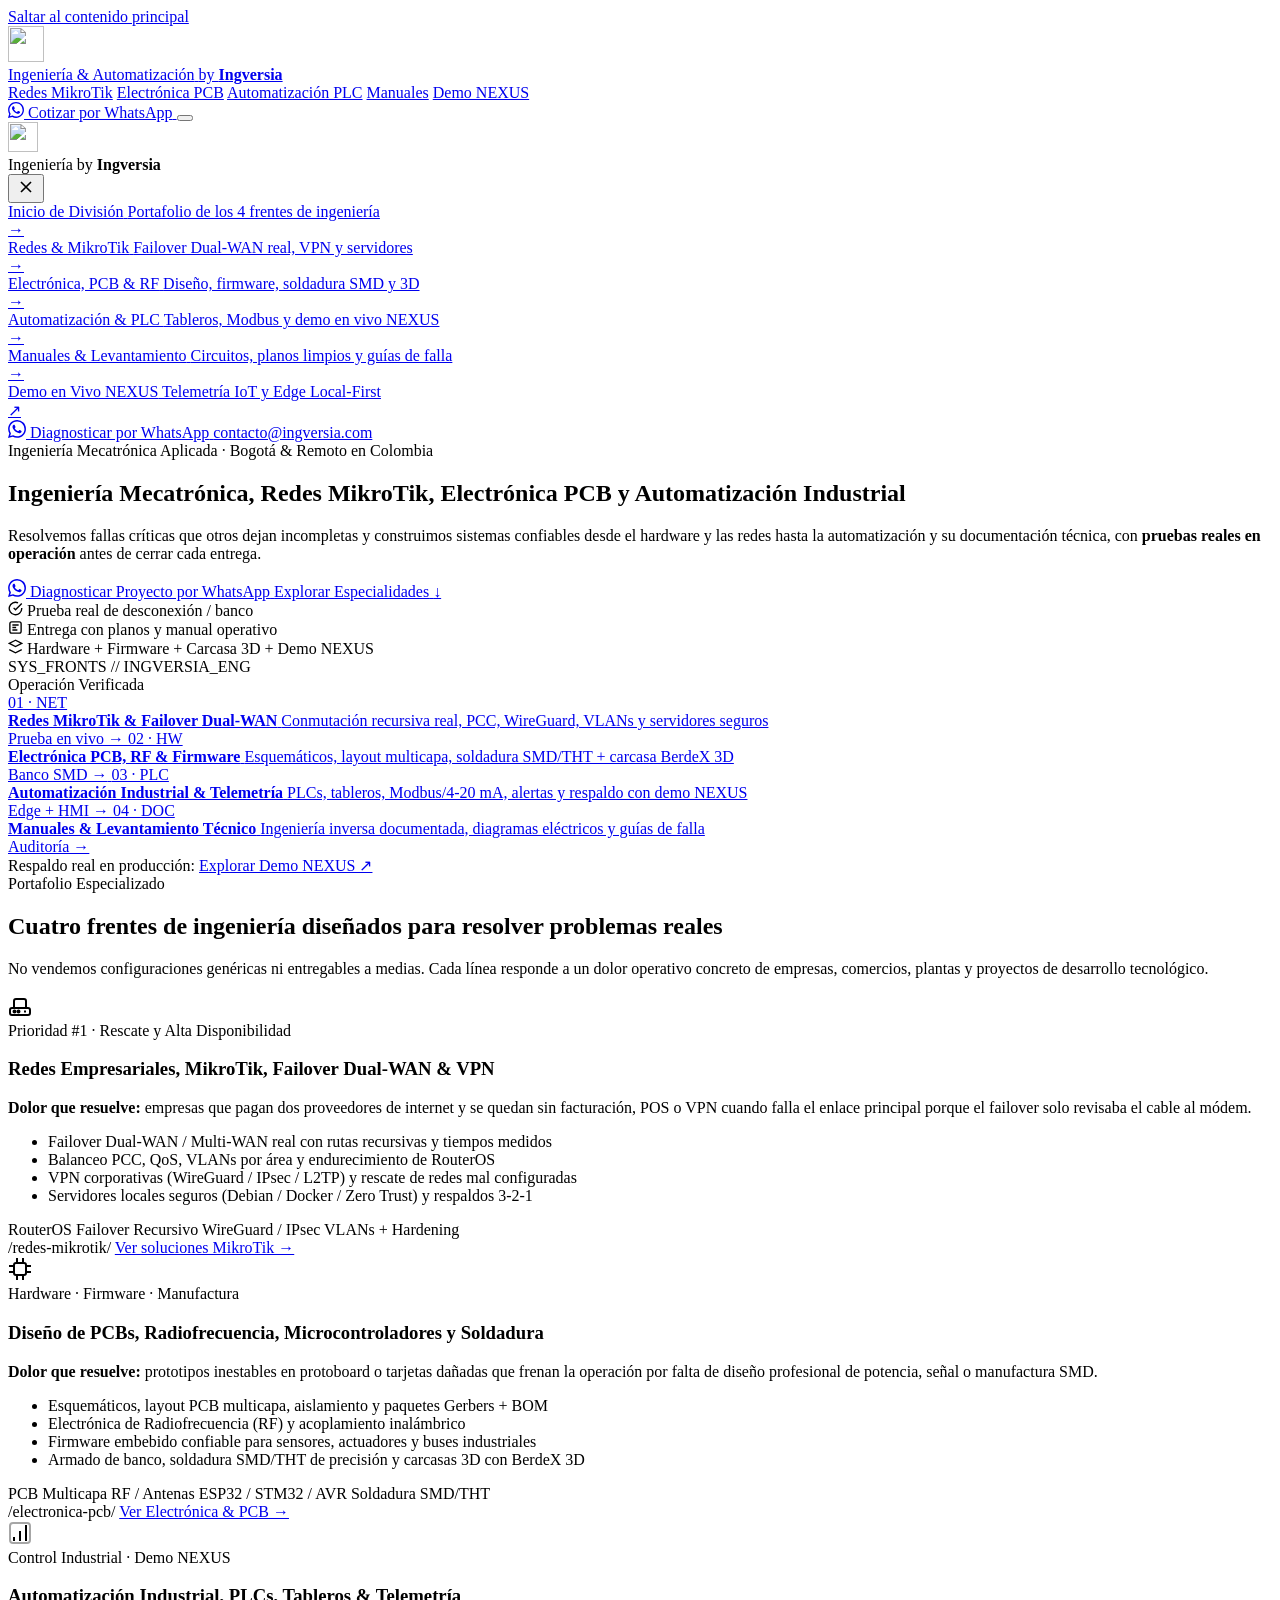
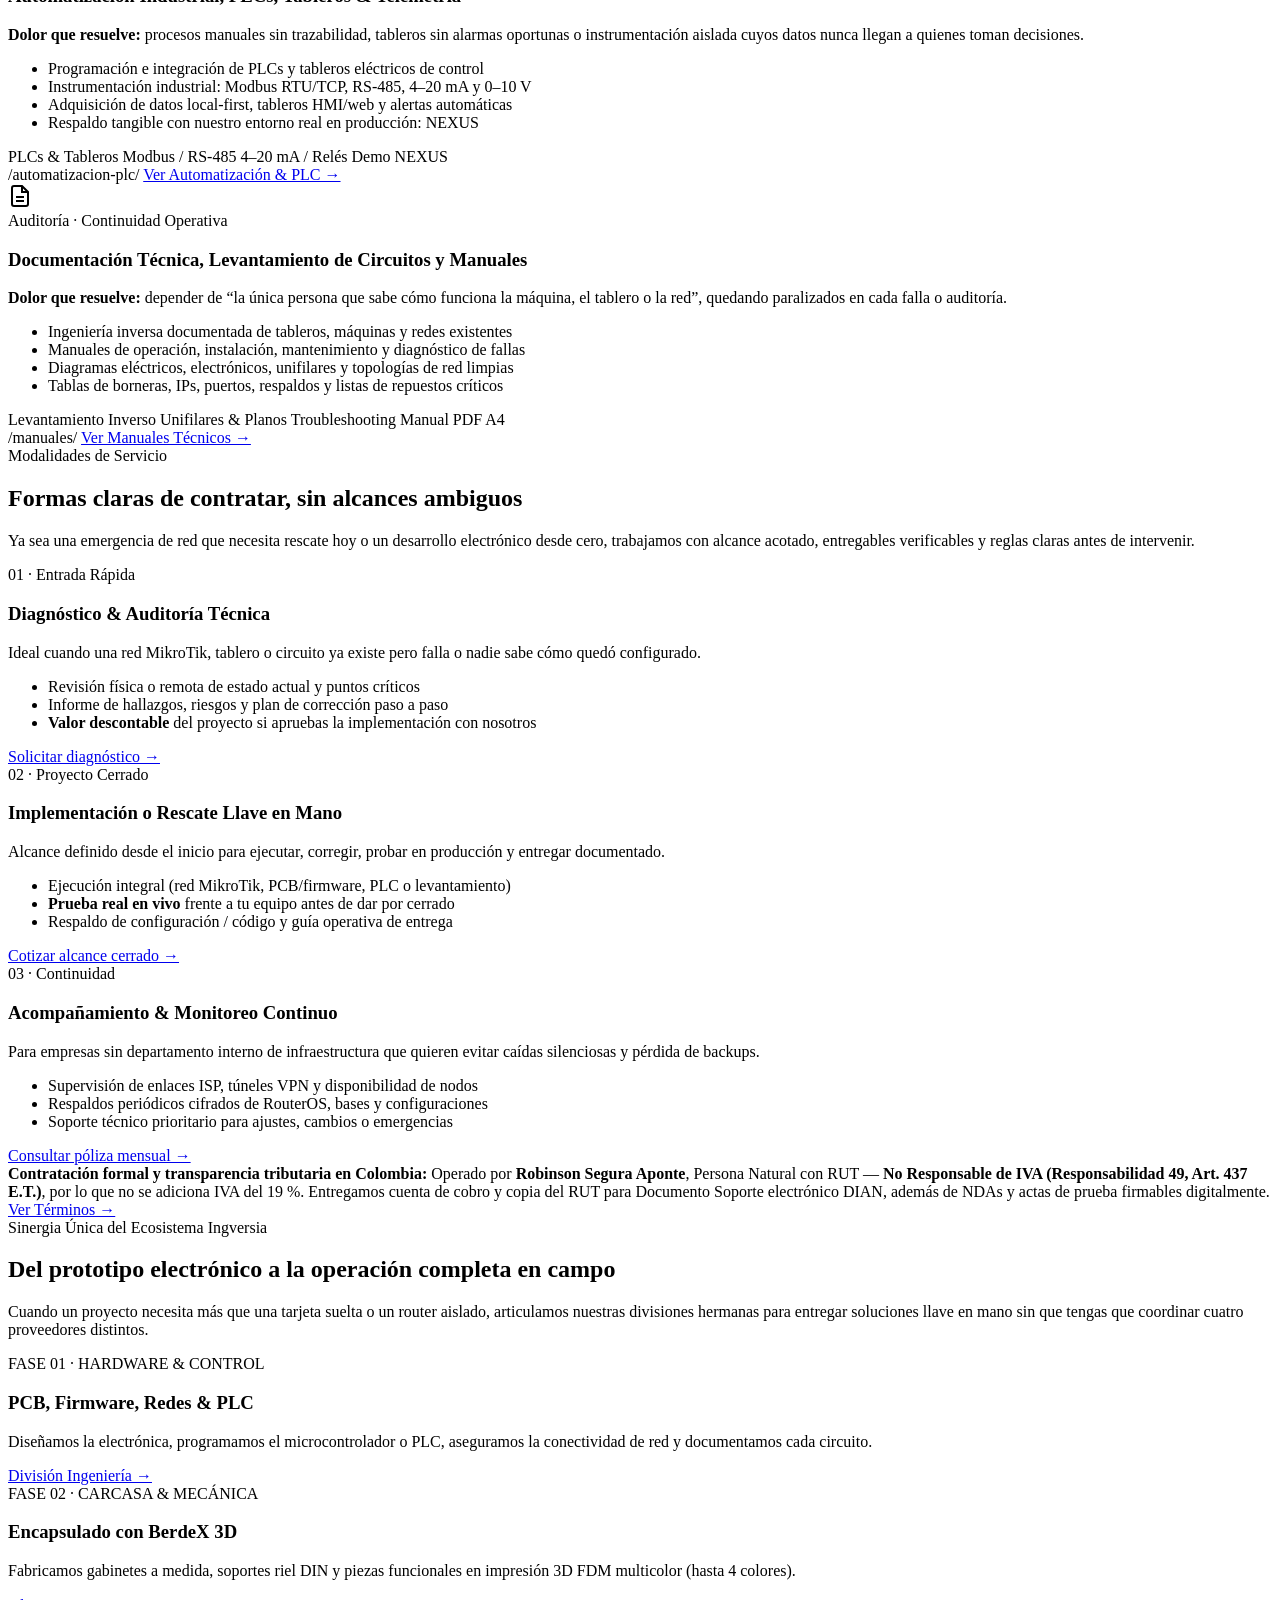
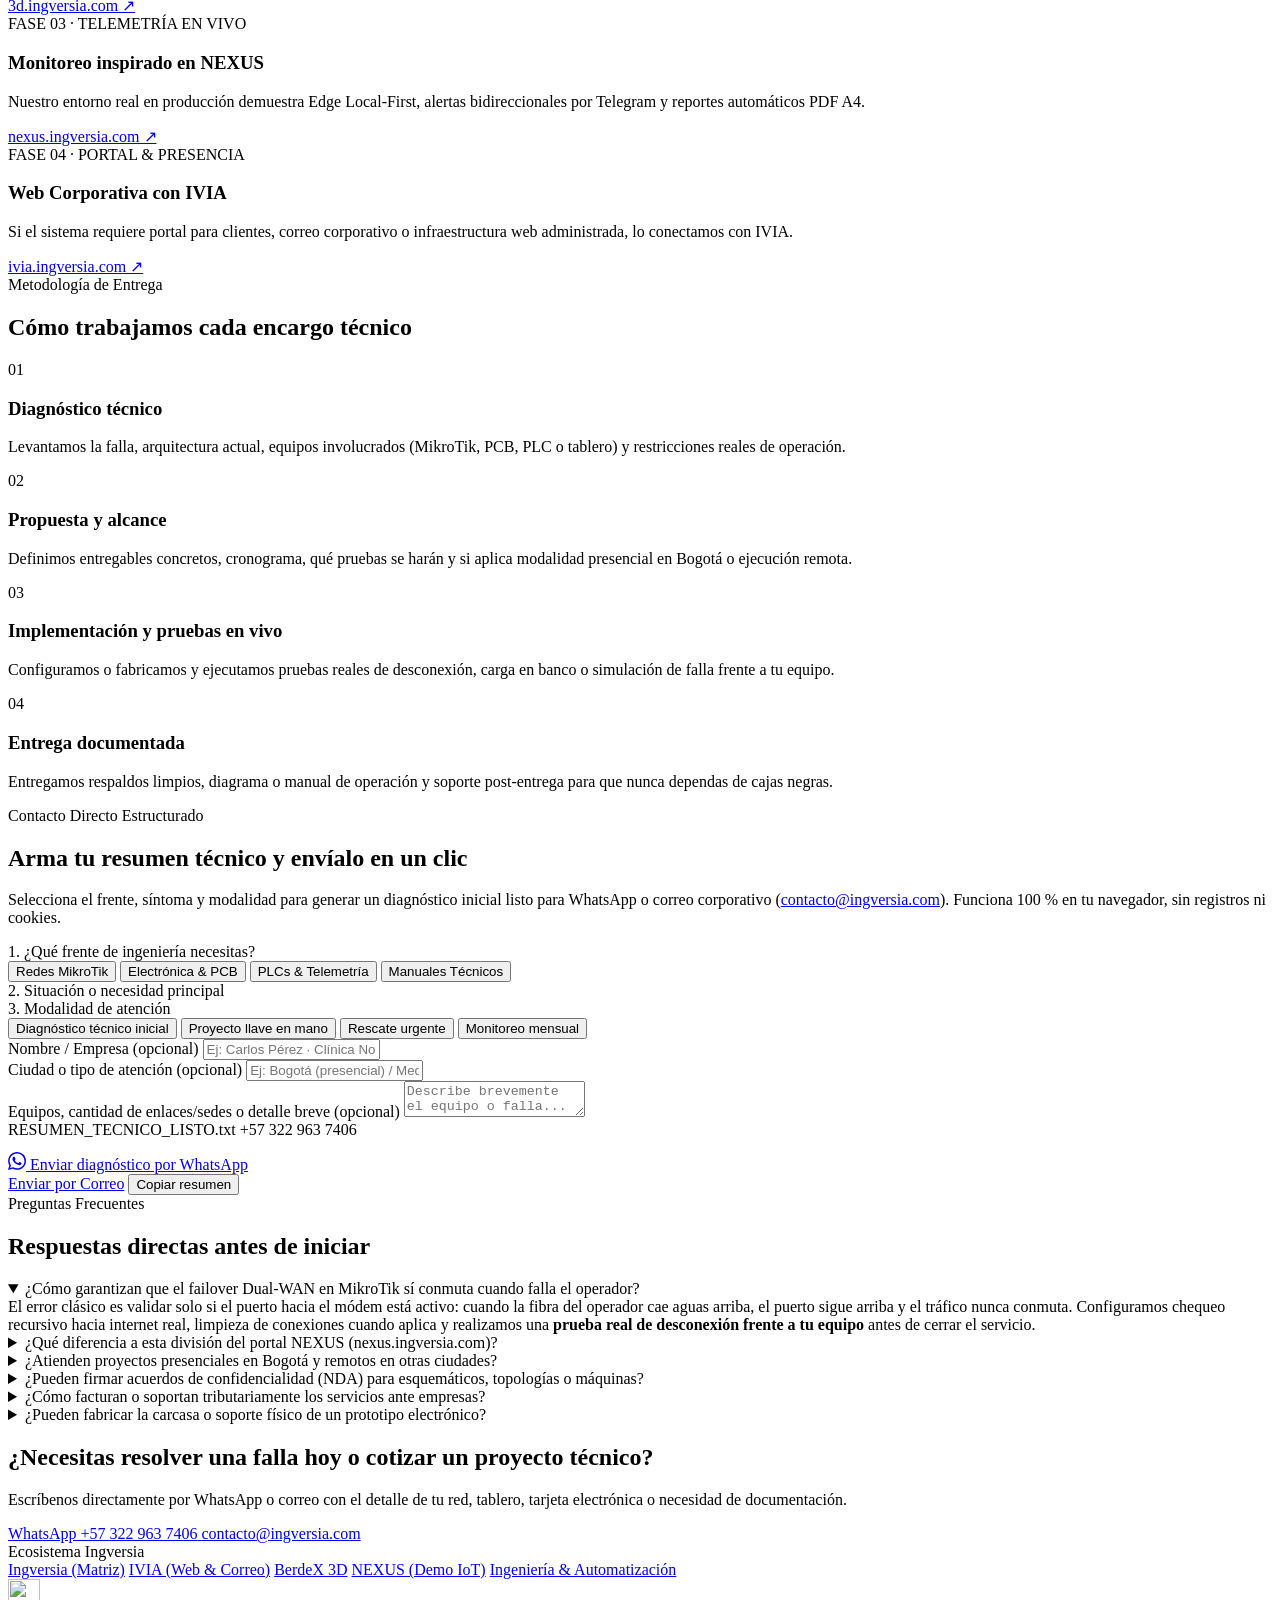
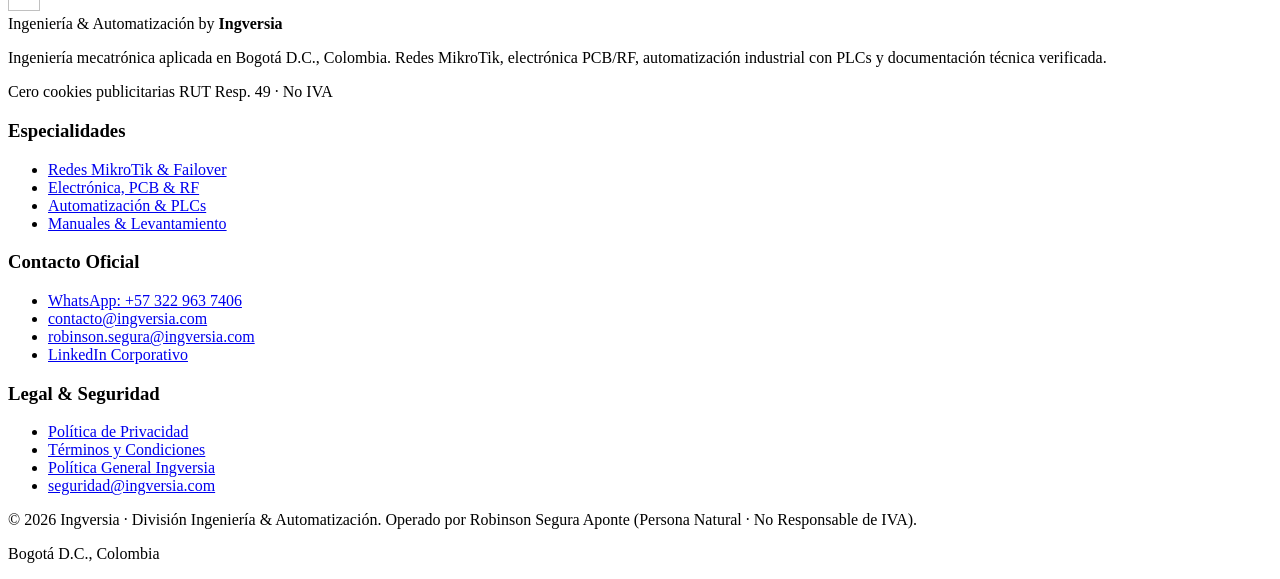
==== html/index.html @ 5f792b2a "feat: sitio web completo y despliegue Docker/Nginx para ingenieria.ingversia.com" ====
<!DOCTYPE html>
<html lang="es-CO">
<head>
  <meta charset="UTF-8">
  <meta name="viewport" content="width=device-width, initial-scale=1.0">

  <!-- ══ SEO INSTITUCIONAL Y TÉCNICO ══ -->
  <title>Ingeniería &amp; Automatización by Ingversia | Redes MikroTik, Electrónica PCB, PLCs y Manuales</title>
  <meta name="description" content="División de Ingeniería Aplicada de Ingversia en Bogotá, Colombia. Failover Dual-WAN en MikroTik, VPN y servidores locales, diseño de PCBs y RF, automatización con PLCs (demo NEXUS) y manuales técnicos.">
  <meta name="author" content="Ingeniería &amp; Automatización by Ingversia">
  <meta name="robots" content="index, follow, max-image-preview:large, max-snippet:-1, max-video-preview:-1">
  <meta name="theme-color" content="#06080e">
  <meta name="geo.region" content="CO-DC">
  <meta name="geo.placename" content="Bogotá">
  <meta name="geo.position" content="4.7110;-74.0721">
  <meta name="ICBM" content="4.7110, -74.0721">
  <link rel="canonical" href="https://ingenieria.ingversia.com/">
  <link rel="alternate" hreflang="es-CO" href="https://ingenieria.ingversia.com/">
  <link rel="alternate" hreflang="es" href="https://ingenieria.ingversia.com/">
  <link rel="alternate" hreflang="x-default" href="https://ingenieria.ingversia.com/">

  <!-- ══ LLM & AI AGENTS INDEXING ══ -->
  <link rel="help" type="text/plain" href="/llms.txt" title="LLM Context">
  <link rel="alternate" type="text/plain" href="/llms-full.txt" title="Full LLM Documentation">

  <!-- ══ OPEN GRAPH ══ -->
  <meta property="og:type" content="website">
  <meta property="og:url" content="https://ingenieria.ingversia.com/">
  <meta property="og:site_name" content="Ingeniería &amp; Automatización by Ingversia">
  <meta property="og:locale" content="es_CO">
  <meta property="og:title" content="Ingeniería &amp; Automatización by Ingversia | Redes MikroTik, PCBs, PLCs y Manuales">
  <meta property="og:description" content="Soluciones mecatrónicas, redes MikroTik con failover real, electrónica PCB y RF, automatización industrial con PLCs (demo viva NEXUS) y levantamiento técnico documentado.">
  <meta property="og:image" content="https://ingenieria.ingversia.com/assets/og-banner.jpg?v=1">
  <meta property="og:image:secure_url" content="https://ingenieria.ingversia.com/assets/og-banner.jpg?v=1">
  <meta property="og:image:type" content="image/jpeg">
  <meta property="og:image:width" content="1200">
  <meta property="og:image:height" content="630">
  <meta property="og:image:alt" content="Ingeniería &amp; Automatización by Ingversia — Redes MikroTik, Electrónica PCB, PLCs y Manuales Técnicos">

  <!-- ══ TWITTER / X CARD ══ -->
  <meta name="twitter:card" content="summary_large_image">
  <meta name="twitter:url" content="https://ingenieria.ingversia.com/">
  <meta name="twitter:title" content="Ingeniería &amp; Automatización by Ingversia | Soluciones Probadas en Operación">
  <meta name="twitter:description" content="Redes MikroTik Dual-WAN real, diseño PCB y RF, automatización PLC con telemetría NEXUS y documentación técnica en Colombia.">
  <meta name="twitter:image" content="https://ingenieria.ingversia.com/assets/og-banner.jpg?v=1">

  <!-- ══ FAVICON & ICONOS ══ -->
  <link rel="icon" type="image/svg+xml" href="/assets/favicon.svg">
  <link rel="icon" type="image/png" sizes="48x48" href="/assets/favicon-48.png">
  <link rel="apple-touch-icon" sizes="180x180" href="/assets/apple-touch-icon.png">

  <!-- ══ SCHEMA.ORG (JSON-LD) ══ -->
  <script type="application/ld+json">
  {
    "@context": "https://schema.org",
    "@graph": [
      {
        "@type": "WebSite",
        "@id": "https://ingenieria.ingversia.com/#website",
        "url": "https://ingenieria.ingversia.com/",
        "name": "Ingeniería & Automatización by Ingversia",
        "inLanguage": "es-CO",
        "publisher": { "@id": "https://ingversia.com/#organization" }
      },
      {
        "@type": "Organization",
        "@id": "https://ingversia.com/#organization",
        "name": "Ingversia",
        "url": "https://ingversia.com/",
        "logo": "https://ingenieria.ingversia.com/assets/apple-touch-icon.png",
        "founder": {
          "@type": "Person",
          "name": "Robinson Segura Aponte",
          "jobTitle": "Ingeniero Mecatrónico"
        },
        "address": {
          "@type": "PostalAddress",
          "addressLocality": "Bogotá",
          "addressRegion": "Bogotá D.C.",
          "addressCountry": "CO"
        },
        "areaServed": {
          "@type": "Country",
          "name": "Colombia"
        },
        "contactPoint": {
          "@type": "ContactPoint",
          "telephone": "+57-322-963-7406",
          "email": "contacto@ingversia.com",
          "contactType": "technical support",
          "areaServed": "CO",
          "availableLanguage": ["Spanish"]
        },
        "sameAs": ["https://www.linkedin.com/company/ingversia/"]
      },
      {
        "@type": "ProfessionalService",
        "@id": "https://ingenieria.ingversia.com/#service",
        "name": "Ingeniería & Automatización by Ingversia",
        "url": "https://ingenieria.ingversia.com/",
        "image": "https://ingenieria.ingversia.com/assets/og-banner.jpg?v=1",
        "provider": { "@id": "https://ingversia.com/#organization" },
        "areaServed": ["Bogotá D.C.", "Colombia"],
        "hasOfferCatalog": {
          "@type": "OfferCatalog",
          "name": "Servicios de Ingeniería Aplicada",
          "itemListElement": [
            {
              "@type": "Offer",
              "itemOffered": {
                "@type": "Service",
                "name": "Redes Empresariales MikroTik, Failover Dual-WAN, VPN e Infraestructura Local",
                "url": "https://ingenieria.ingversia.com/redes-mikrotik/"
              }
            },
            {
              "@type": "Offer",
              "itemOffered": {
                "@type": "Service",
                "name": "Diseño de PCBs, Radiofrecuencia, Microcontroladores y Soldadura SMD/THT",
                "url": "https://ingenieria.ingversia.com/electronica-pcb/"
              }
            },
            {
              "@type": "Offer",
              "itemOffered": {
                "@type": "Service",
                "name": "Automatización Industrial, PLCs, Tableros de Control y Telemetría (Demo NEXUS)",
                "url": "https://ingenieria.ingversia.com/automatizacion-plc/"
              }
            },
            {
              "@type": "Offer",
              "itemOffered": {
                "@type": "Service",
                "name": "Manuales Técnicos, Levantamiento de Circuitos e Ingeniería Inversa Documentada",
                "url": "https://ingenieria.ingversia.com/manuales/"
              }
            }
          ]
        }
      },
      {
        "@type": "FAQPage",
        "mainEntity": [
          {
            "@type": "Question",
            "name": "¿Cómo validan que el failover Dual-WAN en MikroTik sí conmuta en producción?",
            "acceptedAnswer": {
              "@type": "Answer",
              "text": "Configuramos rutas recursivas verificando conectividad real hacia internet (no solo el estado eléctrico del puerto del módem) y cerramos cada entrega con una prueba real de desconexión en sitio o remota frente a tu equipo."
            }
          },
          {
            "@type": "Question",
            "name": "¿Atienden únicamente en Bogotá o también de forma remota en Colombia?",
            "acceptedAnswer": {
              "@type": "Answer",
              "text": "Prestamos servicio presencial en Bogotá D.C. y Sabana para tableros, cableado, soldadura o levantamiento físico, y atención remota en toda Colombia para arquitectura MikroTik, VPN, firmware y documentación."
            }
          },
          {
            "@type": "Question",
            "name": "¿Cómo se formaliza el pago y la contratación tributaria con empresas?",
            "acceptedAnswer": {
              "@type": "Answer",
              "text": "El operador titular es Robinson Segura Aponte, persona natural con RUT en calidad de No Responsable de IVA (Responsabilidad 49, art. 437 E.T.), por lo que no se suma IVA del 19 %. Entregamos cuenta de cobro y copia del RUT para Documento Soporte DIAN, además de actas o NDA firmables digitalmente."
            }
          }
        ]
      }
    ]
  }
  </script>

  <!-- ══ TIPOGRAFÍA GOOGLE FONTS ══ -->
  <link rel="preconnect" href="https://fonts.googleapis.com">
  <link rel="preconnect" href="https://fonts.gstatic.com" crossorigin>
  <link rel="preload" as="style" href="https://fonts.googleapis.com/css2?family=Plus+Jakarta+Sans:wght@600;700;800&family=Inter:wght@400;500;600;700&family=JetBrains+Mono:wght@400;500;600&display=swap">
  <link rel="stylesheet" href="https://fonts.googleapis.com/css2?family=Plus+Jakarta+Sans:wght@600;700;800&family=Inter:wght@400;500;600;700&family=JetBrains+Mono:wght@400;500;600&display=swap" media="print" onload="this.media='all'">
  <noscript><link rel="stylesheet" href="https://fonts.googleapis.com/css2?family=Plus+Jakarta+Sans:wght@600;700;800&family=Inter:wght@400;500;600;700&family=JetBrains+Mono:wght@400;500;600&display=swap"></noscript>

  <!-- ══ ESTILOS ══ -->
  <link rel="stylesheet" href="/css/styles.css?v=1.0">
</head>
<body id="top">

  <a href="#contenido-principal" class="skip-link">Saltar al contenido principal</a>

  <div class="tech-grid-bg" aria-hidden="true"></div>
  <div class="ambient ambient-1" aria-hidden="true"></div>
  <div class="ambient ambient-2" aria-hidden="true"></div>

  <!-- ══ NAVBAR STICKY ══ -->
  <header class="site-header">
    <nav class="navbar" aria-label="Navegación principal">
      <a href="/" class="brand-link" aria-label="Ingeniería &amp; Automatización by Ingversia — Inicio">
        <img src="/assets/ingversia_simbolo.svg" alt="" class="brand-logo" width="36" height="36">
        <div class="brand-text">
          <span class="brand-title">Ingeniería &amp; Automatización</span>
          <span class="brand-endorse">by <strong>Ingversia</strong></span>
        </div>
      </a>

      <div class="nav-links">
        <a href="/redes-mikrotik/" class="nav-link">Redes MikroTik</a>
        <a href="/electronica-pcb/" class="nav-link">Electrónica PCB</a>
        <a href="/automatizacion-plc/" class="nav-link">Automatización PLC</a>
        <a href="/manuales/" class="nav-link">Manuales</a>
        <a href="https://nexus.ingversia.com" target="_blank" rel="noopener noreferrer" class="nav-link nav-link-demo">Demo NEXUS</a>
      </div>

      <div class="nav-actions">
        <a href="https://wa.me/573229637406?text=Hola%20Ingversia,%20necesito%20cotizar%20un%20proyecto%20de%20ingenier%C3%ADa%20o%20soporte%20t%C3%A9cnico." target="_blank" rel="noopener noreferrer" class="btn-nav-wa">
          <svg width="16" height="16" viewBox="0 0 24 24" fill="currentColor" aria-hidden="true" focusable="false"><path d="M20.52 3.48A11.86 11.86 0 0 0 12.06 0C5.5 0 .16 5.34.16 11.9c0 2.1.55 4.15 1.59 5.96L0 24l6.31-1.65a11.88 11.88 0 0 0 5.75 1.47h.01c6.56 0 11.9-5.34 11.9-11.9 0-3.18-1.24-6.17-3.45-8.44zM12.07 21.81h-.01a9.87 9.87 0 0 1-5.03-1.38l-.36-.21-3.74.98 1-3.65-.24-.37a9.87 9.87 0 0 1-1.52-5.28c0-5.45 4.44-9.89 9.9-9.89 2.64 0 5.12 1.03 6.99 2.9a9.82 9.82 0 0 1 2.9 7c0 5.45-4.44 9.9-9.89 9.9zm5.43-7.41c-.3-.15-1.76-.87-2.03-.97-.27-.1-.47-.15-.67.15-.2.3-.77.97-.94 1.17-.17.2-.35.22-.65.07-.3-.15-1.26-.46-2.4-1.48-.89-.79-1.49-1.77-1.66-2.07-.17-.3-.02-.46.13-.61.13-.13.3-.35.45-.52.15-.17.2-.3.3-.5.1-.2.05-.37-.02-.52-.08-.15-.67-1.62-.92-2.22-.24-.58-.49-.5-.67-.51h-.57c-.2 0-.52.07-.79.37-.27.3-1.04 1.02-1.04 2.48s1.07 2.88 1.22 3.08c.15.2 2.1 3.2 5.08 4.49.71.31 1.26.49 1.69.63.71.23 1.36.2 1.87.12.57-.09 1.76-.72 2.01-1.41.25-.7.25-1.29.17-1.41-.07-.12-.27-.2-.57-.35z"/></svg>
          <span>Cotizar por WhatsApp</span>
        </a>
        <button type="button" class="nav-toggle" id="navMobileToggle" aria-label="Abrir menú de navegación" aria-expanded="false" aria-controls="mobileDrawer">
          <span class="toggle-bar"></span>
          <span class="toggle-bar"></span>
          <span class="toggle-bar"></span>
        </button>
      </div>
    </nav>
  </header>

  <!-- ══ DRAWER MÓVIL ACCESIBLE ══ -->
  <div class="mobile-drawer-overlay" id="mobileDrawerOverlay" aria-hidden="true" inert>
    <div class="mobile-drawer" id="mobileDrawer" role="dialog" aria-modal="true" aria-label="Menú de navegación">
      <div class="mobile-drawer-header">
        <div class="brand-link">
          <img src="/assets/ingversia_simbolo.svg" alt="" width="30" height="30" class="brand-logo">
          <div class="brand-text">
            <span class="brand-title">Ingeniería</span>
            <span class="brand-endorse">by <strong>Ingversia</strong></span>
          </div>
        </div>
        <button type="button" class="mobile-drawer-close" id="mobileDrawerClose" aria-label="Cerrar menú">
          <svg width="20" height="20" viewBox="0 0 24 24" fill="none" stroke="currentColor" stroke-width="2" aria-hidden="true" focusable="false"><path d="M18 6L6 18M6 6l12 12"/></svg>
        </button>
      </div>

      <div class="mobile-drawer-body">
        <nav class="mobile-nav-menu" aria-label="Navegación móvil">
          <a href="/" class="mobile-nav-link" aria-current="page">
            <div class="mobile-link-text">
              <span class="mobile-link-title">Inicio de División</span>
              <span class="mobile-link-sub">Portafolio de los 4 frentes de ingeniería</span>
            </div>
            <span class="mobile-link-arrow" aria-hidden="true">→</span>
          </a>
          <a href="/redes-mikrotik/" class="mobile-nav-link">
            <div class="mobile-link-text">
              <span class="mobile-link-title">Redes &amp; MikroTik</span>
              <span class="mobile-link-sub">Failover Dual-WAN real, VPN y servidores</span>
            </div>
            <span class="mobile-link-arrow" aria-hidden="true">→</span>
          </a>
          <a href="/electronica-pcb/" class="mobile-nav-link">
            <div class="mobile-link-text">
              <span class="mobile-link-title">Electrónica, PCB &amp; RF</span>
              <span class="mobile-link-sub">Diseño, firmware, soldadura SMD y 3D</span>
            </div>
            <span class="mobile-link-arrow" aria-hidden="true">→</span>
          </a>
          <a href="/automatizacion-plc/" class="mobile-nav-link">
            <div class="mobile-link-text">
              <span class="mobile-link-title">Automatización &amp; PLC</span>
              <span class="mobile-link-sub">Tableros, Modbus y demo en vivo NEXUS</span>
            </div>
            <span class="mobile-link-arrow" aria-hidden="true">→</span>
          </a>
          <a href="/manuales/" class="mobile-nav-link">
            <div class="mobile-link-text">
              <span class="mobile-link-title">Manuales &amp; Levantamiento</span>
              <span class="mobile-link-sub">Circuitos, planos limpios y guías de falla</span>
            </div>
            <span class="mobile-link-arrow" aria-hidden="true">→</span>
          </a>
          <a href="https://nexus.ingversia.com" target="_blank" rel="noopener noreferrer" class="mobile-nav-link">
            <div class="mobile-link-text">
              <span class="mobile-link-title">Demo en Vivo NEXUS</span>
              <span class="mobile-link-sub">Telemetría IoT y Edge Local-First</span>
            </div>
            <span class="mobile-link-arrow" aria-hidden="true">↗</span>
          </a>
        </nav>

        <div class="mobile-drawer-footer">
          <a href="https://wa.me/573229637406?text=Hola%20Ingversia,%20necesito%20diagnosticar%20un%20proyecto%20de%20ingenier%C3%ADa." target="_blank" rel="noopener noreferrer" class="btn-whatsapp-mobile">
            <svg width="18" height="18" viewBox="0 0 24 24" fill="currentColor" aria-hidden="true" focusable="false"><path d="M20.52 3.48A11.86 11.86 0 0 0 12.06 0C5.5 0 .16 5.34.16 11.9c0 2.1.55 4.15 1.59 5.96L0 24l6.31-1.65a11.88 11.88 0 0 0 5.75 1.47h.01c6.56 0 11.9-5.34 11.9-11.9 0-3.18-1.24-6.17-3.45-8.44zM12.07 21.81h-.01a9.87 9.87 0 0 1-5.03-1.38l-.36-.21-3.74.98 1-3.65-.24-.37a9.87 9.87 0 0 1-1.52-5.28c0-5.45 4.44-9.89 9.9-9.89 2.64 0 5.12 1.03 6.99 2.9a9.82 9.82 0 0 1 2.9 7c0 5.45-4.44 9.9-9.89 9.9zm5.43-7.41c-.3-.15-1.76-.87-2.03-.97-.27-.1-.47-.15-.67.15-.2.3-.77.97-.94 1.17-.17.2-.35.22-.65.07-.3-.15-1.26-.46-2.4-1.48-.89-.79-1.49-1.77-1.66-2.07-.17-.3-.02-.46.13-.61.13-.13.3-.35.45-.52.15-.17.2-.3.3-.5.1-.2.05-.37-.02-.52-.08-.15-.67-1.62-.92-2.22-.24-.58-.49-.5-.67-.51h-.57c-.2 0-.52.07-.79.37-.27.3-1.04 1.02-1.04 2.48s1.07 2.88 1.22 3.08c.15.2 2.1 3.2 5.08 4.49.71.31 1.26.49 1.69.63.71.23 1.36.2 1.87.12.57-.09 1.76-.72 2.01-1.41.25-.7.25-1.29.17-1.41-.07-.12-.27-.2-.57-.35z"/></svg>
            <span>Diagnosticar por WhatsApp</span>
          </a>
          <a href="mailto:contacto@ingversia.com" class="btn btn-secondary btn-sm">contacto@ingversia.com</a>
        </div>
      </div>
    </div>
  </div>

  <main id="contenido-principal" class="site-main">

    <!-- ══ HERO PRINCIPAL ══ -->
    <section class="hero">
      <div class="container">
        <div class="hero-grid">
          <div class="hero-copy">
            <div class="hero-badge">
              <span class="badge-pulse" aria-hidden="true"></span>
              <span>Ingeniería Mecatrónica Aplicada · Bogotá &amp; Remoto en Colombia</span>
            </div>

            <h1 class="hero-title">
              Ingeniería Mecatrónica, <span class="text-gradient">Redes MikroTik</span>, Electrónica PCB y Automatización Industrial
            </h1>

            <p class="hero-subtitle">
              Resolvemos fallas críticas que otros dejan incompletas y construimos sistemas confiables desde el hardware y las redes hasta la automatización y su documentación técnica, con <strong>pruebas reales en operación</strong> antes de cerrar cada entrega.
            </p>

            <div class="hero-actions">
              <a href="https://wa.me/573229637406?text=Hola%20Ingversia,%20quiero%20diagnosticar%20un%20proyecto%20o%20falla%20t%C3%A9cnica%20con%20su%20equipo." target="_blank" rel="noopener noreferrer" class="btn btn-whatsapp">
                <svg width="18" height="18" viewBox="0 0 24 24" fill="currentColor" aria-hidden="true" focusable="false"><path d="M20.52 3.48A11.86 11.86 0 0 0 12.06 0C5.5 0 .16 5.34.16 11.9c0 2.1.55 4.15 1.59 5.96L0 24l6.31-1.65a11.88 11.88 0 0 0 5.75 1.47h.01c6.56 0 11.9-5.34 11.9-11.9 0-3.18-1.24-6.17-3.45-8.44zM12.07 21.81h-.01a9.87 9.87 0 0 1-5.03-1.38l-.36-.21-3.74.98 1-3.65-.24-.37a9.87 9.87 0 0 1-1.52-5.28c0-5.45 4.44-9.89 9.9-9.89 2.64 0 5.12 1.03 6.99 2.9a9.82 9.82 0 0 1 2.9 7c0 5.45-4.44 9.9-9.89 9.9zm5.43-7.41c-.3-.15-1.76-.87-2.03-.97-.27-.1-.47-.15-.67.15-.2.3-.77.97-.94 1.17-.17.2-.35.22-.65.07-.3-.15-1.26-.46-2.4-1.48-.89-.79-1.49-1.77-1.66-2.07-.17-.3-.02-.46.13-.61.13-.13.3-.35.45-.52.15-.17.2-.3.3-.5.1-.2.05-.37-.02-.52-.08-.15-.67-1.62-.92-2.22-.24-.58-.49-.5-.67-.51h-.57c-.2 0-.52.07-.79.37-.27.3-1.04 1.02-1.04 2.48s1.07 2.88 1.22 3.08c.15.2 2.1 3.2 5.08 4.49.71.31 1.26.49 1.69.63.71.23 1.36.2 1.87.12.57-.09 1.76-.72 2.01-1.41.25-.7.25-1.29.17-1.41-.07-.12-.27-.2-.57-.35z"/></svg>
                <span>Diagnosticar Proyecto por WhatsApp</span>
              </a>
              <a href="#especialidades" class="btn btn-secondary">
                <span>Explorar Especialidades</span>
                <span aria-hidden="true">↓</span>
              </a>
            </div>

            <div class="hero-trust-row">
              <div class="trust-chip">
                <svg width="15" height="15" viewBox="0 0 24 24" fill="none" stroke="currentColor" stroke-width="2.2" aria-hidden="true"><path d="M22 11.08V12a10 10 0 1 1-5.93-9.14"/><polyline points="22 4 12 14.01 9 11.01"/></svg>
                <span>Prueba real de desconexión / banco</span>
              </div>
              <div class="trust-chip">
                <svg width="15" height="15" viewBox="0 0 24 24" fill="none" stroke="currentColor" stroke-width="2.2" aria-hidden="true"><rect x="3" y="3" width="18" height="18" rx="3"/><path d="M7 8h10M7 12h6M7 16h8"/></svg>
                <span>Entrega con planos y manual operativo</span>
              </div>
              <div class="trust-chip">
                <svg width="15" height="15" viewBox="0 0 24 24" fill="none" stroke="currentColor" stroke-width="2.2" aria-hidden="true"><path d="M12 2L2 7l10 5 10-5-10-5z"/><path d="M2 17l10 5 10-5"/></svg>
                <span>Hardware + Firmware + Carcasa 3D + Demo NEXUS</span>
              </div>
            </div>
          </div>

          <aside class="telemetry-board" aria-label="Resumen técnico de los 4 frentes de servicio">
            <div class="board-header">
              <div class="board-title">
                <span>SYS_FRONTS // INGVERSIA_ENG</span>
              </div>
              <span class="board-status">Operación Verificada</span>
            </div>

            <div class="board-body">
              <a href="/redes-mikrotik/" class="board-row">
                <span class="board-code">01 · NET</span>
                <div class="board-info">
                  <strong>Redes MikroTik &amp; Failover Dual-WAN</strong>
                  <span>Conmutación recursiva real, PCC, WireGuard, VLANs y servidores seguros</span>
                </div>
                <span class="board-metric">Prueba en vivo →</span>
              </a>

              <a href="/electronica-pcb/" class="board-row">
                <span class="board-code board-code--amber">02 · HW</span>
                <div class="board-info">
                  <strong>Electrónica PCB, RF &amp; Firmware</strong>
                  <span>Esquemáticos, layout multicapa, soldadura SMD/THT + carcasa BerdeX 3D</span>
                </div>
                <span class="board-metric">Banco SMD →</span>
              </a>

              <a href="/automatizacion-plc/" class="board-row">
                <span class="board-code">03 · PLC</span>
                <div class="board-info">
                  <strong>Automatización Industrial &amp; Telemetría</strong>
                  <span>PLCs, tableros, Modbus/4-20 mA, alertas y respaldo con demo NEXUS</span>
                </div>
                <span class="board-metric">Edge + HMI →</span>
              </a>

              <a href="/manuales/" class="board-row">
                <span class="board-code board-code--amber">04 · DOC</span>
                <div class="board-info">
                  <strong>Manuales &amp; Levantamiento Técnico</strong>
                  <span>Ingeniería inversa documentada, diagramas eléctricos y guías de falla</span>
                </div>
                <span class="board-metric">Auditoría →</span>
              </a>
            </div>

            <div class="board-footer">
              <span>Respaldo real en producción:</span>
              <a href="https://nexus.ingversia.com" target="_blank" rel="noopener noreferrer">Explorar Demo NEXUS ↗</a>
            </div>
          </aside>
        </div>
      </div>
    </section>

    <!-- ══ CATÁLOGO DE 4 FRENTES DE INGENIERÍA ══ -->
    <section id="especialidades" class="section reveal-on-scroll">
      <div class="container">
        <div class="section-header">
          <span class="section-kicker">Portafolio Especializado</span>
          <h2 class="section-title">Cuatro frentes de ingeniería diseñados para resolver problemas reales</h2>
          <p class="section-desc">
            No vendemos configuraciones genéricas ni entregables a medias. Cada línea responde a un dolor operativo concreto de empresas, comercios, plantas y proyectos de desarrollo tecnológico.
          </p>
        </div>

        <div class="fronts-grid">
          <!-- Frente 1: Redes & MikroTik -->
          <article class="front-card front-card--featured spotlight-card">
            <div class="front-top">
              <div class="front-icon" aria-hidden="true">
                <svg width="24" height="24" viewBox="0 0 24 24" fill="none" stroke="currentColor" stroke-width="2"><rect x="2" y="14" width="20" height="7" rx="2"/><path d="M6 14V7a2 2 0 0 1 2-2h8a2 2 0 0 1 2 2v7"/><circle cx="6.5" cy="17.5" r="1"/><circle cx="10.5" cy="17.5" r="1"/><path d="M16 17.5h2"/></svg>
              </div>
              <span class="front-tag front-tag--priority">Prioridad #1 · Rescate y Alta Disponibilidad</span>
            </div>

            <h3 class="front-title">Redes Empresariales, MikroTik, Failover Dual-WAN &amp; VPN</h3>
            <p class="front-pain">
              <strong>Dolor que resuelve:</strong> empresas que pagan dos proveedores de internet y se quedan sin facturación, POS o VPN cuando falla el enlace principal porque el failover solo revisaba el cable al módem.
            </p>

            <ul class="front-deliverables">
              <li>Failover Dual-WAN / Multi-WAN real con rutas recursivas y tiempos medidos</li>
              <li>Balanceo PCC, QoS, VLANs por área y endurecimiento de RouterOS</li>
              <li>VPN corporativas (WireGuard / IPsec / L2TP) y rescate de redes mal configuradas</li>
              <li>Servidores locales seguros (Debian / Docker / Zero Trust) y respaldos 3-2-1</li>
            </ul>

            <div class="front-chips">
              <span class="tech-chip">RouterOS</span>
              <span class="tech-chip">Failover Recursivo</span>
              <span class="tech-chip">WireGuard / IPsec</span>
              <span class="tech-chip">VLANs + Hardening</span>
            </div>

            <div class="front-footer">
              <span class="front-route">/redes-mikrotik/</span>
              <a href="/redes-mikrotik/" class="btn btn-primary btn-sm">Ver soluciones MikroTik →</a>
            </div>
          </article>

          <!-- Frente 2: Electrónica & PCB -->
          <article class="front-card spotlight-card">
            <div class="front-top">
              <div class="front-icon front-icon--amber" aria-hidden="true">
                <svg width="24" height="24" viewBox="0 0 24 24" fill="none" stroke="currentColor" stroke-width="2"><rect x="6" y="6" width="12" height="12" rx="2"/><path d="M9 1v5M15 1v5M9 18v5M15 18v5M1 9h5M1 15h5M18 9h5M18 15h5"/></svg>
              </div>
              <span class="front-tag">Hardware · Firmware · Manufactura</span>
            </div>

            <h3 class="front-title">Diseño de PCBs, Radiofrecuencia, Microcontroladores y Soldadura</h3>
            <p class="front-pain">
              <strong>Dolor que resuelve:</strong> prototipos inestables en protoboard o tarjetas dañadas que frenan la operación por falta de diseño profesional de potencia, señal o manufactura SMD.
            </p>

            <ul class="front-deliverables">
              <li>Esquemáticos, layout PCB multicapa, aislamiento y paquetes Gerbers + BOM</li>
              <li>Electrónica de Radiofrecuencia (RF) y acoplamiento inalámbrico</li>
              <li>Firmware embebido confiable para sensores, actuadores y buses industriales</li>
              <li>Armado de banco, soldadura SMD/THT de precisión y carcasas 3D con BerdeX 3D</li>
            </ul>

            <div class="front-chips">
              <span class="tech-chip">PCB Multicapa</span>
              <span class="tech-chip">RF / Antenas</span>
              <span class="tech-chip">ESP32 / STM32 / AVR</span>
              <span class="tech-chip">Soldadura SMD/THT</span>
            </div>

            <div class="front-footer">
              <span class="front-route">/electronica-pcb/</span>
              <a href="/electronica-pcb/" class="btn btn-secondary btn-sm">Ver Electrónica &amp; PCB →</a>
            </div>
          </article>

          <!-- Frente 3: Automatización & PLC -->
          <article class="front-card spotlight-card">
            <div class="front-top">
              <div class="front-icon" aria-hidden="true">
                <svg width="24" height="24" viewBox="0 0 24 24" fill="none" stroke="currentColor" stroke-width="2"><path d="M12 20V10M18 20V4M6 20v-4"/><rect x="2" y="2" width="20" height="20" rx="3" stroke-opacity="0.35"/></svg>
              </div>
              <span class="front-tag">Control Industrial · Demo NEXUS</span>
            </div>

            <h3 class="front-title">Automatización Industrial, PLCs, Tableros &amp; Telemetría</h3>
            <p class="front-pain">
              <strong>Dolor que resuelve:</strong> procesos manuales sin trazabilidad, tableros sin alarmas oportunas o instrumentación aislada cuyos datos nunca llegan a quienes toman decisiones.
            </p>

            <ul class="front-deliverables">
              <li>Programación e integración de PLCs y tableros eléctricos de control</li>
              <li>Instrumentación industrial: Modbus RTU/TCP, RS-485, 4–20 mA y 0–10 V</li>
              <li>Adquisición de datos local-first, tableros HMI/web y alertas automáticas</li>
              <li>Respaldo tangible con nuestro entorno real en producción: NEXUS</li>
            </ul>

            <div class="front-chips">
              <span class="tech-chip">PLCs &amp; Tableros</span>
              <span class="tech-chip">Modbus / RS-485</span>
              <span class="tech-chip">4–20 mA / Relés</span>
              <span class="tech-chip">Demo NEXUS</span>
            </div>

            <div class="front-footer">
              <span class="front-route">/automatizacion-plc/</span>
              <a href="/automatizacion-plc/" class="btn btn-secondary btn-sm">Ver Automatización &amp; PLC →</a>
            </div>
          </article>

          <!-- Frente 4: Manuales Técnicos -->
          <article class="front-card spotlight-card">
            <div class="front-top">
              <div class="front-icon front-icon--amber" aria-hidden="true">
                <svg width="24" height="24" viewBox="0 0 24 24" fill="none" stroke="currentColor" stroke-width="2"><path d="M14 2H6a2 2 0 0 0-2 2v16a2 2 0 0 0 2 2h12a2 2 0 0 0 2-2V8z"/><polyline points="14 2 14 8 20 8"/><line x1="16" y1="13" x2="8" y2="13"/><line x1="16" y1="17" x2="8" y2="17"/></svg>
              </div>
              <span class="front-tag">Auditoría · Continuidad Operativa</span>
            </div>

            <h3 class="front-title">Documentación Técnica, Levantamiento de Circuitos y Manuales</h3>
            <p class="front-pain">
              <strong>Dolor que resuelve:</strong> depender de “la única persona que sabe cómo funciona la máquina, el tablero o la red”, quedando paralizados en cada falla o auditoría.
            </p>

            <ul class="front-deliverables">
              <li>Ingeniería inversa documentada de tableros, máquinas y redes existentes</li>
              <li>Manuales de operación, instalación, mantenimiento y diagnóstico de fallas</li>
              <li>Diagramas eléctricos, electrónicos, unifilares y topologías de red limpias</li>
              <li>Tablas de borneras, IPs, puertos, respaldos y listas de repuestos críticos</li>
            </ul>

            <div class="front-chips">
              <span class="tech-chip">Levantamiento Inverso</span>
              <span class="tech-chip">Unifilares &amp; Planos</span>
              <span class="tech-chip">Troubleshooting</span>
              <span class="tech-chip">Manual PDF A4</span>
            </div>

            <div class="front-footer">
              <span class="front-route">/manuales/</span>
              <a href="/manuales/" class="btn btn-secondary btn-sm">Ver Manuales Técnicos →</a>
            </div>
          </article>
        </div>
      </div>
    </section>

    <!-- ══ MODALIDADES DE CONTRATACIÓN Y TRANSPARENCIA TRIBUTARIA ══ -->
    <section id="modalidades" class="section section-tight reveal-on-scroll">
      <div class="container">
        <div class="section-header">
          <span class="section-kicker section-kicker--amber">Modalidades de Servicio</span>
          <h2 class="section-title">Formas claras de contratar, sin alcances ambiguos</h2>
          <p class="section-desc">
            Ya sea una emergencia de red que necesita rescate hoy o un desarrollo electrónico desde cero, trabajamos con alcance acotado, entregables verificables y reglas claras antes de intervenir.
          </p>
        </div>

        <div class="packages-grid">
          <article class="package-card spotlight-card">
            <span class="package-badge">01 · Entrada Rápida</span>
            <h3 class="package-name">Diagnóstico &amp; Auditoría Técnica</h3>
            <p class="package-ideal">Ideal cuando una red MikroTik, tablero o circuito ya existe pero falla o nadie sabe cómo quedó configurado.</p>
            <ul class="package-list">
              <li>Revisión física o remota de estado actual y puntos críticos</li>
              <li>Informe de hallazgos, riesgos y plan de corrección paso a paso</li>
              <li><strong>Valor descontable</strong> del proyecto si apruebas la implementación con nosotros</li>
            </ul>
            <div class="package-cta">
              <a href="#diagnostico" class="btn btn-secondary btn-sm" data-select-mode="Diagnóstico técnico inicial">Solicitar diagnóstico →</a>
            </div>
          </article>

          <article class="package-card package-card--highlight spotlight-card">
            <span class="package-badge">02 · Proyecto Cerrado</span>
            <h3 class="package-name">Implementación o Rescate Llave en Mano</h3>
            <p class="package-ideal">Alcance definido desde el inicio para ejecutar, corregir, probar en producción y entregar documentado.</p>
            <ul class="package-list">
              <li>Ejecución integral (red MikroTik, PCB/firmware, PLC o levantamiento)</li>
              <li><strong>Prueba real en vivo</strong> frente a tu equipo antes de dar por cerrado</li>
              <li>Respaldo de configuración / código y guía operativa de entrega</li>
            </ul>
            <div class="package-cta">
              <a href="#diagnostico" class="btn btn-primary btn-sm" data-select-mode="Implementación / proyecto llave en mano">Cotizar alcance cerrado →</a>
            </div>
          </article>

          <article class="package-card spotlight-card">
            <span class="package-badge">03 · Continuidad</span>
            <h3 class="package-name">Acompañamiento &amp; Monitoreo Continuo</h3>
            <p class="package-ideal">Para empresas sin departamento interno de infraestructura que quieren evitar caídas silenciosas y pérdida de backups.</p>
            <ul class="package-list">
              <li>Supervisión de enlaces ISP, túneles VPN y disponibilidad de nodos</li>
              <li>Respaldos periódicos cifrados de RouterOS, bases y configuraciones</li>
              <li>Soporte técnico prioritario para ajustes, cambios o emergencias</li>
            </ul>
            <div class="package-cta">
              <a href="#diagnostico" class="btn btn-secondary btn-sm" data-select-mode="Acompañamiento / monitoreo mensual">Consultar póliza mensual →</a>
            </div>
          </article>
        </div>

        <div class="tax-callout">
          <div>
            <strong>Contratación formal y transparencia tributaria en Colombia:</strong> Operado por <strong>Robinson Segura Aponte</strong>, Persona Natural con RUT — <strong>No Responsable de IVA (Responsabilidad 49, Art. 437 E.T.)</strong>, por lo que no se adiciona IVA del 19 %. Entregamos cuenta de cobro y copia del RUT para Documento Soporte electrónico DIAN, además de NDAs y actas de prueba firmables digitalmente.
          </div>
          <a href="/terminos/" class="btn btn-ghost btn-sm">Ver Términos →</a>
        </div>
      </div>
    </section>

    <!-- ══ SINERGIA DEL ECOSISTEMA: DEL PROTOTIPO A LA OPERACIÓN ══ -->
    <section id="ecosistema" class="section reveal-on-scroll">
      <div class="container">
        <div class="section-header">
          <span class="section-kicker">Sinergia Única del Ecosistema Ingversia</span>
          <h2 class="section-title">Del prototipo electrónico a la operación completa en campo</h2>
          <p class="section-desc">
            Cuando un proyecto necesita más que una tarjeta suelta o un router aislado, articulamos nuestras divisiones hermanas para entregar soluciones llave en mano sin que tengas que coordinar cuatro proveedores distintos.
          </p>
        </div>

        <div class="synergy-grid">
          <article class="synergy-card spotlight-card">
            <span class="synergy-step-num">FASE 01 · HARDWARE &amp; CONTROL</span>
            <h3>PCB, Firmware, Redes &amp; PLC</h3>
            <p>Diseñamos la electrónica, programamos el microcontrolador o PLC, aseguramos la conectividad de red y documentamos cada circuito.</p>
            <a href="/electronica-pcb/" class="synergy-link">División Ingeniería →</a>
          </article>

          <article class="synergy-card spotlight-card">
            <span class="synergy-step-num">FASE 02 · CARCASA &amp; MECÁNICA</span>
            <h3>Encapsulado con BerdeX 3D</h3>
            <p>Fabricamos gabinetes a medida, soportes riel DIN y piezas funcionales en impresión 3D FDM multicolor (hasta 4 colores).</p>
            <a href="https://3d.ingversia.com" target="_blank" rel="noopener noreferrer" class="synergy-link">3d.ingversia.com ↗</a>
          </article>

          <article class="synergy-card spotlight-card">
            <span class="synergy-step-num">FASE 03 · TELEMETRÍA EN VIVO</span>
            <h3>Monitoreo inspirado en NEXUS</h3>
            <p>Nuestro entorno real en producción demuestra Edge Local-First, alertas bidireccionales por Telegram y reportes automáticos PDF A4.</p>
            <a href="https://nexus.ingversia.com" target="_blank" rel="noopener noreferrer" class="synergy-link">nexus.ingversia.com ↗</a>
          </article>

          <article class="synergy-card spotlight-card">
            <span class="synergy-step-num">FASE 04 · PORTAL &amp; PRESENCIA</span>
            <h3>Web Corporativa con IVIA</h3>
            <p>Si el sistema requiere portal para clientes, correo corporativo o infraestructura web administrada, lo conectamos con IVIA.</p>
            <a href="https://ivia.ingversia.com" target="_blank" rel="noopener noreferrer" class="synergy-link">ivia.ingversia.com ↗</a>
          </article>
        </div>
      </div>
    </section>

    <!-- ══ PROCESO DE TRABAJO (4 PASOS) ══ -->
    <section id="proceso" class="section section-tight reveal-on-scroll">
      <div class="container">
        <div class="section-header">
          <span class="section-kicker section-kicker--amber">Metodología de Entrega</span>
          <h2 class="section-title">Cómo trabajamos cada encargo técnico</h2>
        </div>

        <div class="process-grid">
          <article class="process-step">
            <span class="process-num">01</span>
            <h3>Diagnóstico técnico</h3>
            <p>Levantamos la falla, arquitectura actual, equipos involucrados (MikroTik, PCB, PLC o tablero) y restricciones reales de operación.</p>
          </article>
          <article class="process-step">
            <span class="process-num">02</span>
            <h3>Propuesta y alcance</h3>
            <p>Definimos entregables concretos, cronograma, qué pruebas se harán y si aplica modalidad presencial en Bogotá o ejecución remota.</p>
          </article>
          <article class="process-step">
            <span class="process-num">03</span>
            <h3>Implementación y pruebas en vivo</h3>
            <p>Configuramos o fabricamos y ejecutamos pruebas reales de desconexión, carga en banco o simulación de falla frente a tu equipo.</p>
          </article>
          <article class="process-step">
            <span class="process-num">04</span>
            <h3>Entrega documentada</h3>
            <p>Entregamos respaldos limpios, diagrama o manual de operación y soporte post-entrega para que nunca dependas de cajas negras.</p>
          </article>
        </div>
      </div>
    </section>

    <!-- ══ CONSTRUCTOR INTERACTIVO DE DIAGNÓSTICO TÉCNICO ══ -->
    <section id="diagnostico" class="section reveal-on-scroll">
      <div class="container">
        <div class="section-header">
          <span class="section-kicker">Contacto Directo Estructurado</span>
          <h2 class="section-title">Arma tu resumen técnico y envíalo en un clic</h2>
          <p class="section-desc">
            Selecciona el frente, síntoma y modalidad para generar un diagnóstico inicial listo para WhatsApp o correo corporativo (<a href="mailto:contacto@ingversia.com" class="text-cyan">contacto@ingversia.com</a>). Funciona 100 % en tu navegador, sin registros ni cookies.
          </p>
        </div>

        <div class="diagnostic-panel" id="diagnosticBuilder" data-default-service="mikrotik">
          <div class="diagnostic-grid">
            <div class="diag-controls">
              <div class="diag-group">
                <span class="diag-label">1. ¿Qué frente de ingeniería necesitas?</span>
                <div class="diag-tabs" id="diagServiceTabs" role="tablist" aria-label="Frente de ingeniería">
                  <button type="button" class="diag-tab is-active" data-service="mikrotik" role="tab" aria-selected="true">Redes MikroTik</button>
                  <button type="button" class="diag-tab" data-service="pcb" role="tab" aria-selected="false">Electrónica &amp; PCB</button>
                  <button type="button" class="diag-tab" data-service="plc" role="tab" aria-selected="false">PLCs &amp; Telemetría</button>
                  <button type="button" class="diag-tab" data-service="manuales" role="tab" aria-selected="false">Manuales Técnicos</button>
                </div>
              </div>

              <div class="diag-group">
                <span class="diag-label">2. Situación o necesidad principal</span>
                <div class="diag-chips" id="diagSymptomChips"></div>
              </div>

              <div class="diag-group">
                <span class="diag-label">3. Modalidad de atención</span>
                <div class="diag-chips" id="diagModeChips">
                  <button type="button" class="diag-chip is-active" data-mode="Diagnóstico técnico inicial" aria-pressed="true">Diagnóstico técnico inicial</button>
                  <button type="button" class="diag-chip" data-mode="Implementación / proyecto llave en mano" aria-pressed="false">Proyecto llave en mano</button>
                  <button type="button" class="diag-chip" data-mode="Rescate urgente (falla en operación)" aria-pressed="false">Rescate urgente</button>
                  <button type="button" class="diag-chip" data-mode="Acompañamiento / monitoreo mensual" aria-pressed="false">Monitoreo mensual</button>
                </div>
              </div>

              <div class="diag-inputs">
                <div class="diag-field">
                  <label for="diagCompany">Nombre / Empresa (opcional)</label>
                  <input type="text" id="diagCompany" class="diag-input" placeholder="Ej: Carlos Pérez · Clínica Norte">
                </div>
                <div class="diag-field">
                  <label for="diagCity">Ciudad o tipo de atención (opcional)</label>
                  <input type="text" id="diagCity" class="diag-input" placeholder="Ej: Bogotá (presencial) / Medellín (remoto)">
                </div>
              </div>

              <div class="diag-field">
                <label for="diagNotes">Equipos, cantidad de enlaces/sedes o detalle breve (opcional)</label>
                <textarea id="diagNotes" class="diag-textarea" placeholder="Describe brevemente el equipo o falla..."></textarea>
              </div>
            </div>

            <div class="diag-output">
              <div class="diag-preview-box">
                <div class="diag-preview-head">
                  <span>RESUMEN_TECNICO_LISTO.txt</span>
                  <span>+57 322 963 7406</span>
                </div>
                <pre class="diag-preview-text" id="diagPreviewText"></pre>
              </div>

              <div class="diag-actions">
                <a id="diagWhatsappBtn" href="https://wa.me/573229637406" target="_blank" rel="noopener noreferrer" class="btn btn-whatsapp">
                  <svg width="18" height="18" viewBox="0 0 24 24" fill="currentColor" aria-hidden="true" focusable="false"><path d="M20.52 3.48A11.86 11.86 0 0 0 12.06 0C5.5 0 .16 5.34.16 11.9c0 2.1.55 4.15 1.59 5.96L0 24l6.31-1.65a11.88 11.88 0 0 0 5.75 1.47h.01c6.56 0 11.9-5.34 11.9-11.9 0-3.18-1.24-6.17-3.45-8.44zM12.07 21.81h-.01a9.87 9.87 0 0 1-5.03-1.38l-.36-.21-3.74.98 1-3.65-.24-.37a9.87 9.87 0 0 1-1.52-5.28c0-5.45 4.44-9.89 9.9-9.89 2.64 0 5.12 1.03 6.99 2.9a9.82 9.82 0 0 1 2.9 7c0 5.45-4.44 9.9-9.89 9.9zm5.43-7.41c-.3-.15-1.76-.87-2.03-.97-.27-.1-.47-.15-.67.15-.2.3-.77.97-.94 1.17-.17.2-.35.22-.65.07-.3-.15-1.26-.46-2.4-1.48-.89-.79-1.49-1.77-1.66-2.07-.17-.3-.02-.46.13-.61.13-.13.3-.35.45-.52.15-.17.2-.3.3-.5.1-.2.05-.37-.02-.52-.08-.15-.67-1.62-.92-2.22-.24-.58-.49-.5-.67-.51h-.57c-.2 0-.52.07-.79.37-.27.3-1.04 1.02-1.04 2.48s1.07 2.88 1.22 3.08c.15.2 2.1 3.2 5.08 4.49.71.31 1.26.49 1.69.63.71.23 1.36.2 1.87.12.57-.09 1.76-.72 2.01-1.41.25-.7.25-1.29.17-1.41-.07-.12-.27-.2-.57-.35z"/></svg>
                  <span>Enviar diagnóstico por WhatsApp</span>
                </a>
                <div class="diag-actions-secondary">
                  <a id="diagEmailBtn" href="mailto:contacto@ingversia.com" class="btn btn-secondary btn-sm">Enviar por Correo</a>
                  <button type="button" id="diagCopyBtn" class="btn btn-ghost btn-sm">Copiar resumen</button>
                </div>
                <div class="diag-copy-status" id="diagCopyStatus" aria-live="polite"></div>
              </div>
            </div>
          </div>
        </div>
      </div>
    </section>

    <!-- ══ PREGUNTAS FRECUENTES ══ -->
    <section id="faq" class="section section-tight reveal-on-scroll">
      <div class="container">
        <div class="section-header section-header--center">
          <span class="section-kicker">Preguntas Frecuentes</span>
          <h2 class="section-title">Respuestas directas antes de iniciar</h2>
        </div>

        <div class="faq-list">
          <details class="faq-item" open>
            <summary class="faq-question">¿Cómo garantizan que el failover Dual-WAN en MikroTik sí conmuta cuando falla el operador?</summary>
            <div class="faq-answer">
              El error clásico es validar solo si el puerto hacia el módem está activo: cuando la fibra del operador cae aguas arriba, el puerto sigue arriba y el tráfico nunca conmuta. Configuramos chequeo recursivo hacia internet real, limpieza de conexiones cuando aplica y realizamos una <strong>prueba real de desconexión frente a tu equipo</strong> antes de cerrar el servicio.
            </div>
          </details>

          <details class="faq-item">
            <summary class="faq-question">¿Qué diferencia a esta división del portal NEXUS (nexus.ingversia.com)?</summary>
            <div class="faq-answer">
              <strong>NEXUS</strong> es nuestro entorno de demostración en vivo de telemetría IoT industrial, cómputo Edge Local-First, bot bidireccional de Telegram e informes PDF A4. Aquí en <strong>Ingeniería &amp; Automatización</strong> ofrecemos el portafolio completo de servicios de ingeniería aplicada (MikroTik, PCB/RF/firmware, PLC/tableros y manuales), usando a NEXUS como prueba viva de nuestra capacidad en automatización y datos.
            </div>
          </details>

          <details class="faq-item">
            <summary class="faq-question">¿Atienden proyectos presenciales en Bogotá y remotos en otras ciudades?</summary>
            <div class="faq-answer">
              Sí. Atendemos de forma presencial en <strong>Bogotá D.C. y Sabana</strong> para intervenciones en rack, tableros eléctricos, pruebas de banco, soldadura o levantamiento de circuitos; y atendemos de forma <strong>100 % remota en toda Colombia</strong> para auditorías/rescate MikroTik, VPN entre sedes, diseño PCB, firmware y documentación técnica.
            </div>
          </details>

          <details class="faq-item">
            <summary class="faq-question">¿Pueden firmar acuerdos de confidencialidad (NDA) para esquemáticos, topologías o máquinas?</summary>
            <div class="faq-answer">
              Sí. Toda la información técnica, credenciales, topologías, código fuente y planos se manejan bajo reserva estricta. Podemos suscribir NDA previo y actas de entrega mediante firma electrónica digital sin fricciones.
            </div>
          </details>

          <details class="faq-item">
            <summary class="faq-question">¿Cómo facturan o soportan tributariamente los servicios ante empresas?</summary>
            <div class="faq-answer">
              El responsable legal y operador es <strong>Robinson Segura Aponte</strong>, persona natural con RUT en calidad de <strong>No Responsable de IVA (Responsabilidad 49)</strong> conforme al artículo 437 del Estatuto Tributario colombiano. Se emite cuenta de cobro formal junto con copia del RUT para que la empresa genere su Documento Soporte electrónico ante la DIAN sin recargo del 19 % de IVA.
            </div>
          </details>

          <details class="faq-item">
            <summary class="faq-question">¿Pueden fabricar la carcasa o soporte físico de un prototipo electrónico?</summary>
            <div class="faq-answer">
              Sí. A través de nuestra división hermana <a href="https://3d.ingversia.com" target="_blank" rel="noopener noreferrer" class="text-cyan">BerdeX 3D</a> diseñamos e imprimimos gabinetes, tapas con ventilación, soportes para riel DIN y empaques en manufactura aditiva FDM (hasta 4 colores simultáneos) calibrados a las medidas reales de la PCB.
            </div>
          </details>
        </div>
      </div>
    </section>

    <!-- ══ CTA FINAL ══ -->
    <section class="section section-tight reveal-on-scroll">
      <div class="container">
        <div class="cta-banner">
          <div class="cta-banner-copy">
            <h2>¿Necesitas resolver una falla hoy o cotizar un proyecto técnico?</h2>
            <p>Escríbenos directamente por WhatsApp o correo con el detalle de tu red, tablero, tarjeta electrónica o necesidad de documentación.</p>
          </div>
          <div class="cta-banner-actions">
            <a href="https://wa.me/573229637406?text=Hola%20Ingversia,%20quiero%20hablar%20con%20Ingenier%C3%ADa%20%26%20Automatizaci%C3%B3n%20sobre%20un%20proyecto." target="_blank" rel="noopener noreferrer" class="btn btn-whatsapp">
              <span>WhatsApp +57 322 963 7406</span>
            </a>
            <a href="mailto:contacto@ingversia.com?subject=Consulta%20Ingenier%C3%ADa%20%26%20Automatizaci%C3%B3n%20%E2%80%94%20Ingversia" class="btn btn-secondary">
              <span>contacto@ingversia.com</span>
            </a>
          </div>
        </div>
      </div>
    </section>

  </main>

  <!-- ══ FOOTER + ECOSYSTEM DOCK ══ -->
  <footer class="site-footer">
    <div class="container">
      <div class="ecosystem-dock" aria-label="Ecosistema Ingversia">
        <span class="dock-label">Ecosistema Ingversia</span>
        <div class="dock-links">
          <a href="https://ingversia.com" target="_blank" rel="noopener noreferrer" class="dock-chip">Ingversia (Matriz)</a>
          <a href="https://ivia.ingversia.com" target="_blank" rel="noopener noreferrer" class="dock-chip">IVIA (Web &amp; Correo)</a>
          <a href="https://3d.ingversia.com" target="_blank" rel="noopener noreferrer" class="dock-chip">BerdeX 3D</a>
          <a href="https://nexus.ingversia.com" target="_blank" rel="noopener noreferrer" class="dock-chip">NEXUS (Demo IoT)</a>
          <a href="/" class="dock-chip dock-chip--active" aria-current="page">Ingeniería &amp; Automatización</a>
        </div>
      </div>

      <div class="footer-grid">
        <div>
          <div class="brand-link">
            <img src="/assets/ingversia_simbolo.svg" alt="" width="32" height="32" class="brand-logo">
            <div class="brand-text">
              <span class="brand-title">Ingeniería &amp; Automatización</span>
              <span class="brand-endorse">by <strong>Ingversia</strong></span>
            </div>
          </div>
          <p class="footer-brand-desc">
            Ingeniería mecatrónica aplicada en Bogotá D.C., Colombia. Redes MikroTik, electrónica PCB/RF, automatización industrial con PLCs y documentación técnica verificada.
          </p>
          <div class="footer-badges">
            <span class="footer-pill">Cero cookies publicitarias</span>
            <span class="footer-pill">RUT Resp. 49 · No IVA</span>
          </div>
        </div>

        <div>
          <h3 class="footer-heading">Especialidades</h3>
          <ul class="footer-links">
            <li><a href="/redes-mikrotik/">Redes MikroTik &amp; Failover</a></li>
            <li><a href="/electronica-pcb/">Electrónica, PCB &amp; RF</a></li>
            <li><a href="/automatizacion-plc/">Automatización &amp; PLCs</a></li>
            <li><a href="/manuales/">Manuales &amp; Levantamiento</a></li>
          </ul>
        </div>

        <div>
          <h3 class="footer-heading">Contacto Oficial</h3>
          <ul class="footer-links">
            <li><a href="https://wa.me/573229637406" target="_blank" rel="noopener noreferrer">WhatsApp: +57 322 963 7406</a></li>
            <li><a href="mailto:contacto@ingversia.com">contacto@ingversia.com</a></li>
            <li><a href="mailto:robinson.segura@ingversia.com">robinson.segura@ingversia.com</a></li>
            <li><a href="https://www.linkedin.com/company/ingversia/" target="_blank" rel="noopener noreferrer">LinkedIn Corporativo</a></li>
          </ul>
        </div>

        <div>
          <h3 class="footer-heading">Legal &amp; Seguridad</h3>
          <ul class="footer-links">
            <li><a href="/privacidad/">Política de Privacidad</a></li>
            <li><a href="/terminos/">Términos y Condiciones</a></li>
            <li><a href="https://ingversia.com/privacidad.html" target="_blank" rel="noopener noreferrer">Política General Ingversia</a></li>
            <li><a href="mailto:seguridad@ingversia.com">seguridad@ingversia.com</a></li>
          </ul>
        </div>
      </div>

      <div class="footer-bottom">
        <p>© 2026 Ingversia · División Ingeniería &amp; Automatización. Operado por Robinson Segura Aponte (Persona Natural · No Responsable de IVA).</p>
        <p>Bogotá D.C., Colombia</p>
      </div>
    </div>
  </footer>

  <script src="/js/main.js?v=1.0" defer></script>
</body>
</html>
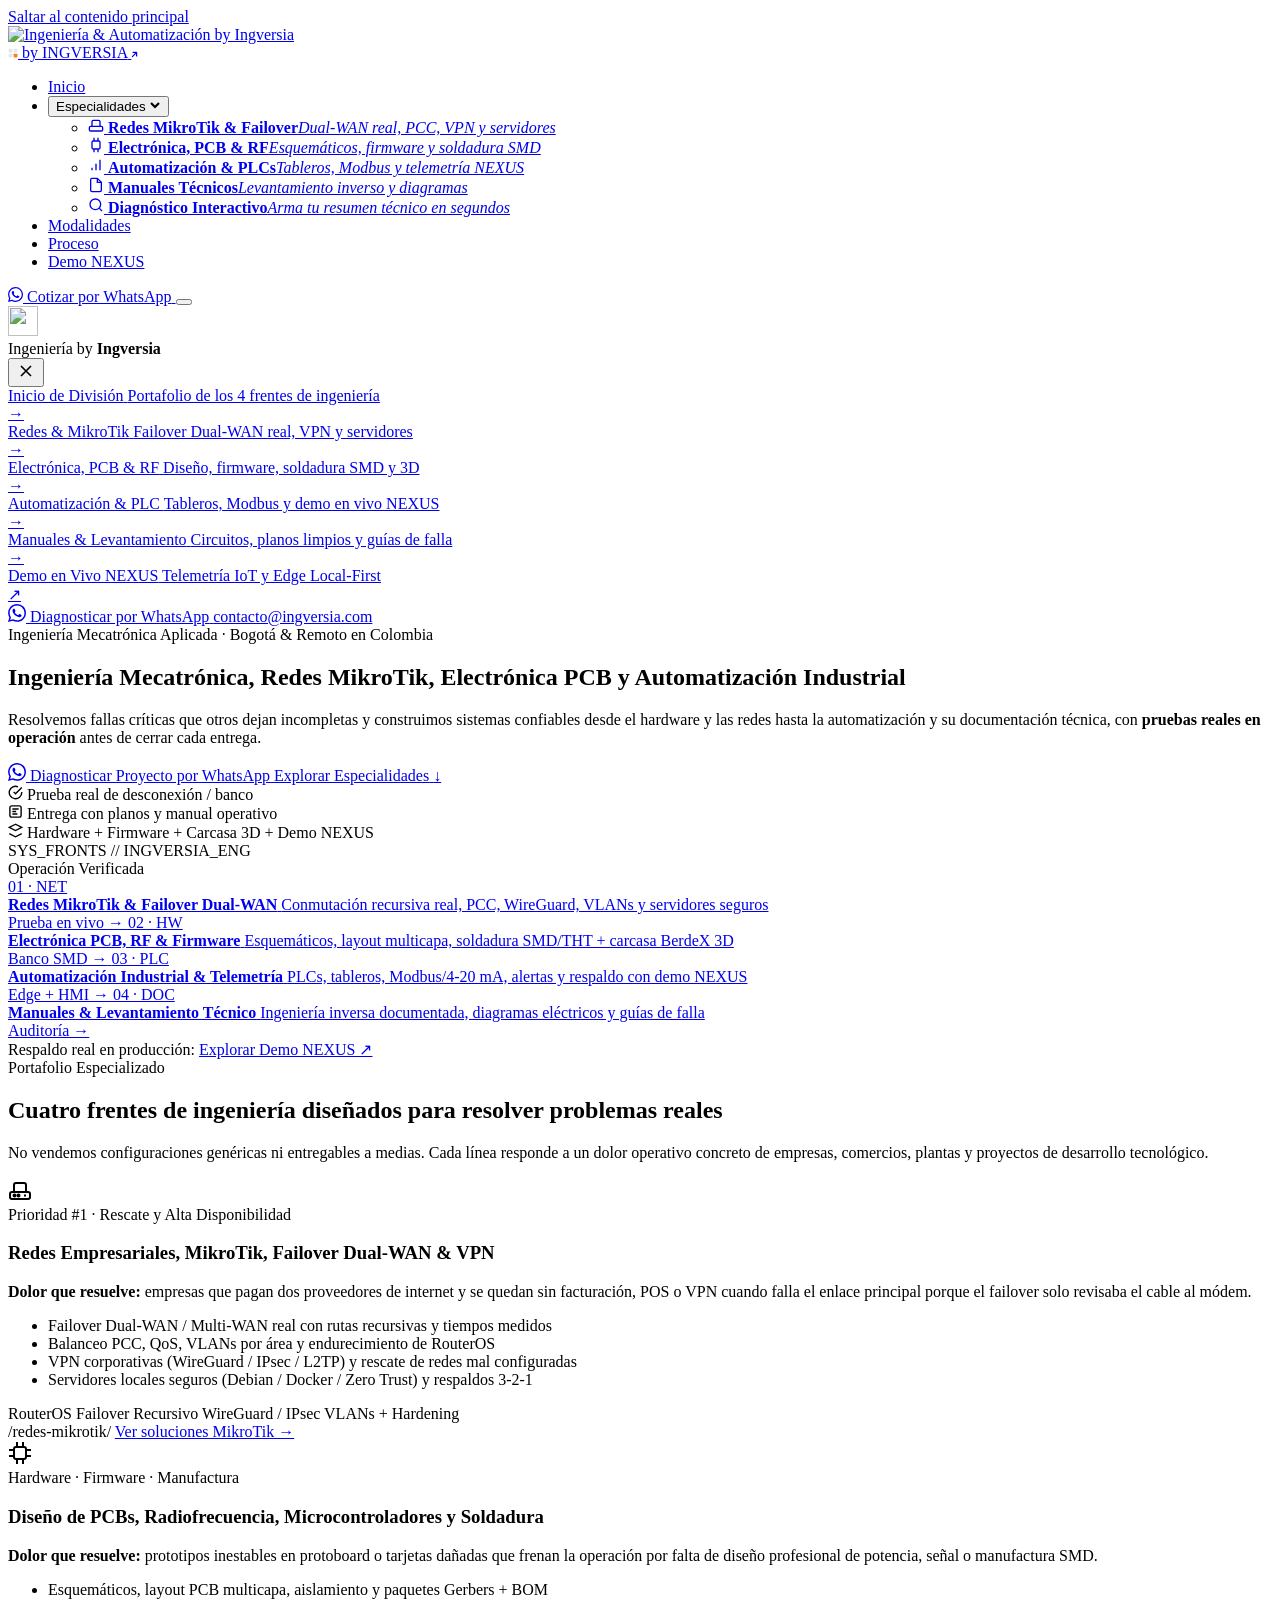
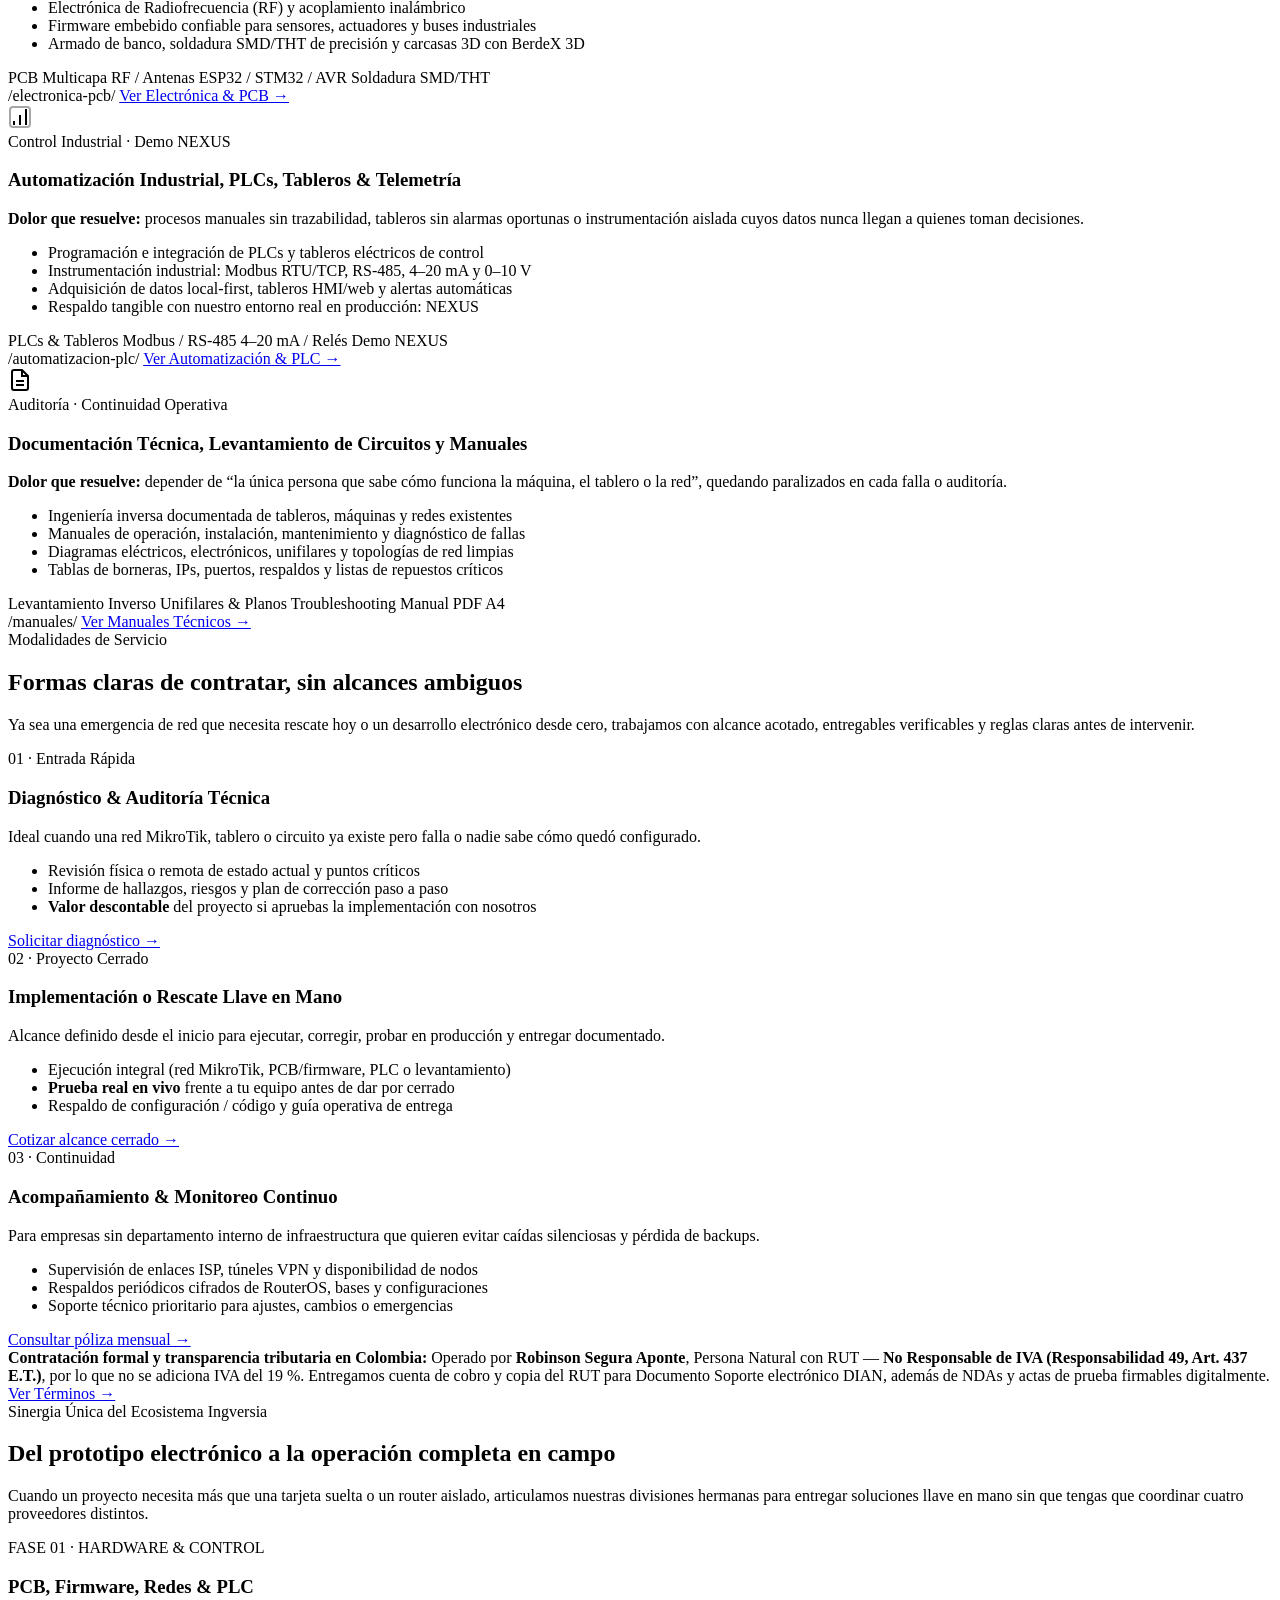
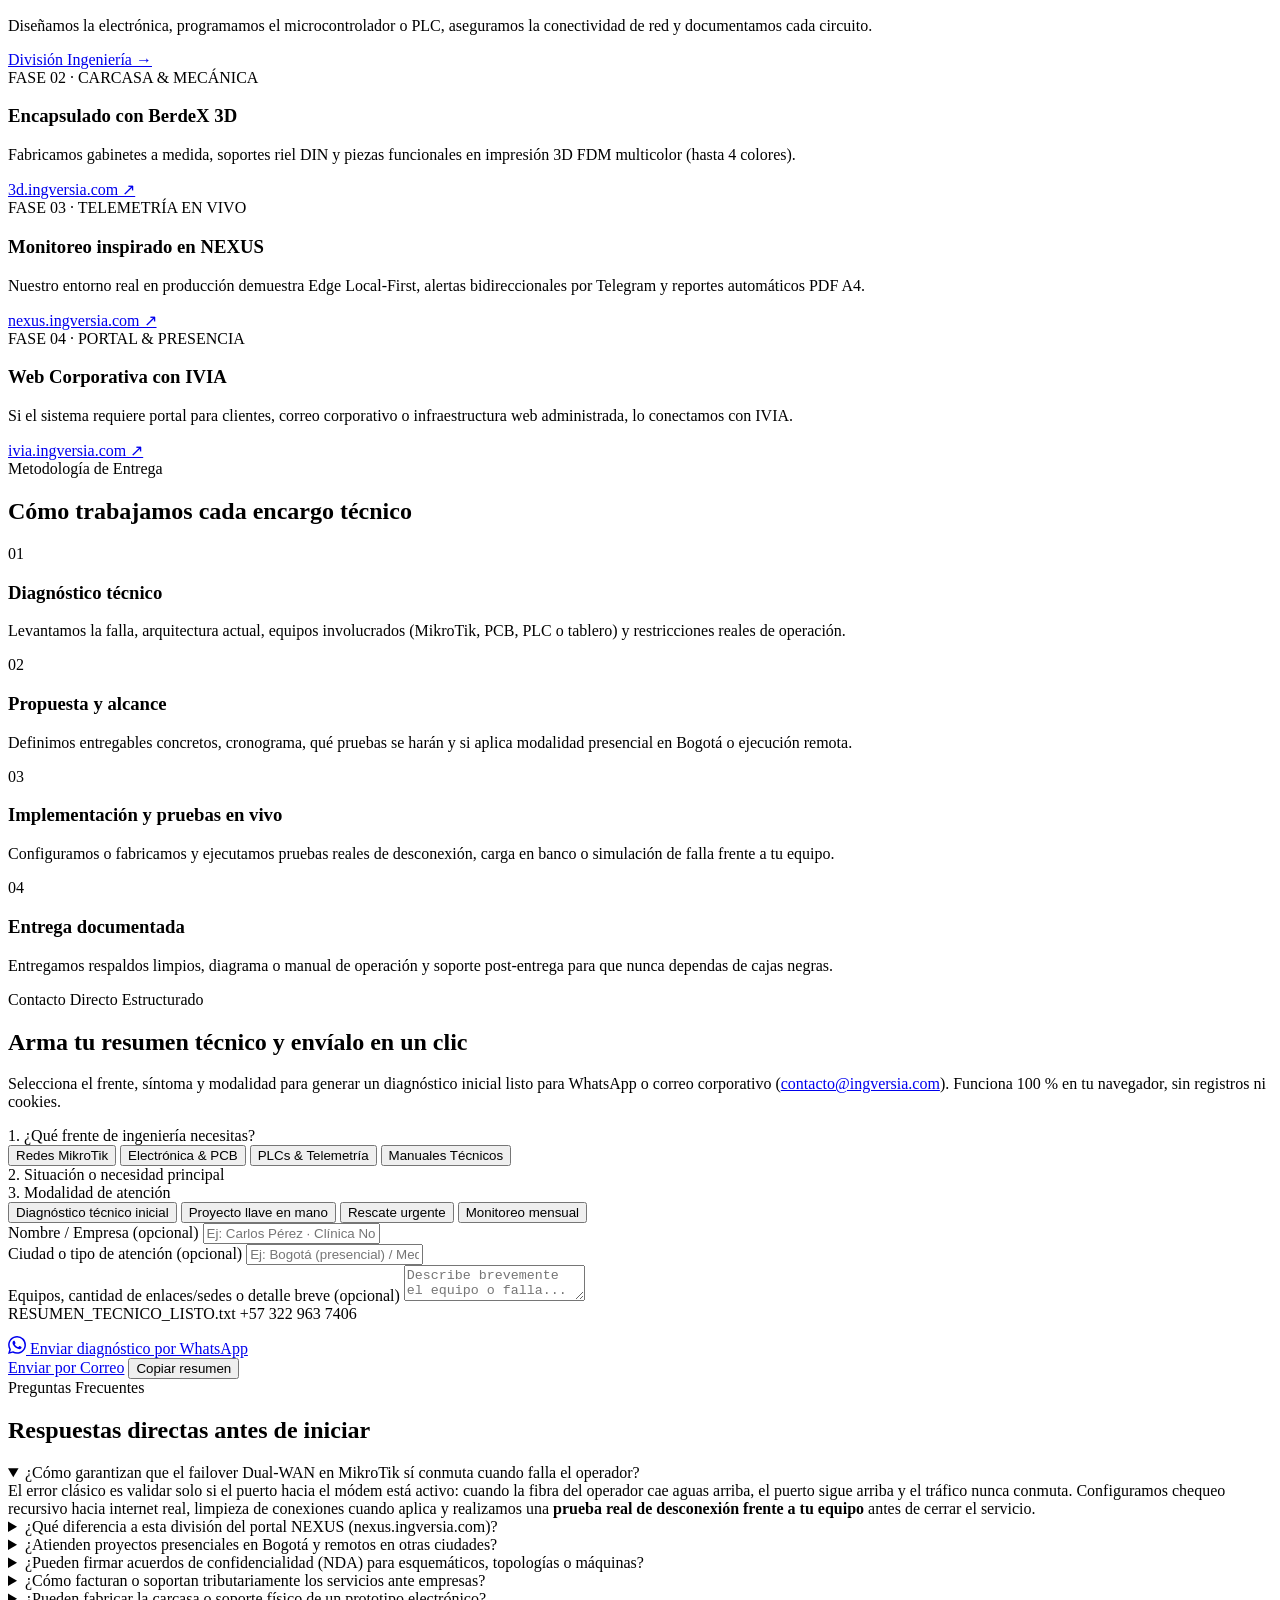
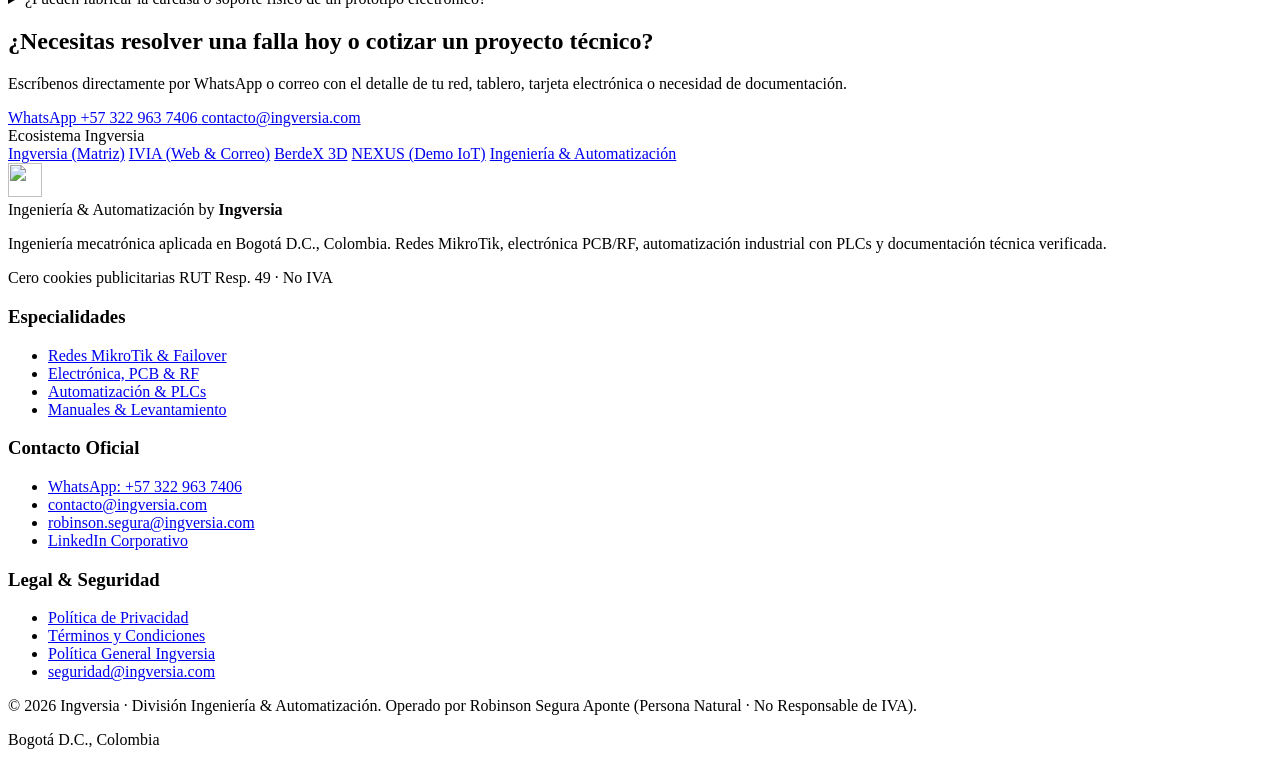
==== commit bc4c3b27: "feat(ui): navbar flotante estilo IVIA, nuevo logo Ingeniería y refinamiento visual" ====
--- a/html/index.html
+++ b/html/index.html
@@ -30,8 +30,8 @@
   <meta property="og:locale" content="es_CO">
   <meta property="og:title" content="Ingeniería &amp; Automatización by Ingversia | Redes MikroTik, PCBs, PLCs y Manuales">
   <meta property="og:description" content="Soluciones mecatrónicas, redes MikroTik con failover real, electrónica PCB y RF, automatización industrial con PLCs (demo viva NEXUS) y levantamiento técnico documentado.">
-  <meta property="og:image" content="https://ingenieria.ingversia.com/assets/og-banner.jpg?v=1">
-  <meta property="og:image:secure_url" content="https://ingenieria.ingversia.com/assets/og-banner.jpg?v=1">
+  <meta property="og:image" content="https://ingenieria.ingversia.com/assets/og-banner.jpg?v=2">
+  <meta property="og:image:secure_url" content="https://ingenieria.ingversia.com/assets/og-banner.jpg?v=2">
   <meta property="og:image:type" content="image/jpeg">
   <meta property="og:image:width" content="1200">
   <meta property="og:image:height" content="630">
@@ -42,7 +42,7 @@
   <meta name="twitter:url" content="https://ingenieria.ingversia.com/">
   <meta name="twitter:title" content="Ingeniería &amp; Automatización by Ingversia | Soluciones Probadas en Operación">
   <meta name="twitter:description" content="Redes MikroTik Dual-WAN real, diseño PCB y RF, automatización PLC con telemetría NEXUS y documentación técnica en Colombia.">
-  <meta name="twitter:image" content="https://ingenieria.ingversia.com/assets/og-banner.jpg?v=1">
+  <meta name="twitter:image" content="https://ingenieria.ingversia.com/assets/og-banner.jpg?v=2">
 
   <!-- ══ FAVICON & ICONOS ══ -->
   <link rel="icon" type="image/svg+xml" href="/assets/favicon.svg">
@@ -98,7 +98,7 @@
         "@id": "https://ingenieria.ingversia.com/#service",
         "name": "Ingeniería & Automatización by Ingversia",
         "url": "https://ingenieria.ingversia.com/",
-        "image": "https://ingenieria.ingversia.com/assets/og-banner.jpg?v=1",
+        "image": "https://ingenieria.ingversia.com/assets/og-banner.jpg?v=2",
         "provider": { "@id": "https://ingversia.com/#organization" },
         "areaServed": ["Bogotá D.C.", "Colombia"],
         "hasOfferCatalog": {
@@ -181,7 +181,7 @@
   <noscript><link rel="stylesheet" href="https://fonts.googleapis.com/css2?family=Plus+Jakarta+Sans:wght@600;700;800&family=Inter:wght@400;500;600;700&family=JetBrains+Mono:wght@400;500;600&display=swap"></noscript>
 
   <!-- ══ ESTILOS ══ -->
-  <link rel="stylesheet" href="/css/styles.css?v=1.0">
+  <link rel="stylesheet" href="/css/styles.css?v=2.0">
 </head>
 <body id="top">
 
@@ -191,48 +191,104 @@
   <div class="ambient ambient-1" aria-hidden="true"></div>
   <div class="ambient ambient-2" aria-hidden="true"></div>
 
-  <!-- ══ NAVBAR STICKY ══ -->
-  <header class="site-header">
-    <nav class="navbar" aria-label="Navegación principal">
-      <a href="/" class="brand-link" aria-label="Ingeniería &amp; Automatización by Ingversia — Inicio">
-        <img src="/assets/ingversia_simbolo.svg" alt="" class="brand-logo" width="36" height="36">
-        <div class="brand-text">
-          <span class="brand-title">Ingeniería &amp; Automatización</span>
-          <span class="brand-endorse">by <strong>Ingversia</strong></span>
-        </div>
+  <!-- ══ NAVBAR FLOTANTE GLASSMORPHIC (ESTILO IVIA) ══ -->
+  <header class="navbar" id="mainNavbar" role="banner">
+    <div class="logo-container">
+      <a href="/" class="navbar-logo-link" aria-label="Ingeniería &amp; Automatización by Ingversia — Inicio">
+        <img src="/assets/ingenieria_logo.svg" alt="Ingeniería &amp; Automatización by Ingversia" class="logo-img" width="141" height="32" fetchpriority="high">
       </a>
 
-      <div class="nav-links">
-        <a href="/redes-mikrotik/" class="nav-link">Redes MikroTik</a>
-        <a href="/electronica-pcb/" class="nav-link">Electrónica PCB</a>
-        <a href="/automatizacion-plc/" class="nav-link">Automatización PLC</a>
-        <a href="/manuales/" class="nav-link">Manuales</a>
-        <a href="https://nexus.ingversia.com" target="_blank" rel="noopener noreferrer" class="nav-link nav-link-demo">Demo NEXUS</a>
-      </div>
-
-      <div class="nav-actions">
-        <a href="https://wa.me/573229637406?text=Hola%20Ingversia,%20necesito%20cotizar%20un%20proyecto%20de%20ingenier%C3%ADa%20o%20soporte%20t%C3%A9cnico." target="_blank" rel="noopener noreferrer" class="btn-nav-wa">
-          <svg width="16" height="16" viewBox="0 0 24 24" fill="currentColor" aria-hidden="true" focusable="false"><path d="M20.52 3.48A11.86 11.86 0 0 0 12.06 0C5.5 0 .16 5.34.16 11.9c0 2.1.55 4.15 1.59 5.96L0 24l6.31-1.65a11.88 11.88 0 0 0 5.75 1.47h.01c6.56 0 11.9-5.34 11.9-11.9 0-3.18-1.24-6.17-3.45-8.44zM12.07 21.81h-.01a9.87 9.87 0 0 1-5.03-1.38l-.36-.21-3.74.98 1-3.65-.24-.37a9.87 9.87 0 0 1-1.52-5.28c0-5.45 4.44-9.89 9.9-9.89 2.64 0 5.12 1.03 6.99 2.9a9.82 9.82 0 0 1 2.9 7c0 5.45-4.44 9.9-9.89 9.9zm5.43-7.41c-.3-.15-1.76-.87-2.03-.97-.27-.1-.47-.15-.67.15-.2.3-.77.97-.94 1.17-.17.2-.35.22-.65.07-.3-.15-1.26-.46-2.4-1.48-.89-.79-1.49-1.77-1.66-2.07-.17-.3-.02-.46.13-.61.13-.13.3-.35.45-.52.15-.17.2-.3.3-.5.1-.2.05-.37-.02-.52-.08-.15-.67-1.62-.92-2.22-.24-.58-.49-.5-.67-.51h-.57c-.2 0-.52.07-.79.37-.27.3-1.04 1.02-1.04 2.48s1.07 2.88 1.22 3.08c.15.2 2.1 3.2 5.08 4.49.71.31 1.26.49 1.69.63.71.23 1.36.2 1.87.12.57-.09 1.76-.72 2.01-1.41.25-.7.25-1.29.17-1.41-.07-.12-.27-.2-.57-.35z"/></svg>
-          <span>Cotizar por WhatsApp</span>
+      <div class="brand-affiliation-lockup">
+        <span class="affiliation-hairline" aria-hidden="true"></span>
+        <a href="https://ingversia.com/" target="_blank" rel="noopener noreferrer" class="brand-affiliation-link" title="Ingversia · Marca Matriz">
+          <svg class="affiliation-logo-mark" viewBox="0 0 16 16" width="10" height="10" aria-hidden="true">
+            <rect x="1" y="1" width="6" height="6" rx="1" fill="#e2e8f0"/>
+            <rect x="9" y="1" width="6" height="6" rx="1" fill="#e2e8f0"/>
+            <rect x="1" y="9" width="6" height="6" rx="1" fill="#e2e8f0"/>
+            <rect x="9" y="9" width="6" height="6" rx="1" fill="#f5821f"/>
+          </svg>
+          <span class="affiliation-sub">by</span>
+          <span class="affiliation-holding">INGVERSIA</span>
+          <span class="affiliation-micro-badge">
+            <svg viewBox="0 0 10 10" width="7" height="7" fill="none" stroke="currentColor" stroke-width="1.8" stroke-linecap="round" stroke-linejoin="round" aria-hidden="true">
+              <path d="M2 8L8 2M3 2h5v5"/>
+            </svg>
+          </span>
         </a>
-        <button type="button" class="nav-toggle" id="navMobileToggle" aria-label="Abrir menú de navegación" aria-expanded="false" aria-controls="mobileDrawer">
-          <span class="toggle-bar"></span>
-          <span class="toggle-bar"></span>
-          <span class="toggle-bar"></span>
-        </button>
-      </div>
+      </div>
+    </div>
+
+    <nav aria-label="Navegación principal">
+      <ul class="nav-links">
+        <li><a href="/" class="active" aria-current="page">Inicio</a></li>
+
+        <li class="nav-has-dropdown">
+          <button type="button" class="nav-dropdown-trigger" aria-expanded="false" aria-haspopup="true">
+            Especialidades
+            <svg class="dropdown-chevron" width="12" height="12" viewBox="0 0 12 12" fill="none" stroke="currentColor" stroke-width="2.2" aria-hidden="true"><path d="M2 4l4 4 4-4"/></svg>
+          </button>
+          <ul class="nav-dropdown-menu" role="menu">
+            <li role="none">
+              <a href="/redes-mikrotik/" role="menuitem" class="dropdown-link">
+                <span class="di" aria-hidden="true"><svg width="16" height="16" viewBox="0 0 24 24" fill="none" stroke="currentColor" stroke-width="2"><rect x="2" y="14" width="20" height="7" rx="2"/><path d="M6 14V7a2 2 0 0 1 2-2h8a2 2 0 0 1 2 2v7"/></svg></span>
+                <span><strong>Redes MikroTik &amp; Failover</strong><em>Dual-WAN real, PCC, VPN y servidores</em></span>
+              </a>
+            </li>
+            <li role="none">
+              <a href="/electronica-pcb/" role="menuitem" class="dropdown-link">
+                <span class="di di--amber" aria-hidden="true"><svg width="16" height="16" viewBox="0 0 24 24" fill="none" stroke="currentColor" stroke-width="2"><rect x="6" y="6" width="12" height="12" rx="2"/><path d="M9 1v5M15 1v5M9 18v5M15 18v5"/></svg></span>
+                <span><strong>Electrónica, PCB &amp; RF</strong><em>Esquemáticos, firmware y soldadura SMD</em></span>
+              </a>
+            </li>
+            <li role="none">
+              <a href="/automatizacion-plc/" role="menuitem" class="dropdown-link">
+                <span class="di" aria-hidden="true"><svg width="16" height="16" viewBox="0 0 24 24" fill="none" stroke="currentColor" stroke-width="2"><path d="M12 20V10M18 20V4M6 20v-4"/></svg></span>
+                <span><strong>Automatización &amp; PLCs</strong><em>Tableros, Modbus y telemetría NEXUS</em></span>
+              </a>
+            </li>
+            <li role="none">
+              <a href="/manuales/" role="menuitem" class="dropdown-link">
+                <span class="di di--amber" aria-hidden="true"><svg width="16" height="16" viewBox="0 0 24 24" fill="none" stroke="currentColor" stroke-width="2"><path d="M14 2H6a2 2 0 0 0-2 2v16a2 2 0 0 0 2 2h12a2 2 0 0 0 2-2V8z"/><polyline points="14 2 14 8 20 8"/></svg></span>
+                <span><strong>Manuales Técnicos</strong><em>Levantamiento inverso y diagramas</em></span>
+              </a>
+            </li>
+            <li role="none" class="dropdown-divider">
+              <a href="/#diagnostico" role="menuitem" class="dropdown-link">
+                <span class="di" aria-hidden="true"><svg width="16" height="16" viewBox="0 0 24 24" fill="none" stroke="currentColor" stroke-width="2"><circle cx="11" cy="11" r="8"/><path d="M21 21l-4.35-4.35"/></svg></span>
+                <span><strong>Diagnóstico Interactivo</strong><em>Arma tu resumen técnico en segundos</em></span>
+              </a>
+            </li>
+          </ul>
+        </li>
+
+        <li><a href="/#modalidades">Modalidades</a></li>
+        <li><a href="/#proceso">Proceso</a></li>
+        <li><a href="https://nexus.ingversia.com" target="_blank" rel="noopener noreferrer" class="nav-link-demo">Demo NEXUS</a></li>
+      </ul>
     </nav>
+
+    <div class="nav-right-actions">
+      <a href="https://wa.me/573229637406?text=Hola%20Ingversia,%20necesito%20cotizar%20un%20proyecto%20de%20ingenier%C3%ADa%20o%20soporte%20t%C3%A9cnico." target="_blank" rel="noopener noreferrer" class="btn-nav-cta">
+        <svg width="15" height="15" viewBox="0 0 24 24" fill="currentColor" aria-hidden="true" focusable="false"><path d="M20.52 3.48A11.86 11.86 0 0 0 12.06 0C5.5 0 .16 5.34.16 11.9c0 2.1.55 4.15 1.59 5.96L0 24l6.31-1.65a11.88 11.88 0 0 0 5.75 1.47h.01c6.56 0 11.9-5.34 11.9-11.9 0-3.18-1.24-6.17-3.45-8.44zM12.07 21.81h-.01a9.87 9.87 0 0 1-5.03-1.38l-.36-.21-3.74.98 1-3.65-.24-.37a9.87 9.87 0 0 1-1.52-5.28c0-5.45 4.44-9.89 9.9-9.89 2.64 0 5.12 1.03 6.99 2.9a9.82 9.82 0 0 1 2.9 7c0 5.45-4.44 9.9-9.89 9.9zm5.43-7.41c-.3-.15-1.76-.87-2.03-.97-.27-.1-.47-.15-.67.15-.2.3-.77.97-.94 1.17-.17.2-.35.22-.65.07-.3-.15-1.26-.46-2.4-1.48-.89-.79-1.49-1.77-1.66-2.07-.17-.3-.02-.46.13-.61.13-.13.3-.35.45-.52.15-.17.2-.3.3-.5.1-.2.05-.37-.02-.52-.08-.15-.67-1.62-.92-2.22-.24-.58-.49-.5-.67-.51h-.57c-.2 0-.52.07-.79.37-.27.3-1.04 1.02-1.04 2.48s1.07 2.88 1.22 3.08c.15.2 2.1 3.2 5.08 4.49.71.31 1.26.49 1.69.63.71.23 1.36.2 1.87.12.57-.09 1.76-.72 2.01-1.41.25-.7.25-1.29.17-1.41-.07-.12-.27-.2-.57-.35z"/></svg>
+        <span>Cotizar por WhatsApp</span>
+      </a>
+      <button type="button" class="nav-toggle" id="navMobileToggle" aria-label="Abrir menú de navegación" aria-expanded="false" aria-controls="mobileDrawer">
+        <span class="toggle-bar"></span>
+        <span class="toggle-bar"></span>
+        <span class="toggle-bar"></span>
+      </button>
+    </div>
   </header>
 
   <!-- ══ DRAWER MÓVIL ACCESIBLE ══ -->
   <div class="mobile-drawer-overlay" id="mobileDrawerOverlay" aria-hidden="true" inert>
     <div class="mobile-drawer" id="mobileDrawer" role="dialog" aria-modal="true" aria-label="Menú de navegación">
       <div class="mobile-drawer-header">
-        <div class="brand-link">
-          <img src="/assets/ingversia_simbolo.svg" alt="" width="30" height="30" class="brand-logo">
-          <div class="brand-text">
-            <span class="brand-title">Ingeniería</span>
-            <span class="brand-endorse">by <strong>Ingversia</strong></span>
+        <div class="drawer-brand">
+          <img src="/assets/ingenieria_simbolo.svg" alt="" width="30" height="30" class="brand-logo">
+          <div class="drawer-brand-text">
+            <span class="drawer-brand-title">Ingeniería</span>
+            <span class="drawer-brand-sub">by <strong>Ingversia</strong></span>
           </div>
         </div>
         <button type="button" class="mobile-drawer-close" id="mobileDrawerClose" aria-label="Cerrar menú">
@@ -865,7 +921,7 @@
       <div class="footer-grid">
         <div>
           <div class="brand-link">
-            <img src="/assets/ingversia_simbolo.svg" alt="" width="32" height="32" class="brand-logo">
+            <img src="/assets/ingenieria_simbolo.svg" alt="" width="34" height="34" class="brand-logo">
             <div class="brand-text">
               <span class="brand-title">Ingeniería &amp; Automatización</span>
               <span class="brand-endorse">by <strong>Ingversia</strong></span>
@@ -918,6 +974,6 @@
     </div>
   </footer>
 
-  <script src="/js/main.js?v=1.0" defer></script>
+  <script src="/js/main.js?v=2.0" defer></script>
 </body>
 </html>
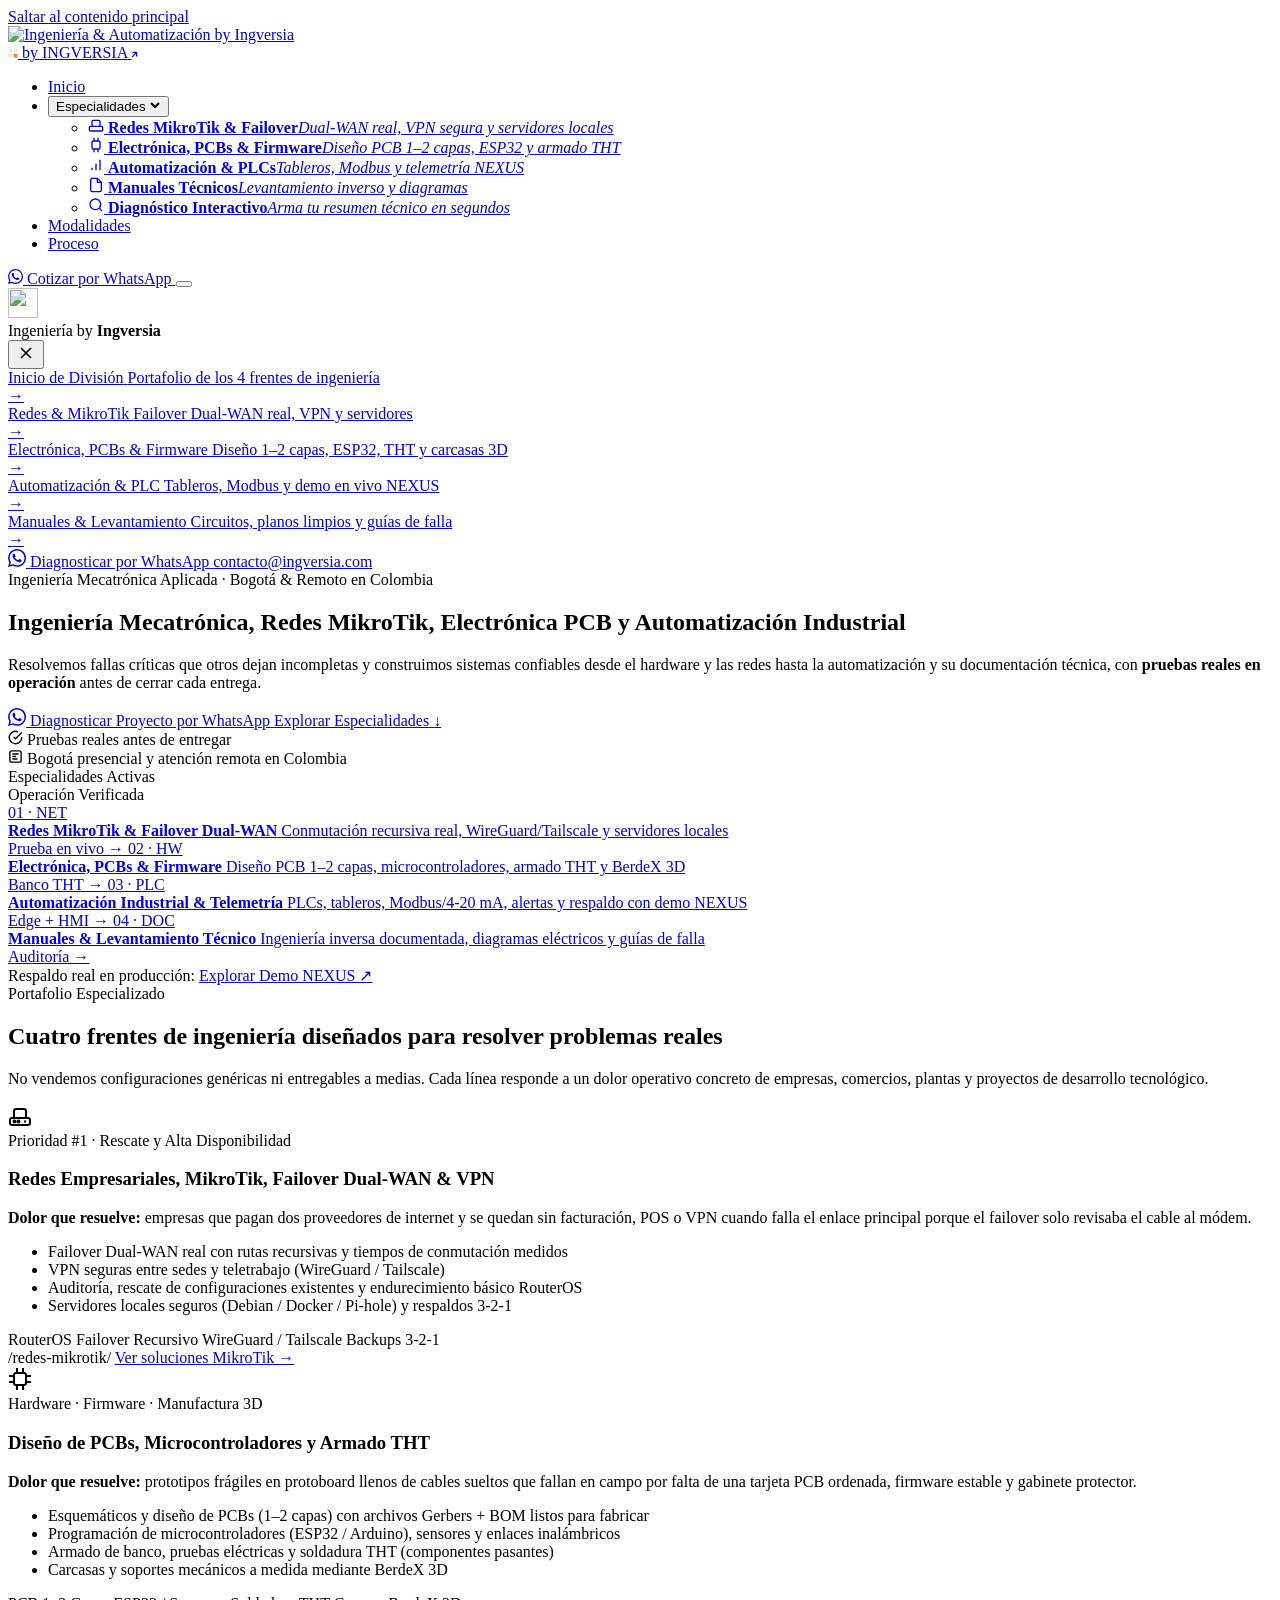
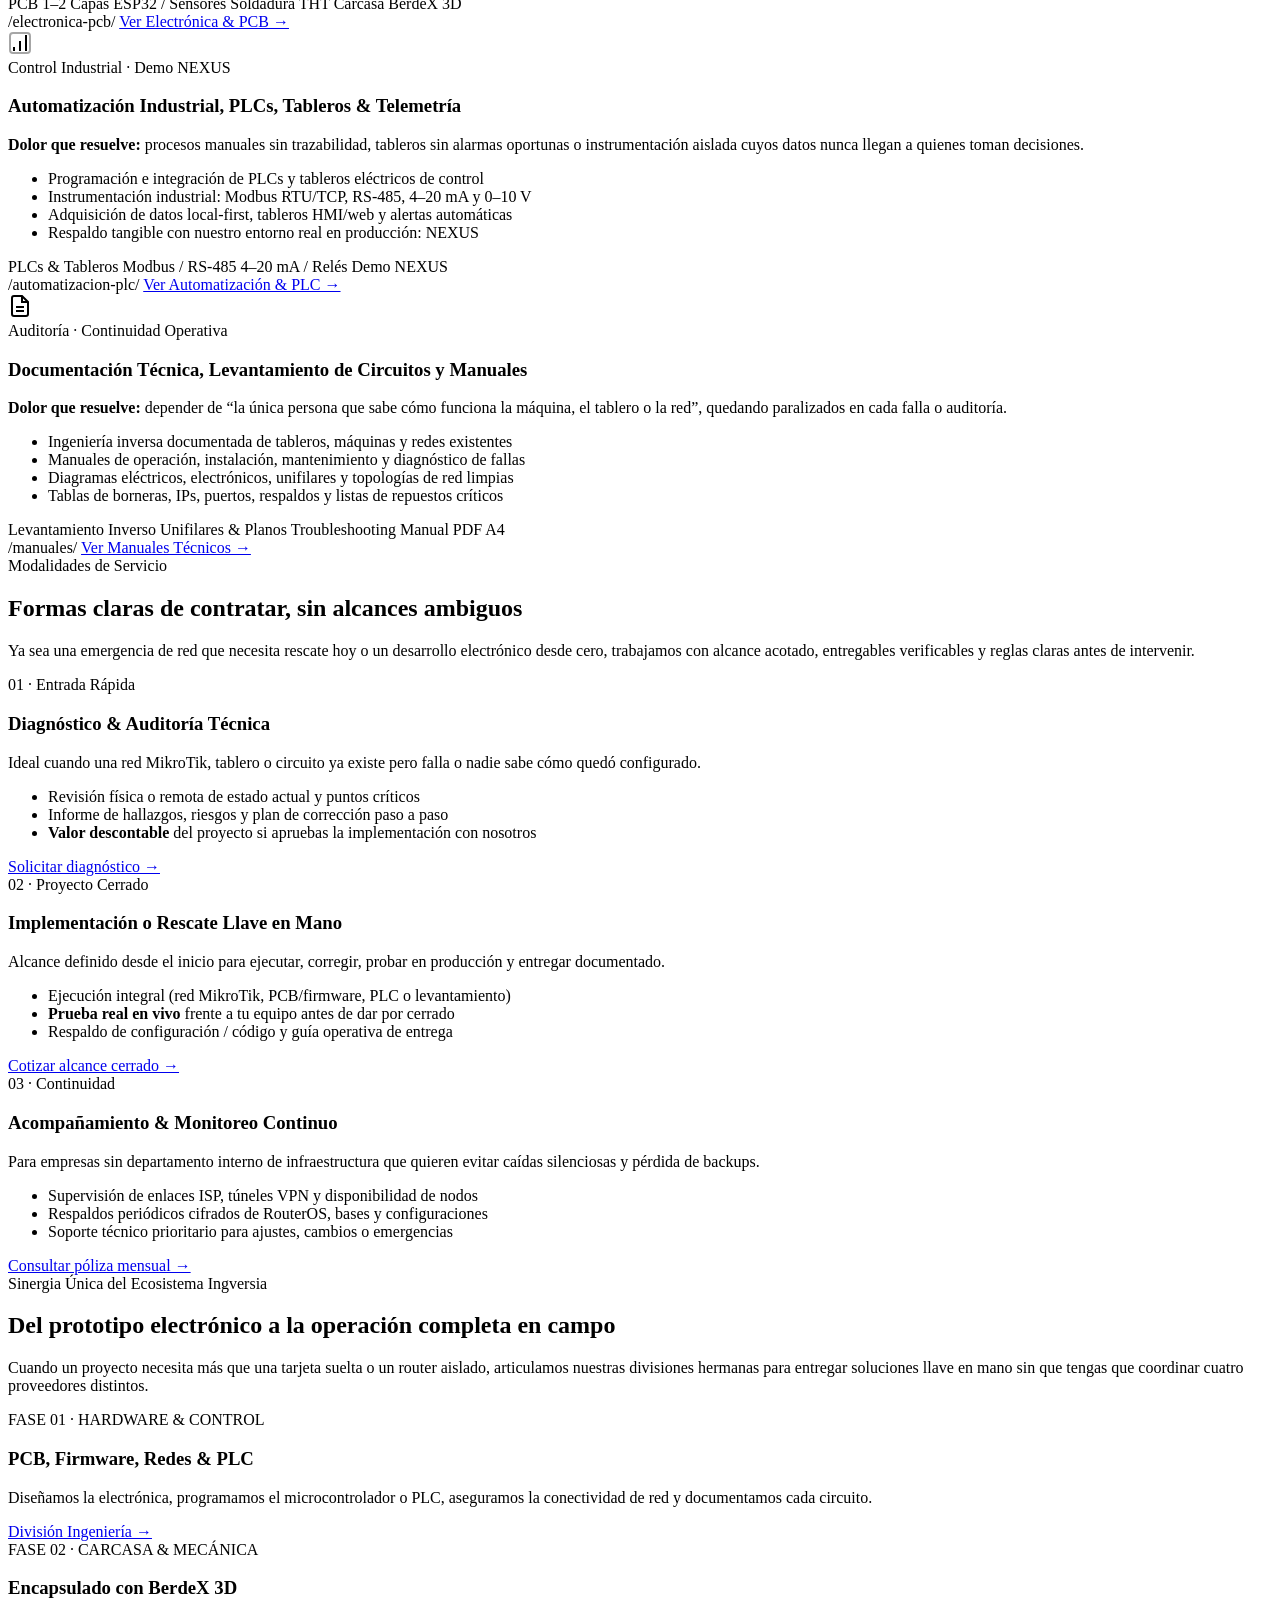
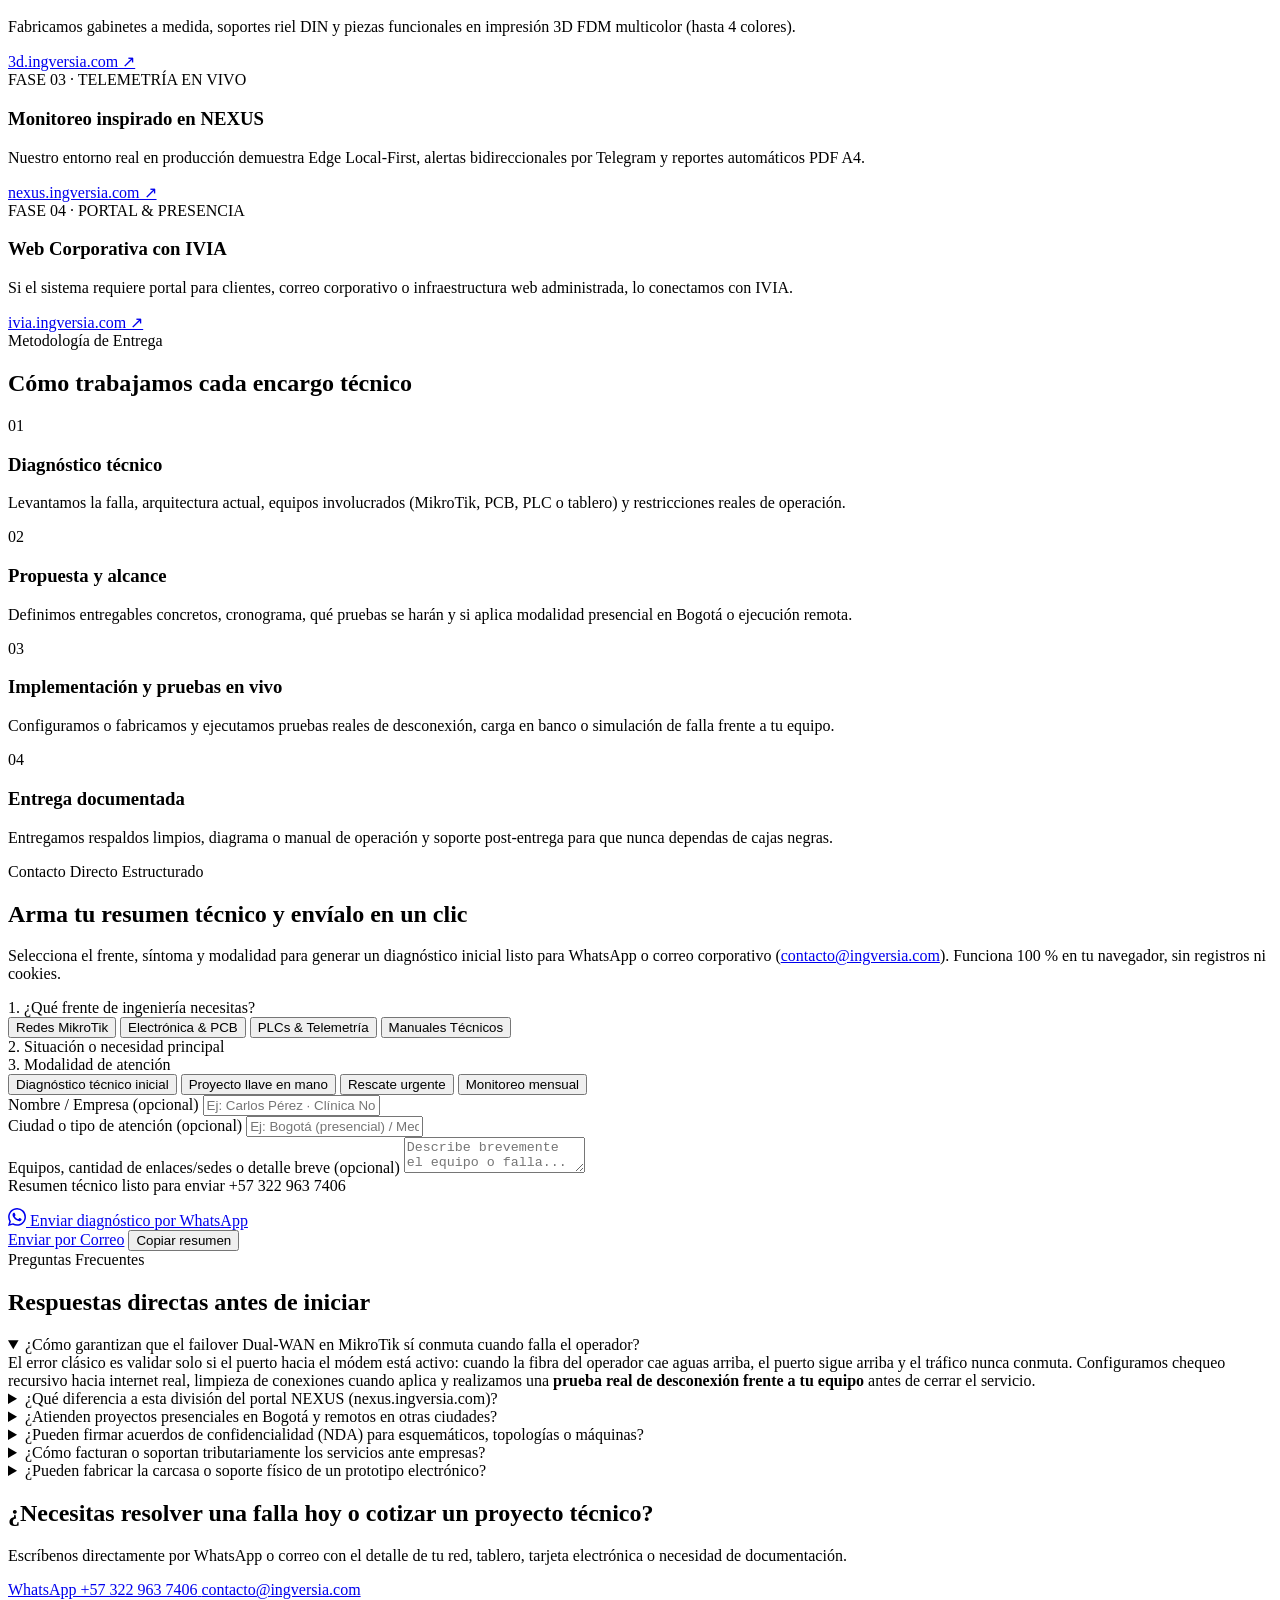
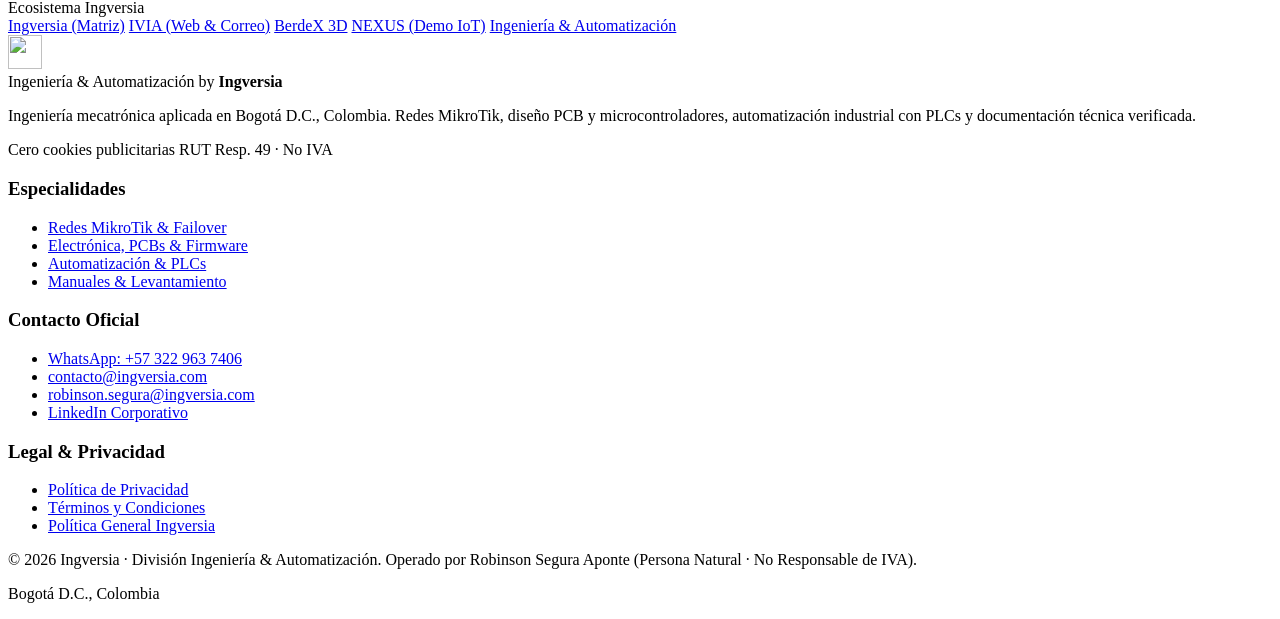
==== commit 433efb11: "refactor(content,ui): boton WhatsApp verde, logo/favicon unificados y servicios alineados al alcance" ====
--- a/html/index.html
+++ b/html/index.html
@@ -6,7 +6,7 @@
 
   <!-- ══ SEO INSTITUCIONAL Y TÉCNICO ══ -->
   <title>Ingeniería &amp; Automatización by Ingversia | Redes MikroTik, Electrónica PCB, PLCs y Manuales</title>
-  <meta name="description" content="División de Ingeniería Aplicada de Ingversia en Bogotá, Colombia. Failover Dual-WAN en MikroTik, VPN y servidores locales, diseño de PCBs y RF, automatización con PLCs (demo NEXUS) y manuales técnicos.">
+  <meta name="description" content="División de Ingeniería Aplicada de Ingversia en Bogotá, Colombia. Failover Dual-WAN en MikroTik, VPN y servidores locales, diseño de PCBs 1-2 capas, automatización con PLCs (demo NEXUS) y manuales técnicos.">
   <meta name="author" content="Ingeniería &amp; Automatización by Ingversia">
   <meta name="robots" content="index, follow, max-image-preview:large, max-snippet:-1, max-video-preview:-1">
   <meta name="theme-color" content="#06080e">
@@ -29,9 +29,9 @@
   <meta property="og:site_name" content="Ingeniería &amp; Automatización by Ingversia">
   <meta property="og:locale" content="es_CO">
   <meta property="og:title" content="Ingeniería &amp; Automatización by Ingversia | Redes MikroTik, PCBs, PLCs y Manuales">
-  <meta property="og:description" content="Soluciones mecatrónicas, redes MikroTik con failover real, electrónica PCB y RF, automatización industrial con PLCs (demo viva NEXUS) y levantamiento técnico documentado.">
-  <meta property="og:image" content="https://ingenieria.ingversia.com/assets/og-banner.jpg?v=2">
-  <meta property="og:image:secure_url" content="https://ingenieria.ingversia.com/assets/og-banner.jpg?v=2">
+  <meta property="og:description" content="Soluciones mecatrónicas, redes MikroTik con failover real, diseño PCB y microcontroladores, automatización industrial con PLCs (demo viva NEXUS) y levantamiento técnico documentado.">
+  <meta property="og:image" content="https://ingenieria.ingversia.com/assets/og-banner.jpg?v=3">
+  <meta property="og:image:secure_url" content="https://ingenieria.ingversia.com/assets/og-banner.jpg?v=3">
   <meta property="og:image:type" content="image/jpeg">
   <meta property="og:image:width" content="1200">
   <meta property="og:image:height" content="630">
@@ -41,13 +41,13 @@
   <meta name="twitter:card" content="summary_large_image">
   <meta name="twitter:url" content="https://ingenieria.ingversia.com/">
   <meta name="twitter:title" content="Ingeniería &amp; Automatización by Ingversia | Soluciones Probadas en Operación">
-  <meta name="twitter:description" content="Redes MikroTik Dual-WAN real, diseño PCB y RF, automatización PLC con telemetría NEXUS y documentación técnica en Colombia.">
-  <meta name="twitter:image" content="https://ingenieria.ingversia.com/assets/og-banner.jpg?v=2">
+  <meta name="twitter:description" content="Redes MikroTik Dual-WAN real, diseño PCB y microcontroladores, automatización PLC con telemetría NEXUS y documentación técnica en Colombia.">
+  <meta name="twitter:image" content="https://ingenieria.ingversia.com/assets/og-banner.jpg?v=3">
 
   <!-- ══ FAVICON & ICONOS ══ -->
-  <link rel="icon" type="image/svg+xml" href="/assets/favicon.svg">
-  <link rel="icon" type="image/png" sizes="48x48" href="/assets/favicon-48.png">
-  <link rel="apple-touch-icon" sizes="180x180" href="/assets/apple-touch-icon.png">
+  <link rel="icon" type="image/svg+xml" href="/assets/favicon.svg?v=3">
+  <link rel="icon" type="image/png" sizes="48x48" href="/assets/favicon-48.png?v=3">
+  <link rel="apple-touch-icon" sizes="180x180" href="/assets/apple-touch-icon.png?v=3">
 
   <!-- ══ SCHEMA.ORG (JSON-LD) ══ -->
   <script type="application/ld+json">
@@ -98,7 +98,7 @@
         "@id": "https://ingenieria.ingversia.com/#service",
         "name": "Ingeniería & Automatización by Ingversia",
         "url": "https://ingenieria.ingversia.com/",
-        "image": "https://ingenieria.ingversia.com/assets/og-banner.jpg?v=2",
+        "image": "https://ingenieria.ingversia.com/assets/og-banner.jpg?v=3",
         "provider": { "@id": "https://ingversia.com/#organization" },
         "areaServed": ["Bogotá D.C.", "Colombia"],
         "hasOfferCatalog": {
@@ -117,7 +117,7 @@
               "@type": "Offer",
               "itemOffered": {
                 "@type": "Service",
-                "name": "Diseño de PCBs, Radiofrecuencia, Microcontroladores y Soldadura SMD/THT",
+                "name": "Diseño de PCBs, Microcontroladores, Firmware Embebido y Armado THT",
                 "url": "https://ingenieria.ingversia.com/electronica-pcb/"
               }
             },
@@ -181,7 +181,7 @@
   <noscript><link rel="stylesheet" href="https://fonts.googleapis.com/css2?family=Plus+Jakarta+Sans:wght@600;700;800&family=Inter:wght@400;500;600;700&family=JetBrains+Mono:wght@400;500;600&display=swap"></noscript>
 
   <!-- ══ ESTILOS ══ -->
-  <link rel="stylesheet" href="/css/styles.css?v=2.0">
+  <link rel="stylesheet" href="/css/styles.css?v=3.0">
 </head>
 <body id="top">
 
@@ -231,13 +231,13 @@
             <li role="none">
               <a href="/redes-mikrotik/" role="menuitem" class="dropdown-link">
                 <span class="di" aria-hidden="true"><svg width="16" height="16" viewBox="0 0 24 24" fill="none" stroke="currentColor" stroke-width="2"><rect x="2" y="14" width="20" height="7" rx="2"/><path d="M6 14V7a2 2 0 0 1 2-2h8a2 2 0 0 1 2 2v7"/></svg></span>
-                <span><strong>Redes MikroTik &amp; Failover</strong><em>Dual-WAN real, PCC, VPN y servidores</em></span>
+                <span><strong>Redes MikroTik &amp; Failover</strong><em>Dual-WAN real, VPN segura y servidores locales</em></span>
               </a>
             </li>
             <li role="none">
               <a href="/electronica-pcb/" role="menuitem" class="dropdown-link">
                 <span class="di di--amber" aria-hidden="true"><svg width="16" height="16" viewBox="0 0 24 24" fill="none" stroke="currentColor" stroke-width="2"><rect x="6" y="6" width="12" height="12" rx="2"/><path d="M9 1v5M15 1v5M9 18v5M15 18v5"/></svg></span>
-                <span><strong>Electrónica, PCB &amp; RF</strong><em>Esquemáticos, firmware y soldadura SMD</em></span>
+                <span><strong>Electrónica, PCBs &amp; Firmware</strong><em>Diseño PCB 1–2 capas, ESP32 y armado THT</em></span>
               </a>
             </li>
             <li role="none">
@@ -263,7 +263,6 @@
 
         <li><a href="/#modalidades">Modalidades</a></li>
         <li><a href="/#proceso">Proceso</a></li>
-        <li><a href="https://nexus.ingversia.com" target="_blank" rel="noopener noreferrer" class="nav-link-demo">Demo NEXUS</a></li>
       </ul>
     </nav>
 
@@ -314,8 +313,8 @@
           </a>
           <a href="/electronica-pcb/" class="mobile-nav-link">
             <div class="mobile-link-text">
-              <span class="mobile-link-title">Electrónica, PCB &amp; RF</span>
-              <span class="mobile-link-sub">Diseño, firmware, soldadura SMD y 3D</span>
+              <span class="mobile-link-title">Electrónica, PCBs &amp; Firmware</span>
+              <span class="mobile-link-sub">Diseño 1–2 capas, ESP32, THT y carcasas 3D</span>
             </div>
             <span class="mobile-link-arrow" aria-hidden="true">→</span>
           </a>
@@ -332,13 +331,6 @@
               <span class="mobile-link-sub">Circuitos, planos limpios y guías de falla</span>
             </div>
             <span class="mobile-link-arrow" aria-hidden="true">→</span>
-          </a>
-          <a href="https://nexus.ingversia.com" target="_blank" rel="noopener noreferrer" class="mobile-nav-link">
-            <div class="mobile-link-text">
-              <span class="mobile-link-title">Demo en Vivo NEXUS</span>
-              <span class="mobile-link-sub">Telemetría IoT y Edge Local-First</span>
-            </div>
-            <span class="mobile-link-arrow" aria-hidden="true">↗</span>
           </a>
         </nav>
 
@@ -387,15 +379,11 @@
             <div class="hero-trust-row">
               <div class="trust-chip">
                 <svg width="15" height="15" viewBox="0 0 24 24" fill="none" stroke="currentColor" stroke-width="2.2" aria-hidden="true"><path d="M22 11.08V12a10 10 0 1 1-5.93-9.14"/><polyline points="22 4 12 14.01 9 11.01"/></svg>
-                <span>Prueba real de desconexión / banco</span>
+                <span>Pruebas reales antes de entregar</span>
               </div>
               <div class="trust-chip">
                 <svg width="15" height="15" viewBox="0 0 24 24" fill="none" stroke="currentColor" stroke-width="2.2" aria-hidden="true"><rect x="3" y="3" width="18" height="18" rx="3"/><path d="M7 8h10M7 12h6M7 16h8"/></svg>
-                <span>Entrega con planos y manual operativo</span>
-              </div>
-              <div class="trust-chip">
-                <svg width="15" height="15" viewBox="0 0 24 24" fill="none" stroke="currentColor" stroke-width="2.2" aria-hidden="true"><path d="M12 2L2 7l10 5 10-5-10-5z"/><path d="M2 17l10 5 10-5"/></svg>
-                <span>Hardware + Firmware + Carcasa 3D + Demo NEXUS</span>
+                <span>Bogotá presencial y atención remota en Colombia</span>
               </div>
             </div>
           </div>
@@ -403,7 +391,7 @@
           <aside class="telemetry-board" aria-label="Resumen técnico de los 4 frentes de servicio">
             <div class="board-header">
               <div class="board-title">
-                <span>SYS_FRONTS // INGVERSIA_ENG</span>
+                <span>Especialidades Activas</span>
               </div>
               <span class="board-status">Operación Verificada</span>
             </div>
@@ -413,7 +401,7 @@
                 <span class="board-code">01 · NET</span>
                 <div class="board-info">
                   <strong>Redes MikroTik &amp; Failover Dual-WAN</strong>
-                  <span>Conmutación recursiva real, PCC, WireGuard, VLANs y servidores seguros</span>
+                  <span>Conmutación recursiva real, WireGuard/Tailscale y servidores locales</span>
                 </div>
                 <span class="board-metric">Prueba en vivo →</span>
               </a>
@@ -421,10 +409,10 @@
               <a href="/electronica-pcb/" class="board-row">
                 <span class="board-code board-code--amber">02 · HW</span>
                 <div class="board-info">
-                  <strong>Electrónica PCB, RF &amp; Firmware</strong>
-                  <span>Esquemáticos, layout multicapa, soldadura SMD/THT + carcasa BerdeX 3D</span>
+                  <strong>Electrónica, PCBs &amp; Firmware</strong>
+                  <span>Diseño PCB 1–2 capas, microcontroladores, armado THT y BerdeX 3D</span>
                 </div>
-                <span class="board-metric">Banco SMD →</span>
+                <span class="board-metric">Banco THT →</span>
               </a>
 
               <a href="/automatizacion-plc/" class="board-row">
@@ -482,17 +470,17 @@
             </p>
 
             <ul class="front-deliverables">
-              <li>Failover Dual-WAN / Multi-WAN real con rutas recursivas y tiempos medidos</li>
-              <li>Balanceo PCC, QoS, VLANs por área y endurecimiento de RouterOS</li>
-              <li>VPN corporativas (WireGuard / IPsec / L2TP) y rescate de redes mal configuradas</li>
-              <li>Servidores locales seguros (Debian / Docker / Zero Trust) y respaldos 3-2-1</li>
+              <li>Failover Dual-WAN real con rutas recursivas y tiempos de conmutación medidos</li>
+              <li>VPN seguras entre sedes y teletrabajo (WireGuard / Tailscale)</li>
+              <li>Auditoría, rescate de configuraciones existentes y endurecimiento básico RouterOS</li>
+              <li>Servidores locales seguros (Debian / Docker / Pi-hole) y respaldos 3-2-1</li>
             </ul>
 
             <div class="front-chips">
               <span class="tech-chip">RouterOS</span>
               <span class="tech-chip">Failover Recursivo</span>
-              <span class="tech-chip">WireGuard / IPsec</span>
-              <span class="tech-chip">VLANs + Hardening</span>
+              <span class="tech-chip">WireGuard / Tailscale</span>
+              <span class="tech-chip">Backups 3-2-1</span>
             </div>
 
             <div class="front-footer">
@@ -507,26 +495,26 @@
               <div class="front-icon front-icon--amber" aria-hidden="true">
                 <svg width="24" height="24" viewBox="0 0 24 24" fill="none" stroke="currentColor" stroke-width="2"><rect x="6" y="6" width="12" height="12" rx="2"/><path d="M9 1v5M15 1v5M9 18v5M15 18v5M1 9h5M1 15h5M18 9h5M18 15h5"/></svg>
               </div>
-              <span class="front-tag">Hardware · Firmware · Manufactura</span>
-            </div>
-
-            <h3 class="front-title">Diseño de PCBs, Radiofrecuencia, Microcontroladores y Soldadura</h3>
+              <span class="front-tag">Hardware · Firmware · Manufactura 3D</span>
+            </div>
+
+            <h3 class="front-title">Diseño de PCBs, Microcontroladores y Armado THT</h3>
             <p class="front-pain">
-              <strong>Dolor que resuelve:</strong> prototipos inestables en protoboard o tarjetas dañadas que frenan la operación por falta de diseño profesional de potencia, señal o manufactura SMD.
+              <strong>Dolor que resuelve:</strong> prototipos frágiles en protoboard llenos de cables sueltos que fallan en campo por falta de una tarjeta PCB ordenada, firmware estable y gabinete protector.
             </p>
 
             <ul class="front-deliverables">
-              <li>Esquemáticos, layout PCB multicapa, aislamiento y paquetes Gerbers + BOM</li>
-              <li>Electrónica de Radiofrecuencia (RF) y acoplamiento inalámbrico</li>
-              <li>Firmware embebido confiable para sensores, actuadores y buses industriales</li>
-              <li>Armado de banco, soldadura SMD/THT de precisión y carcasas 3D con BerdeX 3D</li>
+              <li>Esquemáticos y diseño de PCBs (1–2 capas) con archivos Gerbers + BOM listos para fabricar</li>
+              <li>Programación de microcontroladores (ESP32 / Arduino), sensores y enlaces inalámbricos</li>
+              <li>Armado de banco, pruebas eléctricas y soldadura THT (componentes pasantes)</li>
+              <li>Carcasas y soportes mecánicos a medida mediante BerdeX 3D</li>
             </ul>
 
             <div class="front-chips">
-              <span class="tech-chip">PCB Multicapa</span>
-              <span class="tech-chip">RF / Antenas</span>
-              <span class="tech-chip">ESP32 / STM32 / AVR</span>
-              <span class="tech-chip">Soldadura SMD/THT</span>
+              <span class="tech-chip">PCB 1–2 Capas</span>
+              <span class="tech-chip">ESP32 / Sensores</span>
+              <span class="tech-chip">Soldadura THT</span>
+              <span class="tech-chip">Carcasa BerdeX 3D</span>
             </div>
 
             <div class="front-footer">
@@ -660,13 +648,6 @@
             </div>
           </article>
         </div>
-
-        <div class="tax-callout">
-          <div>
-            <strong>Contratación formal y transparencia tributaria en Colombia:</strong> Operado por <strong>Robinson Segura Aponte</strong>, Persona Natural con RUT — <strong>No Responsable de IVA (Responsabilidad 49, Art. 437 E.T.)</strong>, por lo que no se adiciona IVA del 19 %. Entregamos cuenta de cobro y copia del RUT para Documento Soporte electrónico DIAN, además de NDAs y actas de prueba firmables digitalmente.
-          </div>
-          <a href="/terminos/" class="btn btn-ghost btn-sm">Ver Términos →</a>
-        </div>
       </div>
     </section>
 
@@ -805,7 +786,7 @@
             <div class="diag-output">
               <div class="diag-preview-box">
                 <div class="diag-preview-head">
-                  <span>RESUMEN_TECNICO_LISTO.txt</span>
+                  <span>Resumen técnico listo para enviar</span>
                   <span>+57 322 963 7406</span>
                 </div>
                 <pre class="diag-preview-text" id="diagPreviewText"></pre>
@@ -847,7 +828,7 @@
           <details class="faq-item">
             <summary class="faq-question">¿Qué diferencia a esta división del portal NEXUS (nexus.ingversia.com)?</summary>
             <div class="faq-answer">
-              <strong>NEXUS</strong> es nuestro entorno de demostración en vivo de telemetría IoT industrial, cómputo Edge Local-First, bot bidireccional de Telegram e informes PDF A4. Aquí en <strong>Ingeniería &amp; Automatización</strong> ofrecemos el portafolio completo de servicios de ingeniería aplicada (MikroTik, PCB/RF/firmware, PLC/tableros y manuales), usando a NEXUS como prueba viva de nuestra capacidad en automatización y datos.
+              <strong>NEXUS</strong> es nuestro entorno de demostración en vivo de telemetría IoT industrial, cómputo Edge Local-First, bot bidireccional de Telegram e informes PDF A4. Aquí en <strong>Ingeniería &amp; Automatización</strong> ofrecemos el portafolio completo de servicios de ingeniería aplicada (MikroTik, PCBs/firmware, PLC/tableros y manuales), usando a NEXUS como prueba viva de nuestra capacidad en automatización y datos.
             </div>
           </details>
 
@@ -928,7 +909,7 @@
             </div>
           </div>
           <p class="footer-brand-desc">
-            Ingeniería mecatrónica aplicada en Bogotá D.C., Colombia. Redes MikroTik, electrónica PCB/RF, automatización industrial con PLCs y documentación técnica verificada.
+            Ingeniería mecatrónica aplicada en Bogotá D.C., Colombia. Redes MikroTik, diseño PCB y microcontroladores, automatización industrial con PLCs y documentación técnica verificada.
           </p>
           <div class="footer-badges">
             <span class="footer-pill">Cero cookies publicitarias</span>
@@ -940,7 +921,7 @@
           <h3 class="footer-heading">Especialidades</h3>
           <ul class="footer-links">
             <li><a href="/redes-mikrotik/">Redes MikroTik &amp; Failover</a></li>
-            <li><a href="/electronica-pcb/">Electrónica, PCB &amp; RF</a></li>
+            <li><a href="/electronica-pcb/">Electrónica, PCBs &amp; Firmware</a></li>
             <li><a href="/automatizacion-plc/">Automatización &amp; PLCs</a></li>
             <li><a href="/manuales/">Manuales &amp; Levantamiento</a></li>
           </ul>
@@ -957,12 +938,11 @@
         </div>
 
         <div>
-          <h3 class="footer-heading">Legal &amp; Seguridad</h3>
+          <h3 class="footer-heading">Legal &amp; Privacidad</h3>
           <ul class="footer-links">
             <li><a href="/privacidad/">Política de Privacidad</a></li>
             <li><a href="/terminos/">Términos y Condiciones</a></li>
             <li><a href="https://ingversia.com/privacidad.html" target="_blank" rel="noopener noreferrer">Política General Ingversia</a></li>
-            <li><a href="mailto:seguridad@ingversia.com">seguridad@ingversia.com</a></li>
           </ul>
         </div>
       </div>
@@ -974,6 +954,6 @@
     </div>
   </footer>
 
-  <script src="/js/main.js?v=2.0" defer></script>
+  <script src="/js/main.js?v=3.0" defer></script>
 </body>
 </html>
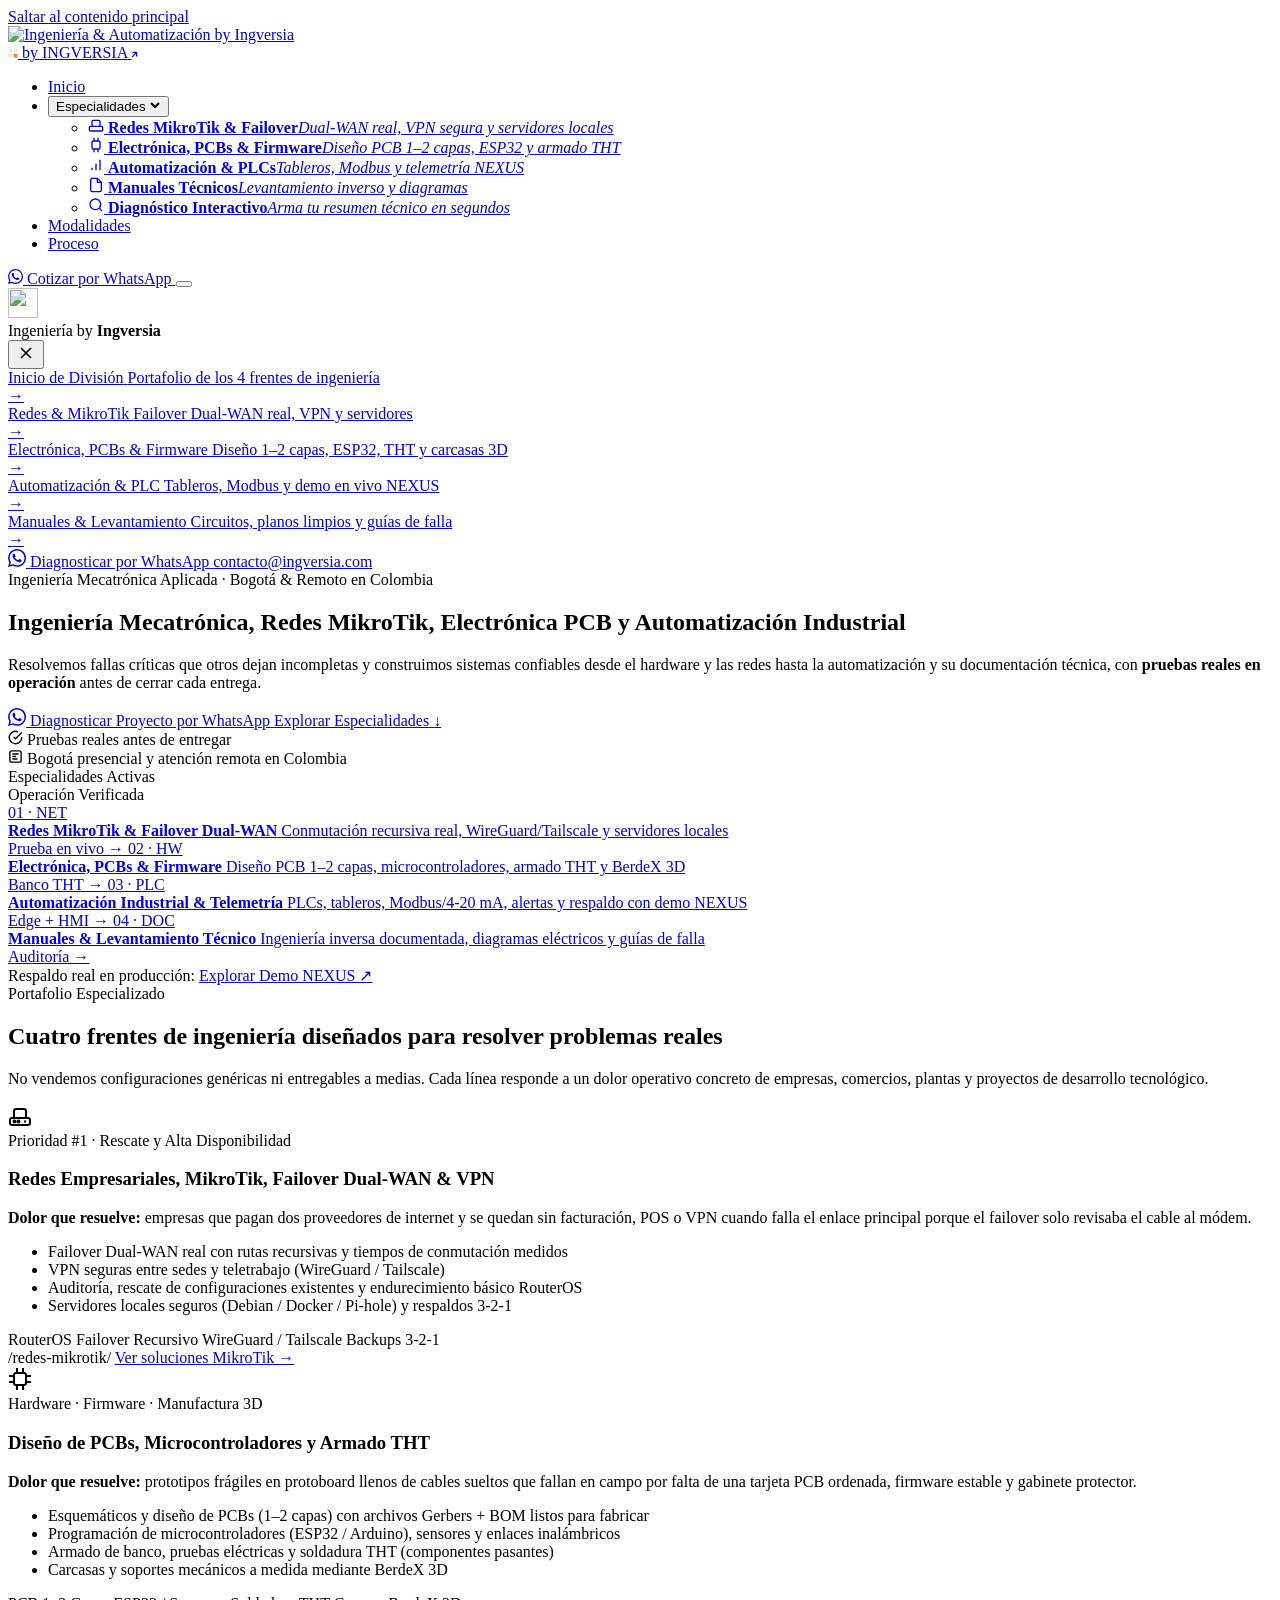
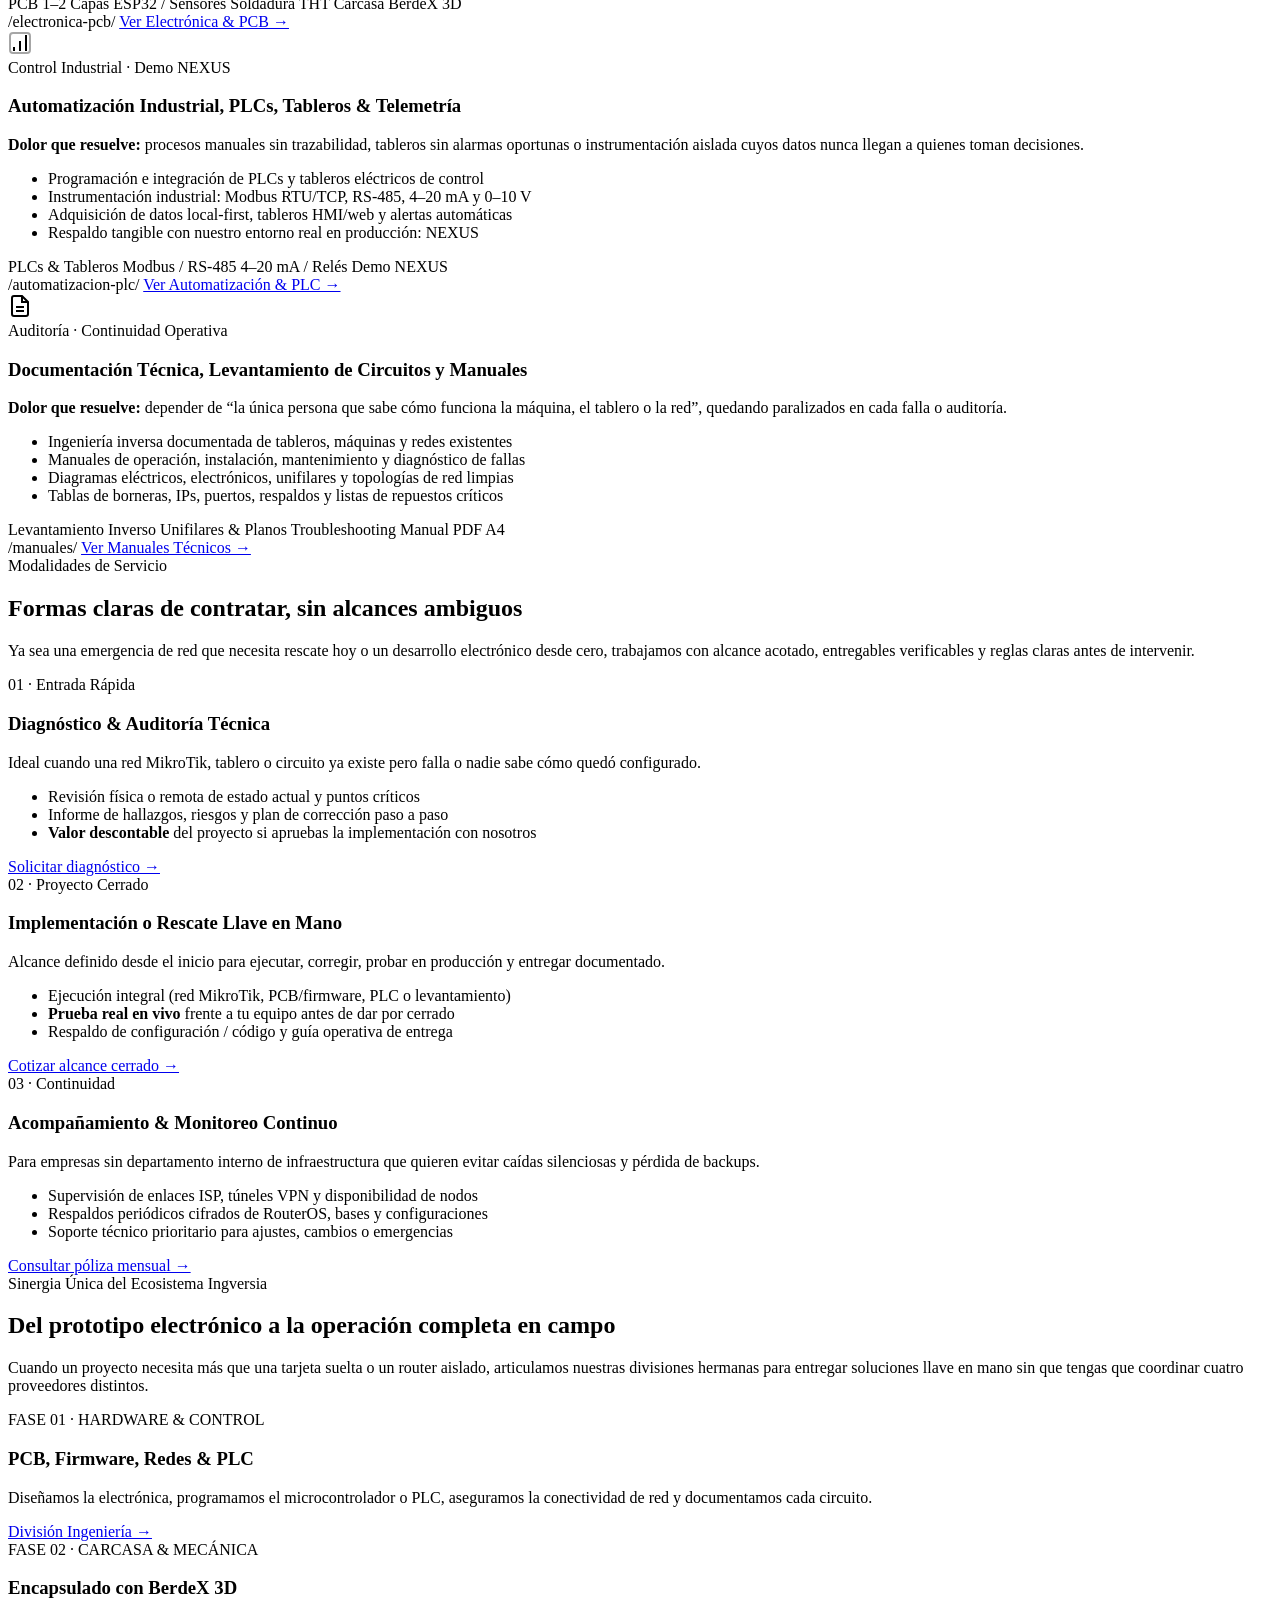
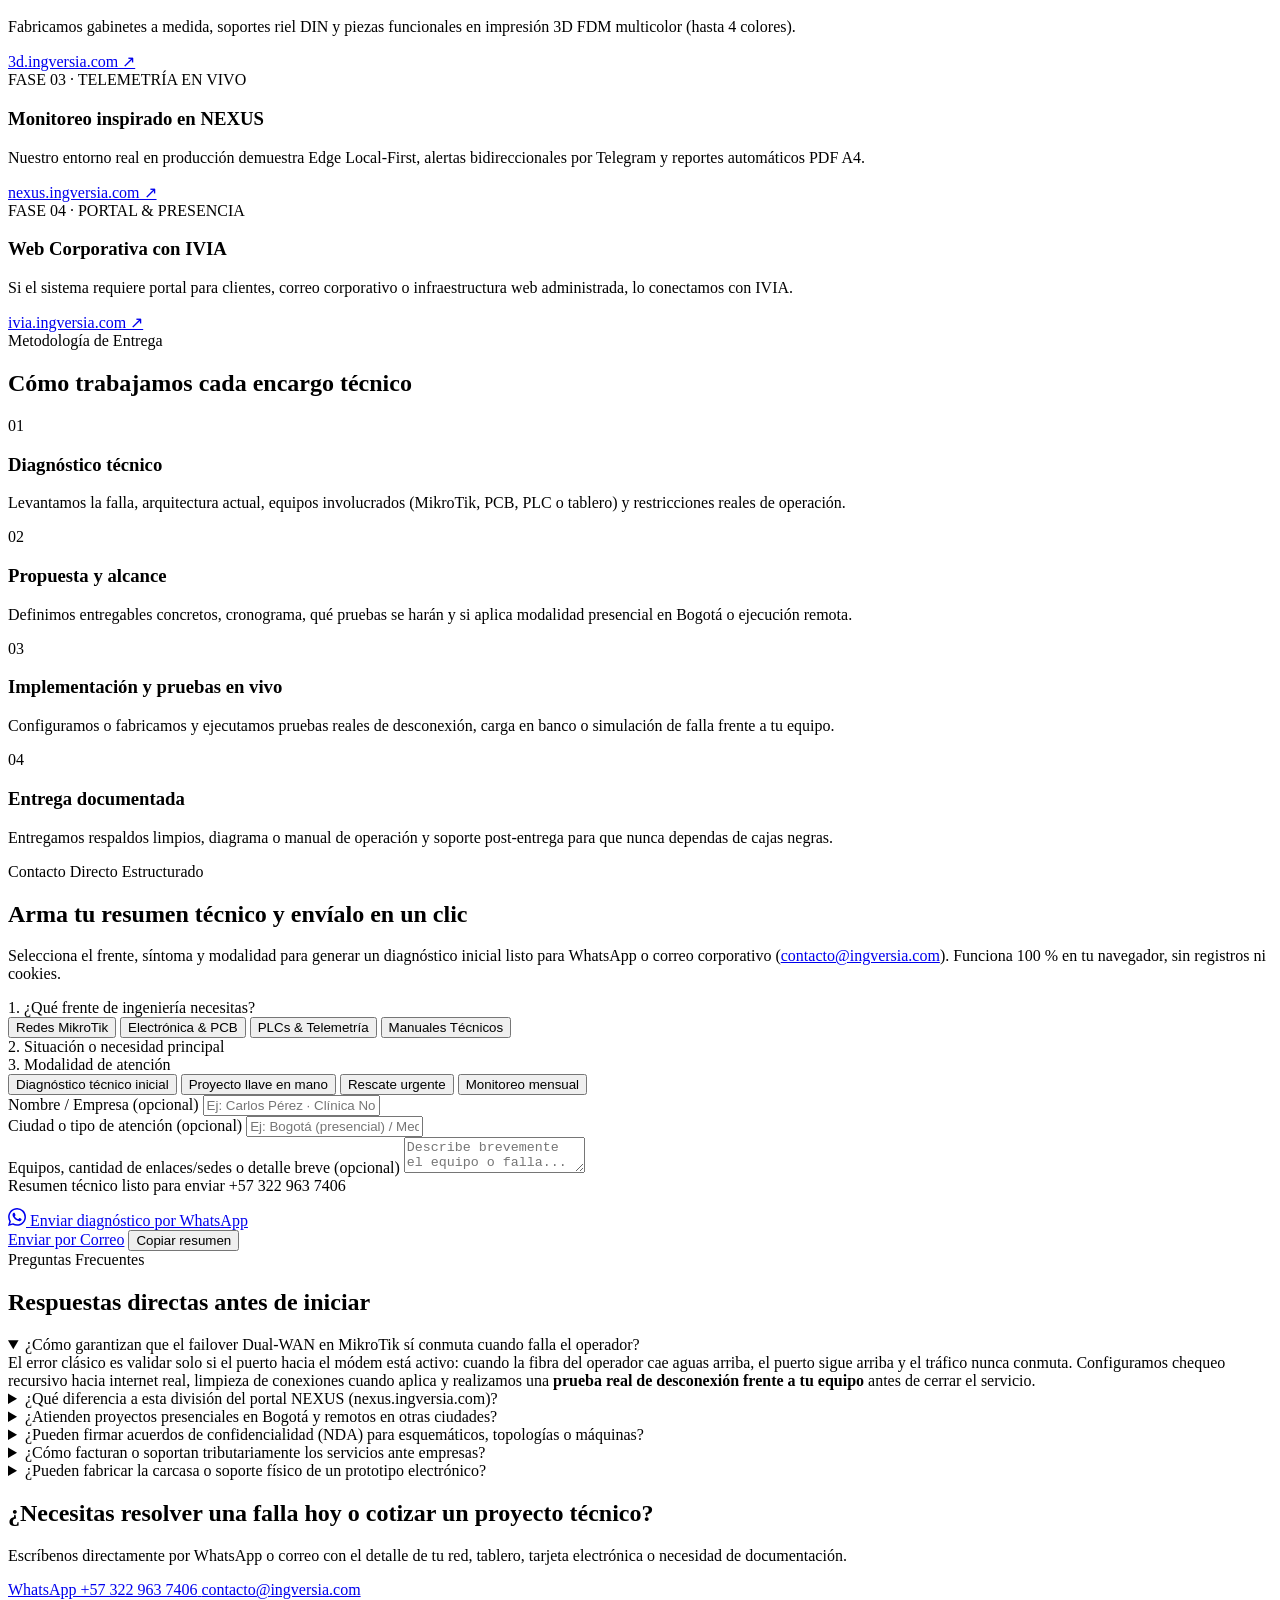
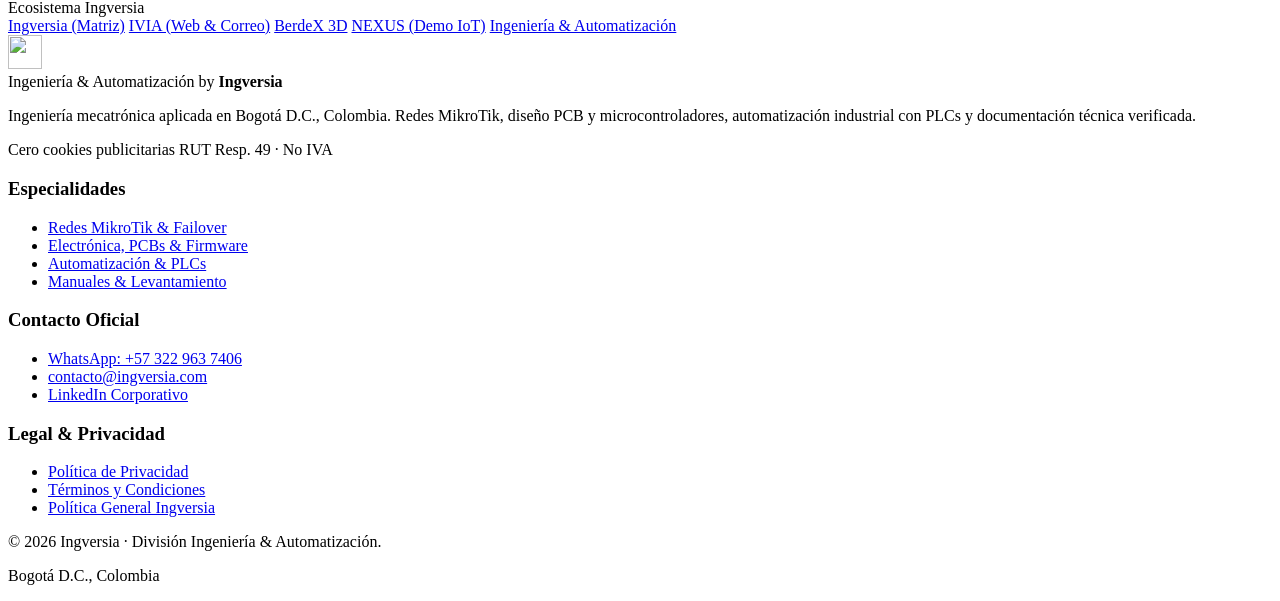
==== commit cbd609c8: "chore(legal): limitar nombre y correo personal a terminos y privacidad" ====
--- a/html/index.html
+++ b/html/index.html
@@ -68,11 +68,6 @@
         "name": "Ingversia",
         "url": "https://ingversia.com/",
         "logo": "https://ingenieria.ingversia.com/assets/apple-touch-icon.png",
-        "founder": {
-          "@type": "Person",
-          "name": "Robinson Segura Aponte",
-          "jobTitle": "Ingeniero Mecatrónico"
-        },
         "address": {
           "@type": "PostalAddress",
           "addressLocality": "Bogotá",
@@ -164,7 +159,7 @@
             "name": "¿Cómo se formaliza el pago y la contratación tributaria con empresas?",
             "acceptedAnswer": {
               "@type": "Answer",
-              "text": "El operador titular es Robinson Segura Aponte, persona natural con RUT en calidad de No Responsable de IVA (Responsabilidad 49, art. 437 E.T.), por lo que no se suma IVA del 19 %. Entregamos cuenta de cobro y copia del RUT para Documento Soporte DIAN, además de actas o NDA firmables digitalmente."
+              "text": "Los servicios se formalizan bajo régimen de Persona Natural con RUT en calidad de No Responsable de IVA (Responsabilidad 49, art. 437 E.T.), por lo que no se suma IVA del 19 %. Entregamos cuenta de cobro y copia del RUT para Documento Soporte DIAN, además de actas o NDA firmables digitalmente. Los datos del titular legal constan en nuestros Términos y Condiciones."
             }
           }
         ]
@@ -181,7 +176,7 @@
   <noscript><link rel="stylesheet" href="https://fonts.googleapis.com/css2?family=Plus+Jakarta+Sans:wght@600;700;800&family=Inter:wght@400;500;600;700&family=JetBrains+Mono:wght@400;500;600&display=swap"></noscript>
 
   <!-- ══ ESTILOS ══ -->
-  <link rel="stylesheet" href="/css/styles.css?v=3.0">
+  <link rel="stylesheet" href="/css/styles.css?v=4.0">
 </head>
 <body id="top">
 
@@ -849,7 +844,7 @@
           <details class="faq-item">
             <summary class="faq-question">¿Cómo facturan o soportan tributariamente los servicios ante empresas?</summary>
             <div class="faq-answer">
-              El responsable legal y operador es <strong>Robinson Segura Aponte</strong>, persona natural con RUT en calidad de <strong>No Responsable de IVA (Responsabilidad 49)</strong> conforme al artículo 437 del Estatuto Tributario colombiano. Se emite cuenta de cobro formal junto con copia del RUT para que la empresa genere su Documento Soporte electrónico ante la DIAN sin recargo del 19 % de IVA.
+              Los servicios se formalizan bajo régimen de <strong>Persona Natural con RUT — No Responsable de IVA (Responsabilidad 49)</strong> conforme al artículo 437 del Estatuto Tributario colombiano. Se emite cuenta de cobro formal junto con copia del RUT para que la empresa genere su Documento Soporte electrónico ante la DIAN sin recargo del 19 % de IVA. Puedes consultar la identificación legal completa en <a href="/terminos/" class="text-cyan">Términos y Condiciones</a>.
             </div>
           </details>
 
@@ -932,7 +927,6 @@
           <ul class="footer-links">
             <li><a href="https://wa.me/573229637406" target="_blank" rel="noopener noreferrer">WhatsApp: +57 322 963 7406</a></li>
             <li><a href="mailto:contacto@ingversia.com">contacto@ingversia.com</a></li>
-            <li><a href="mailto:robinson.segura@ingversia.com">robinson.segura@ingversia.com</a></li>
             <li><a href="https://www.linkedin.com/company/ingversia/" target="_blank" rel="noopener noreferrer">LinkedIn Corporativo</a></li>
           </ul>
         </div>
@@ -948,7 +942,7 @@
       </div>
 
       <div class="footer-bottom">
-        <p>© 2026 Ingversia · División Ingeniería &amp; Automatización. Operado por Robinson Segura Aponte (Persona Natural · No Responsable de IVA).</p>
+        <p>© 2026 Ingversia · División Ingeniería &amp; Automatización.</p>
         <p>Bogotá D.C., Colombia</p>
       </div>
     </div>
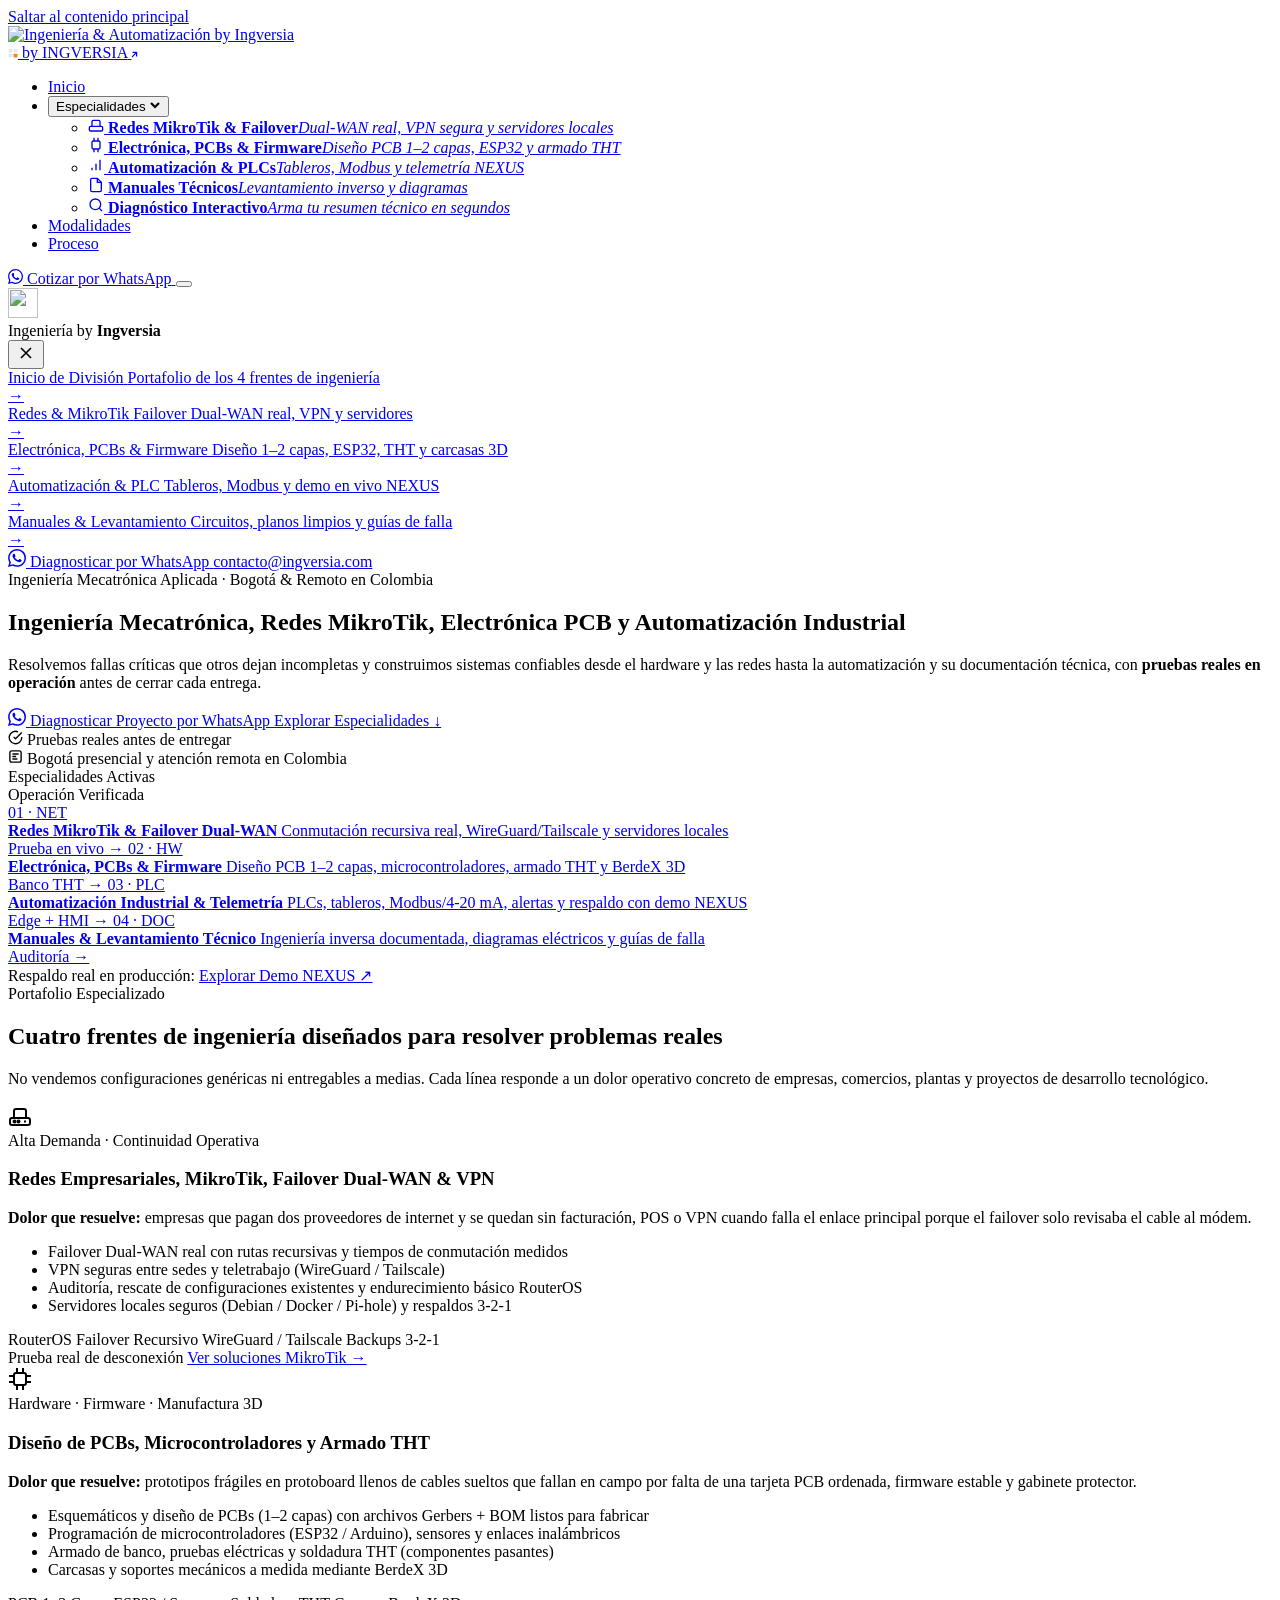
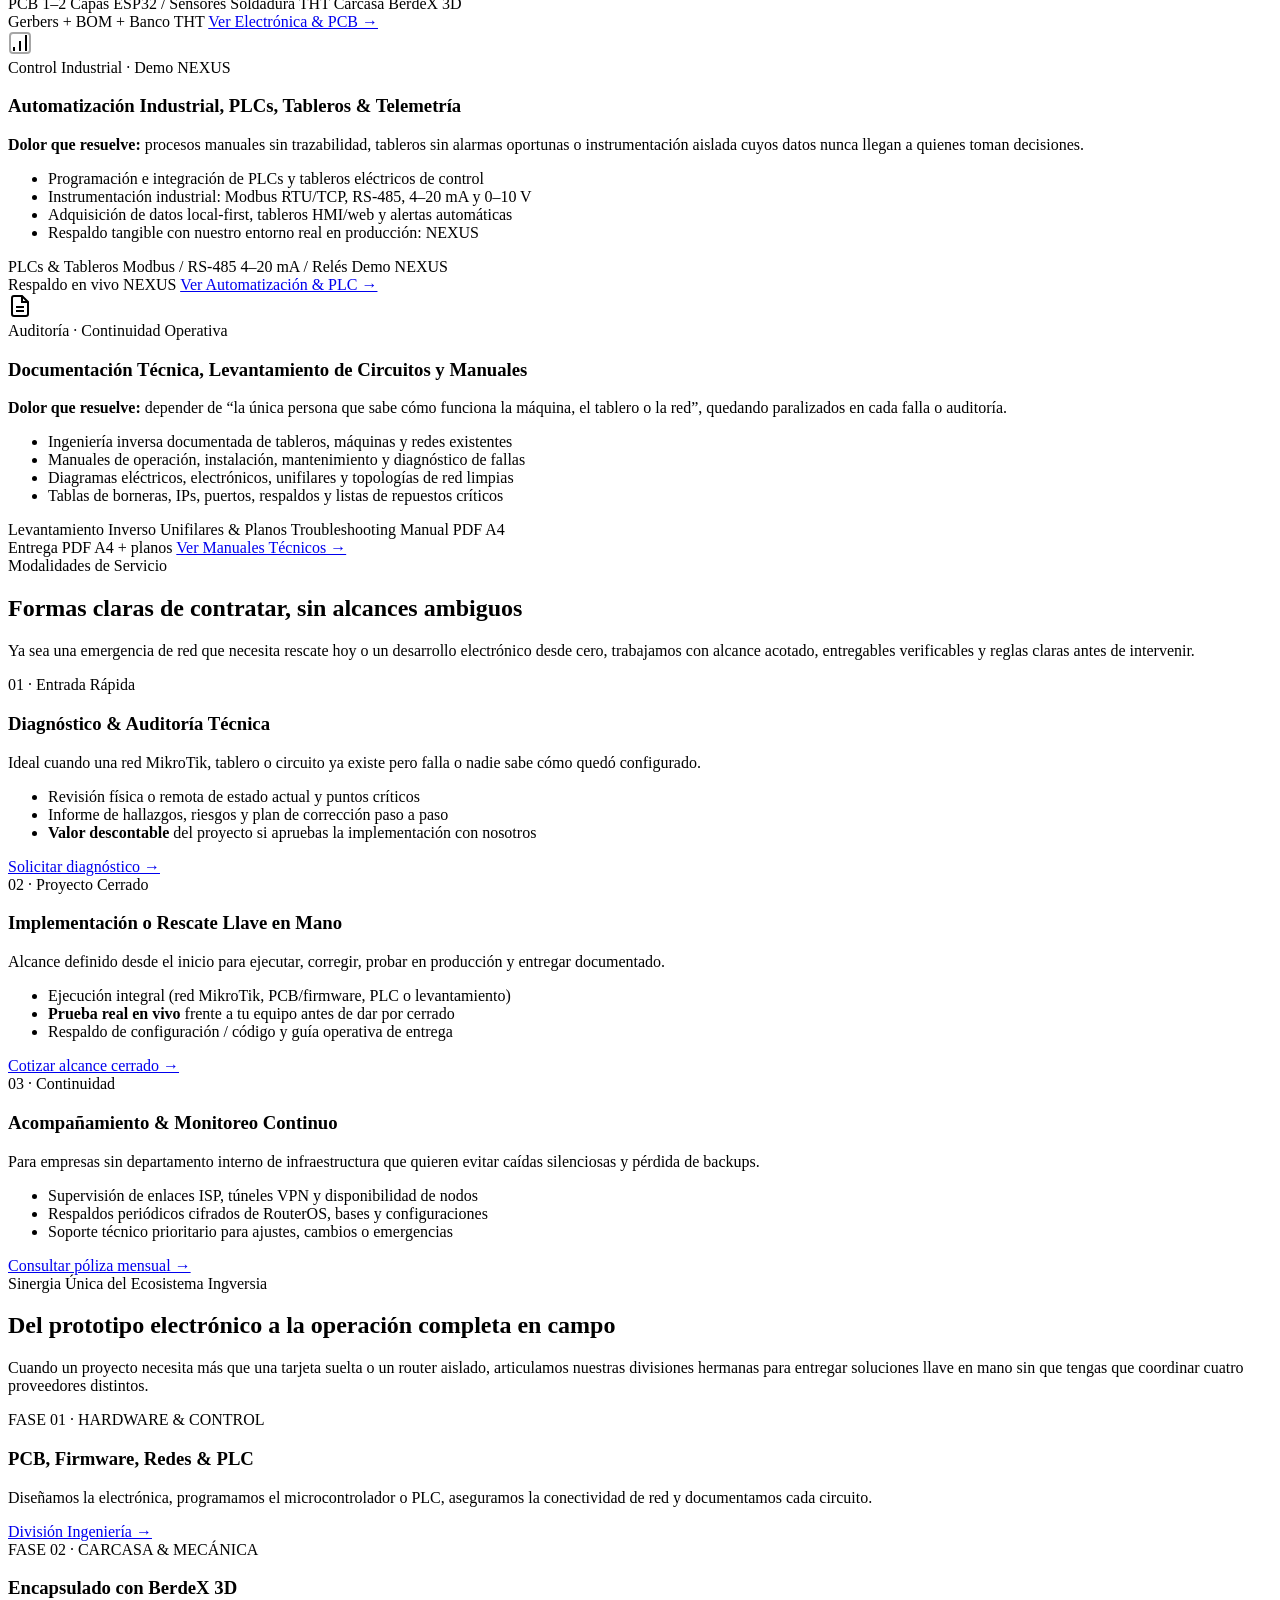
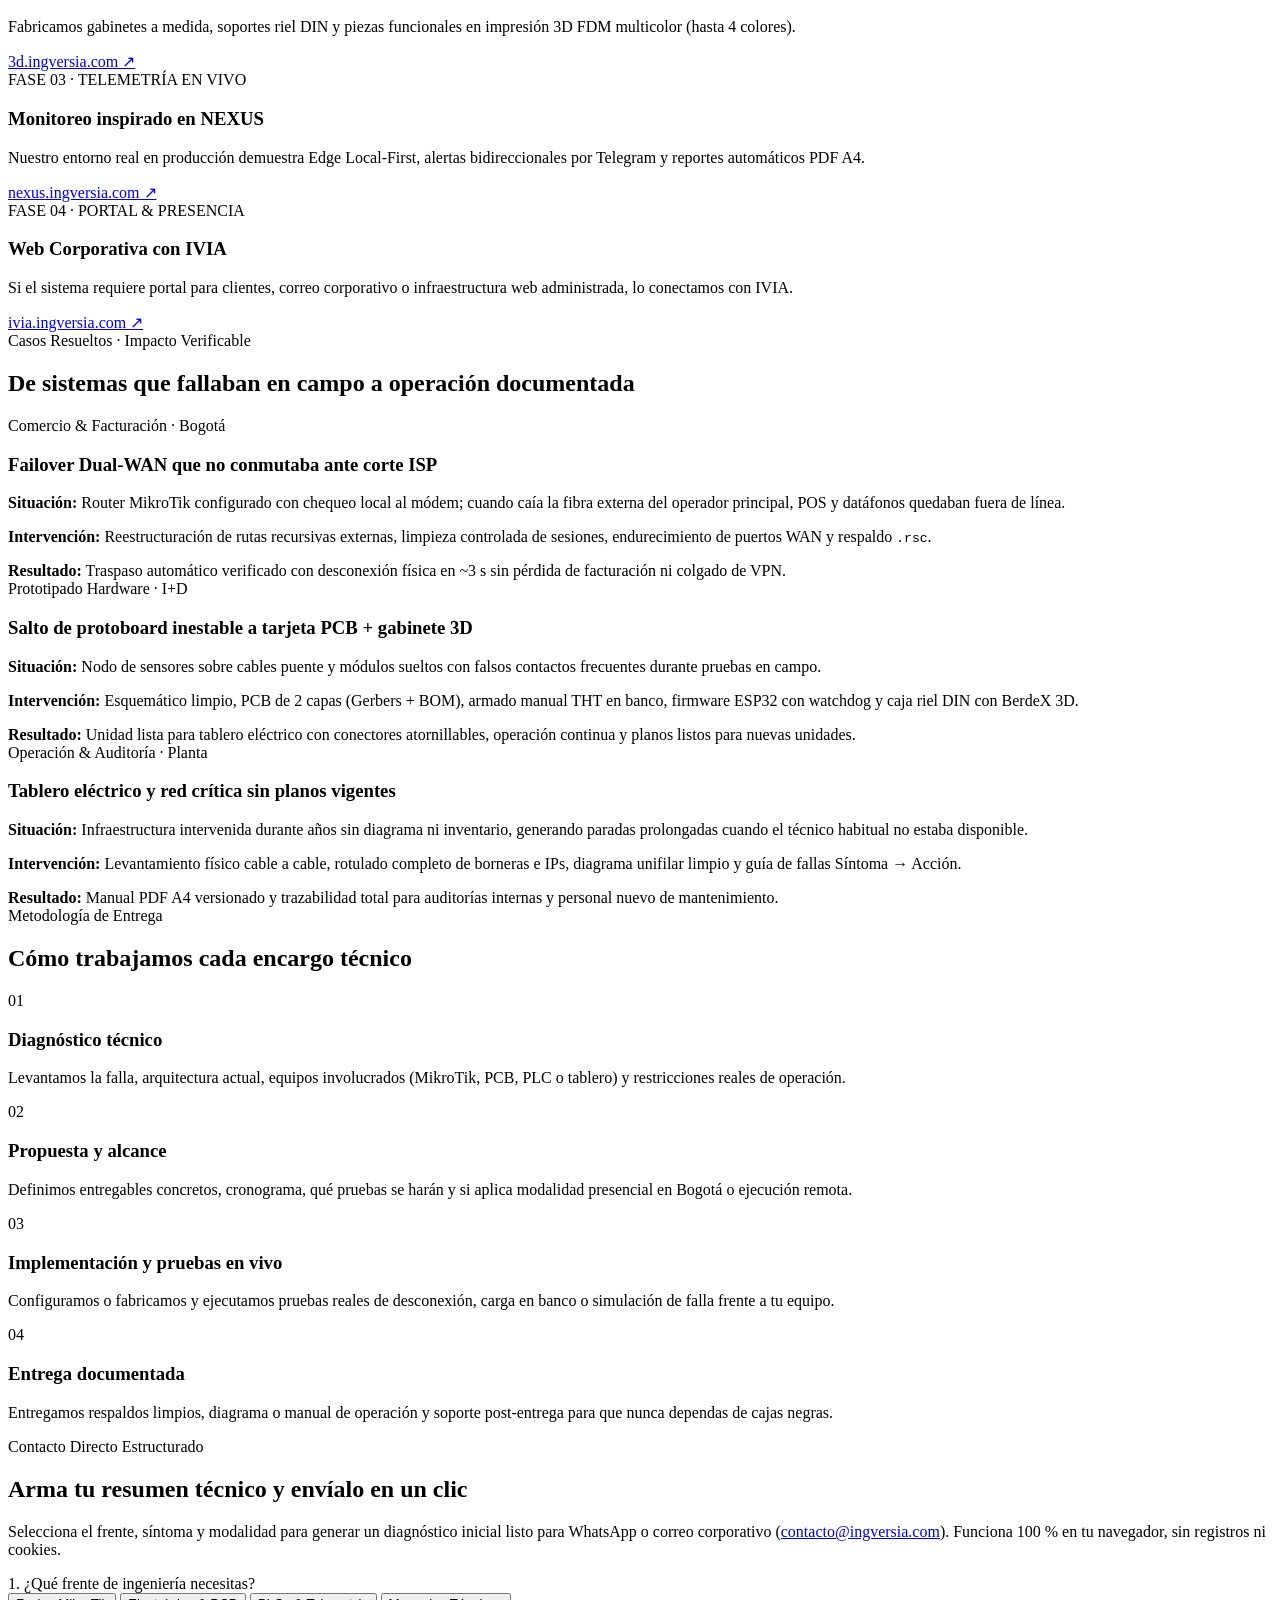
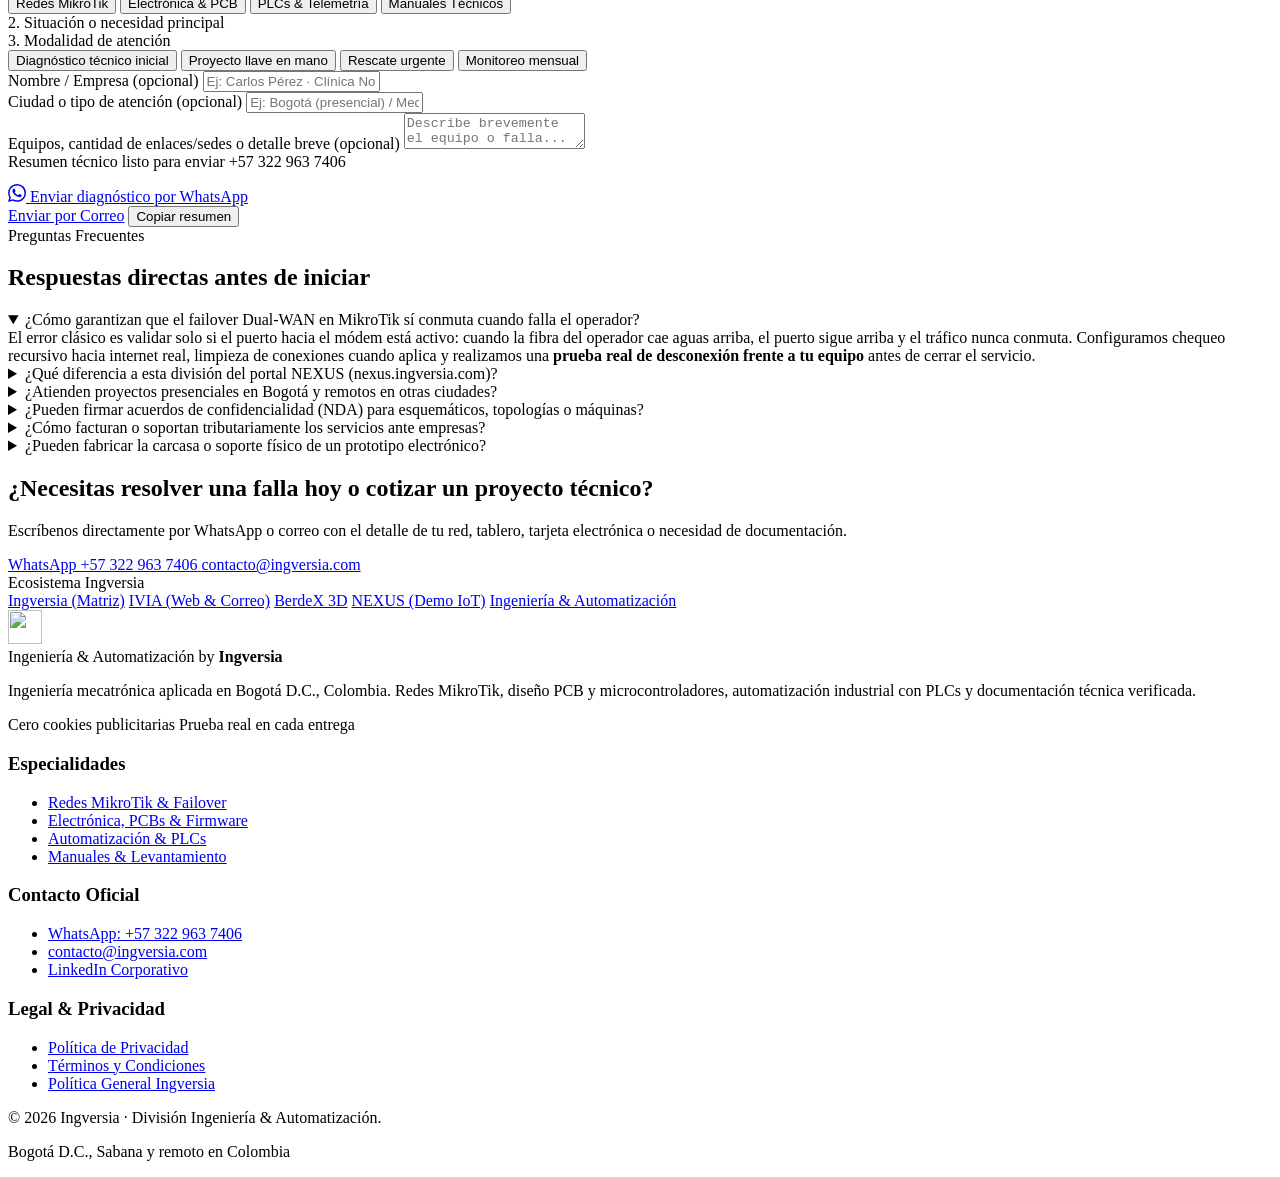
==== commit 76f6da38: "feat(seo,ui,security): fuentes locales, CSP A+, diagramas SVG, OG por servicio y casos reales" ====
--- a/html/index.html
+++ b/html/index.html
@@ -5,8 +5,8 @@
   <meta name="viewport" content="width=device-width, initial-scale=1.0">
 
   <!-- ══ SEO INSTITUCIONAL Y TÉCNICO ══ -->
-  <title>Ingeniería &amp; Automatización by Ingversia | Redes MikroTik, Electrónica PCB, PLCs y Manuales</title>
-  <meta name="description" content="División de Ingeniería Aplicada de Ingversia en Bogotá, Colombia. Failover Dual-WAN en MikroTik, VPN y servidores locales, diseño de PCBs 1-2 capas, automatización con PLCs (demo NEXUS) y manuales técnicos.">
+  <title>Ingeniería MikroTik, PCB y PLC en Bogotá | Ingversia</title>
+  <meta name="description" content="Ingeniería aplicada en Bogotá y Colombia: failover MikroTik Dual-WAN real, diseño PCB 1–2 capas y armado THT, PLCs con demo NEXUS y manuales técnicos.">
   <meta name="author" content="Ingeniería &amp; Automatización by Ingversia">
   <meta name="robots" content="index, follow, max-image-preview:large, max-snippet:-1, max-video-preview:-1">
   <meta name="theme-color" content="#06080e">
@@ -28,10 +28,10 @@
   <meta property="og:url" content="https://ingenieria.ingversia.com/">
   <meta property="og:site_name" content="Ingeniería &amp; Automatización by Ingversia">
   <meta property="og:locale" content="es_CO">
-  <meta property="og:title" content="Ingeniería &amp; Automatización by Ingversia | Redes MikroTik, PCBs, PLCs y Manuales">
-  <meta property="og:description" content="Soluciones mecatrónicas, redes MikroTik con failover real, diseño PCB y microcontroladores, automatización industrial con PLCs (demo viva NEXUS) y levantamiento técnico documentado.">
-  <meta property="og:image" content="https://ingenieria.ingversia.com/assets/og-banner.jpg?v=3">
-  <meta property="og:image:secure_url" content="https://ingenieria.ingversia.com/assets/og-banner.jpg?v=3">
+  <meta property="og:title" content="Ingeniería MikroTik, PCB y PLC en Bogotá | Ingversia">
+  <meta property="og:description" content="Soluciones mecatrónicas, redes MikroTik con failover real, diseño PCB 1–2 capas, automatización PLC (demo NEXUS) y manuales técnicos.">
+  <meta property="og:image" content="https://ingenieria.ingversia.com/assets/og-banner.jpg?v=4">
+  <meta property="og:image:secure_url" content="https://ingenieria.ingversia.com/assets/og-banner.jpg?v=4">
   <meta property="og:image:type" content="image/jpeg">
   <meta property="og:image:width" content="1200">
   <meta property="og:image:height" content="630">
@@ -40,14 +40,14 @@
   <!-- ══ TWITTER / X CARD ══ -->
   <meta name="twitter:card" content="summary_large_image">
   <meta name="twitter:url" content="https://ingenieria.ingversia.com/">
-  <meta name="twitter:title" content="Ingeniería &amp; Automatización by Ingversia | Soluciones Probadas en Operación">
-  <meta name="twitter:description" content="Redes MikroTik Dual-WAN real, diseño PCB y microcontroladores, automatización PLC con telemetría NEXUS y documentación técnica en Colombia.">
-  <meta name="twitter:image" content="https://ingenieria.ingversia.com/assets/og-banner.jpg?v=3">
+  <meta name="twitter:title" content="Ingeniería MikroTik, PCB y PLC en Bogotá | Ingversia">
+  <meta name="twitter:description" content="Redes MikroTik Dual-WAN real, diseño PCB 1–2 capas, automatización PLC con demo NEXUS y documentación técnica en Colombia.">
+  <meta name="twitter:image" content="https://ingenieria.ingversia.com/assets/og-banner.jpg?v=4">
 
   <!-- ══ FAVICON & ICONOS ══ -->
-  <link rel="icon" type="image/svg+xml" href="/assets/favicon.svg?v=3">
-  <link rel="icon" type="image/png" sizes="48x48" href="/assets/favicon-48.png?v=3">
-  <link rel="apple-touch-icon" sizes="180x180" href="/assets/apple-touch-icon.png?v=3">
+  <link rel="icon" type="image/svg+xml" href="/assets/favicon.svg?v=4">
+  <link rel="icon" type="image/png" sizes="48x48" href="/assets/favicon-48.png?v=4">
+  <link rel="apple-touch-icon" sizes="180x180" href="/assets/apple-touch-icon.png?v=4">
 
   <!-- ══ SCHEMA.ORG (JSON-LD) ══ -->
   <script type="application/ld+json">
@@ -93,7 +93,30 @@
         "@id": "https://ingenieria.ingversia.com/#service",
         "name": "Ingeniería & Automatización by Ingversia",
         "url": "https://ingenieria.ingversia.com/",
-        "image": "https://ingenieria.ingversia.com/assets/og-banner.jpg?v=3",
+        "image": "https://ingenieria.ingversia.com/assets/og-banner.jpg?v=4",
+        "telephone": "+57-322-963-7406",
+        "email": "contacto@ingversia.com",
+        "priceRange": "$$",
+        "address": {
+          "@type": "PostalAddress",
+          "addressLocality": "Bogotá",
+          "addressRegion": "Bogotá D.C.",
+          "addressCountry": "CO"
+        },
+        "openingHoursSpecification": [
+          {
+            "@type": "OpeningHoursSpecification",
+            "dayOfWeek": ["Monday", "Tuesday", "Wednesday", "Thursday", "Friday"],
+            "opens": "08:00",
+            "closes": "18:00"
+          },
+          {
+            "@type": "OpeningHoursSpecification",
+            "dayOfWeek": ["Saturday"],
+            "opens": "09:00",
+            "closes": "13:00"
+          }
+        ],
         "provider": { "@id": "https://ingversia.com/#organization" },
         "areaServed": ["Bogotá D.C.", "Colombia"],
         "hasOfferCatalog": {
@@ -168,15 +191,10 @@
   }
   </script>
 
-  <!-- ══ TIPOGRAFÍA GOOGLE FONTS ══ -->
-  <link rel="preconnect" href="https://fonts.googleapis.com">
-  <link rel="preconnect" href="https://fonts.gstatic.com" crossorigin>
-  <link rel="preload" as="style" href="https://fonts.googleapis.com/css2?family=Plus+Jakarta+Sans:wght@600;700;800&family=Inter:wght@400;500;600;700&family=JetBrains+Mono:wght@400;500;600&display=swap">
-  <link rel="stylesheet" href="https://fonts.googleapis.com/css2?family=Plus+Jakarta+Sans:wght@600;700;800&family=Inter:wght@400;500;600;700&family=JetBrains+Mono:wght@400;500;600&display=swap" media="print" onload="this.media='all'">
-  <noscript><link rel="stylesheet" href="https://fonts.googleapis.com/css2?family=Plus+Jakarta+Sans:wght@600;700;800&family=Inter:wght@400;500;600;700&family=JetBrains+Mono:wght@400;500;600&display=swap"></noscript>
-
-  <!-- ══ ESTILOS ══ -->
-  <link rel="stylesheet" href="/css/styles.css?v=4.0">
+  <!-- ══ PRECARGA FUENTES LOCALES Y ESTILOS ══ -->
+  <link rel="preload" as="font" type="font/woff2" href="/assets/fonts/plus-jakarta-sans-latin.woff2" crossorigin>
+  <link rel="preload" as="font" type="font/woff2" href="/assets/fonts/inter-latin.woff2" crossorigin>
+  <link rel="stylesheet" href="/css/styles.css?v=5.0">
 </head>
 <body id="top">
 
@@ -190,7 +208,7 @@
   <header class="navbar" id="mainNavbar" role="banner">
     <div class="logo-container">
       <a href="/" class="navbar-logo-link" aria-label="Ingeniería &amp; Automatización by Ingversia — Inicio">
-        <img src="/assets/ingenieria_logo.svg" alt="Ingeniería &amp; Automatización by Ingversia" class="logo-img" width="141" height="32" fetchpriority="high">
+        <img src="/assets/ingenieria_logo.svg?v=4" alt="Ingeniería &amp; Automatización by Ingversia" class="logo-img" width="141" height="32" fetchpriority="high">
       </a>
 
       <div class="brand-affiliation-lockup">
@@ -279,7 +297,7 @@
     <div class="mobile-drawer" id="mobileDrawer" role="dialog" aria-modal="true" aria-label="Menú de navegación">
       <div class="mobile-drawer-header">
         <div class="drawer-brand">
-          <img src="/assets/ingenieria_simbolo.svg" alt="" width="30" height="30" class="brand-logo">
+          <img src="/assets/ingenieria_simbolo.svg?v=4" alt="" width="30" height="30" class="brand-logo">
           <div class="drawer-brand-text">
             <span class="drawer-brand-title">Ingeniería</span>
             <span class="drawer-brand-sub">by <strong>Ingversia</strong></span>
@@ -456,7 +474,7 @@
               <div class="front-icon" aria-hidden="true">
                 <svg width="24" height="24" viewBox="0 0 24 24" fill="none" stroke="currentColor" stroke-width="2"><rect x="2" y="14" width="20" height="7" rx="2"/><path d="M6 14V7a2 2 0 0 1 2-2h8a2 2 0 0 1 2 2v7"/><circle cx="6.5" cy="17.5" r="1"/><circle cx="10.5" cy="17.5" r="1"/><path d="M16 17.5h2"/></svg>
               </div>
-              <span class="front-tag front-tag--priority">Prioridad #1 · Rescate y Alta Disponibilidad</span>
+              <span class="front-tag front-tag--priority">Alta Demanda · Continuidad Operativa</span>
             </div>
 
             <h3 class="front-title">Redes Empresariales, MikroTik, Failover Dual-WAN &amp; VPN</h3>
@@ -479,7 +497,7 @@
             </div>
 
             <div class="front-footer">
-              <span class="front-route">/redes-mikrotik/</span>
+              <span class="front-route">Prueba real de desconexión</span>
               <a href="/redes-mikrotik/" class="btn btn-primary btn-sm">Ver soluciones MikroTik →</a>
             </div>
           </article>
@@ -513,7 +531,7 @@
             </div>
 
             <div class="front-footer">
-              <span class="front-route">/electronica-pcb/</span>
+              <span class="front-route">Gerbers + BOM + Banco THT</span>
               <a href="/electronica-pcb/" class="btn btn-secondary btn-sm">Ver Electrónica &amp; PCB →</a>
             </div>
           </article>
@@ -547,7 +565,7 @@
             </div>
 
             <div class="front-footer">
-              <span class="front-route">/automatizacion-plc/</span>
+              <span class="front-route">Respaldo en vivo NEXUS</span>
               <a href="/automatizacion-plc/" class="btn btn-secondary btn-sm">Ver Automatización &amp; PLC →</a>
             </div>
           </article>
@@ -581,7 +599,7 @@
             </div>
 
             <div class="front-footer">
-              <span class="front-route">/manuales/</span>
+              <span class="front-route">Entrega PDF A4 + planos</span>
               <a href="/manuales/" class="btn btn-secondary btn-sm">Ver Manuales Técnicos →</a>
             </div>
           </article>
@@ -684,6 +702,42 @@
             <h3>Web Corporativa con IVIA</h3>
             <p>Si el sistema requiere portal para clientes, correo corporativo o infraestructura web administrada, lo conectamos con IVIA.</p>
             <a href="https://ivia.ingversia.com" target="_blank" rel="noopener noreferrer" class="synergy-link">ivia.ingversia.com ↗</a>
+          </article>
+        </div>
+      </div>
+    </section>
+
+    <!-- ══ CASOS RESUELTOS ANONIMIZADOS ══ -->
+    <section id="casos" class="section section-tight reveal-on-scroll">
+      <div class="container">
+        <div class="section-header">
+          <span class="section-kicker section-kicker--amber">Casos Resueltos · Impacto Verificable</span>
+          <h2 class="section-title">De sistemas que fallaban en campo a operación documentada</h2>
+        </div>
+
+        <div class="cases-grid">
+          <article class="case-card spotlight-card">
+            <span class="case-sector">Comercio &amp; Facturación · Bogotá</span>
+            <h3 class="case-title">Failover Dual-WAN que no conmutaba ante corte ISP</h3>
+            <p class="case-block"><strong>Situación:</strong> Router MikroTik configurado con chequeo local al módem; cuando caía la fibra externa del operador principal, POS y datáfonos quedaban fuera de línea.</p>
+            <p class="case-block"><strong>Intervención:</strong> Reestructuración de rutas recursivas externas, limpieza controlada de sesiones, endurecimiento de puertos WAN y respaldo <code>.rsc</code>.</p>
+            <div class="case-result"><strong>Resultado:</strong> Traspaso automático verificado con desconexión física en ~3 s sin pérdida de facturación ni colgado de VPN.</div>
+          </article>
+
+          <article class="case-card spotlight-card">
+            <span class="case-sector case-sector--amber">Prototipado Hardware · I+D</span>
+            <h3 class="case-title">Salto de protoboard inestable a tarjeta PCB + gabinete 3D</h3>
+            <p class="case-block"><strong>Situación:</strong> Nodo de sensores sobre cables puente y módulos sueltos con falsos contactos frecuentes durante pruebas en campo.</p>
+            <p class="case-block"><strong>Intervención:</strong> Esquemático limpio, PCB de 2 capas (Gerbers + BOM), armado manual THT en banco, firmware ESP32 con watchdog y caja riel DIN con BerdeX 3D.</p>
+            <div class="case-result"><strong>Resultado:</strong> Unidad lista para tablero eléctrico con conectores atornillables, operación continua y planos listos para nuevas unidades.</div>
+          </article>
+
+          <article class="case-card spotlight-card">
+            <span class="case-sector">Operación &amp; Auditoría · Planta</span>
+            <h3 class="case-title">Tablero eléctrico y red crítica sin planos vigentes</h3>
+            <p class="case-block"><strong>Situación:</strong> Infraestructura intervenida durante años sin diagrama ni inventario, generando paradas prolongadas cuando el técnico habitual no estaba disponible.</p>
+            <p class="case-block"><strong>Intervención:</strong> Levantamiento físico cable a cable, rotulado completo de borneras e IPs, diagrama unifilar limpio y guía de fallas Síntoma → Acción.</p>
+            <div class="case-result"><strong>Resultado:</strong> Manual PDF A4 versionado y trazabilidad total para auditorías internas y personal nuevo de mantenimiento.</div>
           </article>
         </div>
       </div>
@@ -897,7 +951,7 @@
       <div class="footer-grid">
         <div>
           <div class="brand-link">
-            <img src="/assets/ingenieria_simbolo.svg" alt="" width="34" height="34" class="brand-logo">
+            <img src="/assets/ingenieria_simbolo.svg?v=4" alt="" width="34" height="34" class="brand-logo">
             <div class="brand-text">
               <span class="brand-title">Ingeniería &amp; Automatización</span>
               <span class="brand-endorse">by <strong>Ingversia</strong></span>
@@ -908,7 +962,7 @@
           </p>
           <div class="footer-badges">
             <span class="footer-pill">Cero cookies publicitarias</span>
-            <span class="footer-pill">RUT Resp. 49 · No IVA</span>
+            <span class="footer-pill">Prueba real en cada entrega</span>
           </div>
         </div>
 
@@ -943,11 +997,11 @@
 
       <div class="footer-bottom">
         <p>© 2026 Ingversia · División Ingeniería &amp; Automatización.</p>
-        <p>Bogotá D.C., Colombia</p>
+        <p>Bogotá D.C., Sabana y remoto en Colombia</p>
       </div>
     </div>
   </footer>
 
-  <script src="/js/main.js?v=3.0" defer></script>
+  <script src="/js/main.js?v=4.0" defer></script>
 </body>
 </html>
